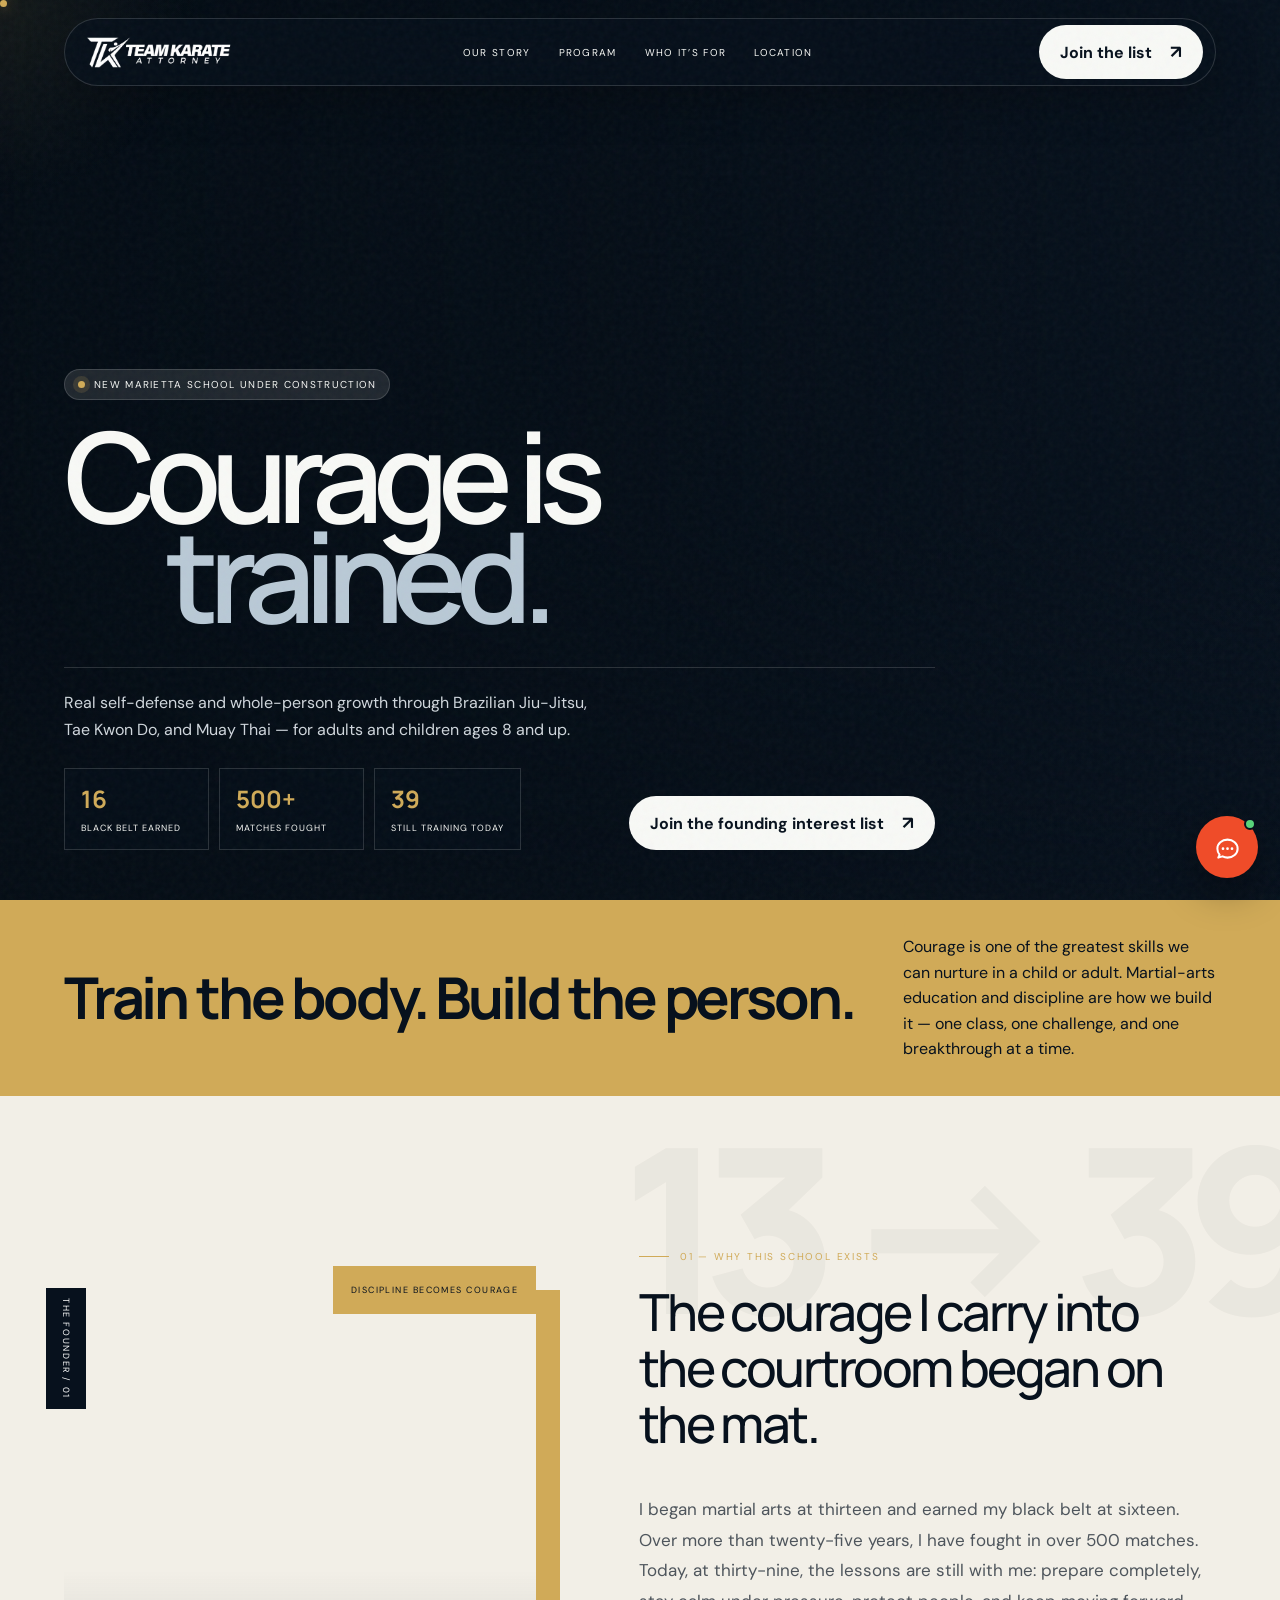
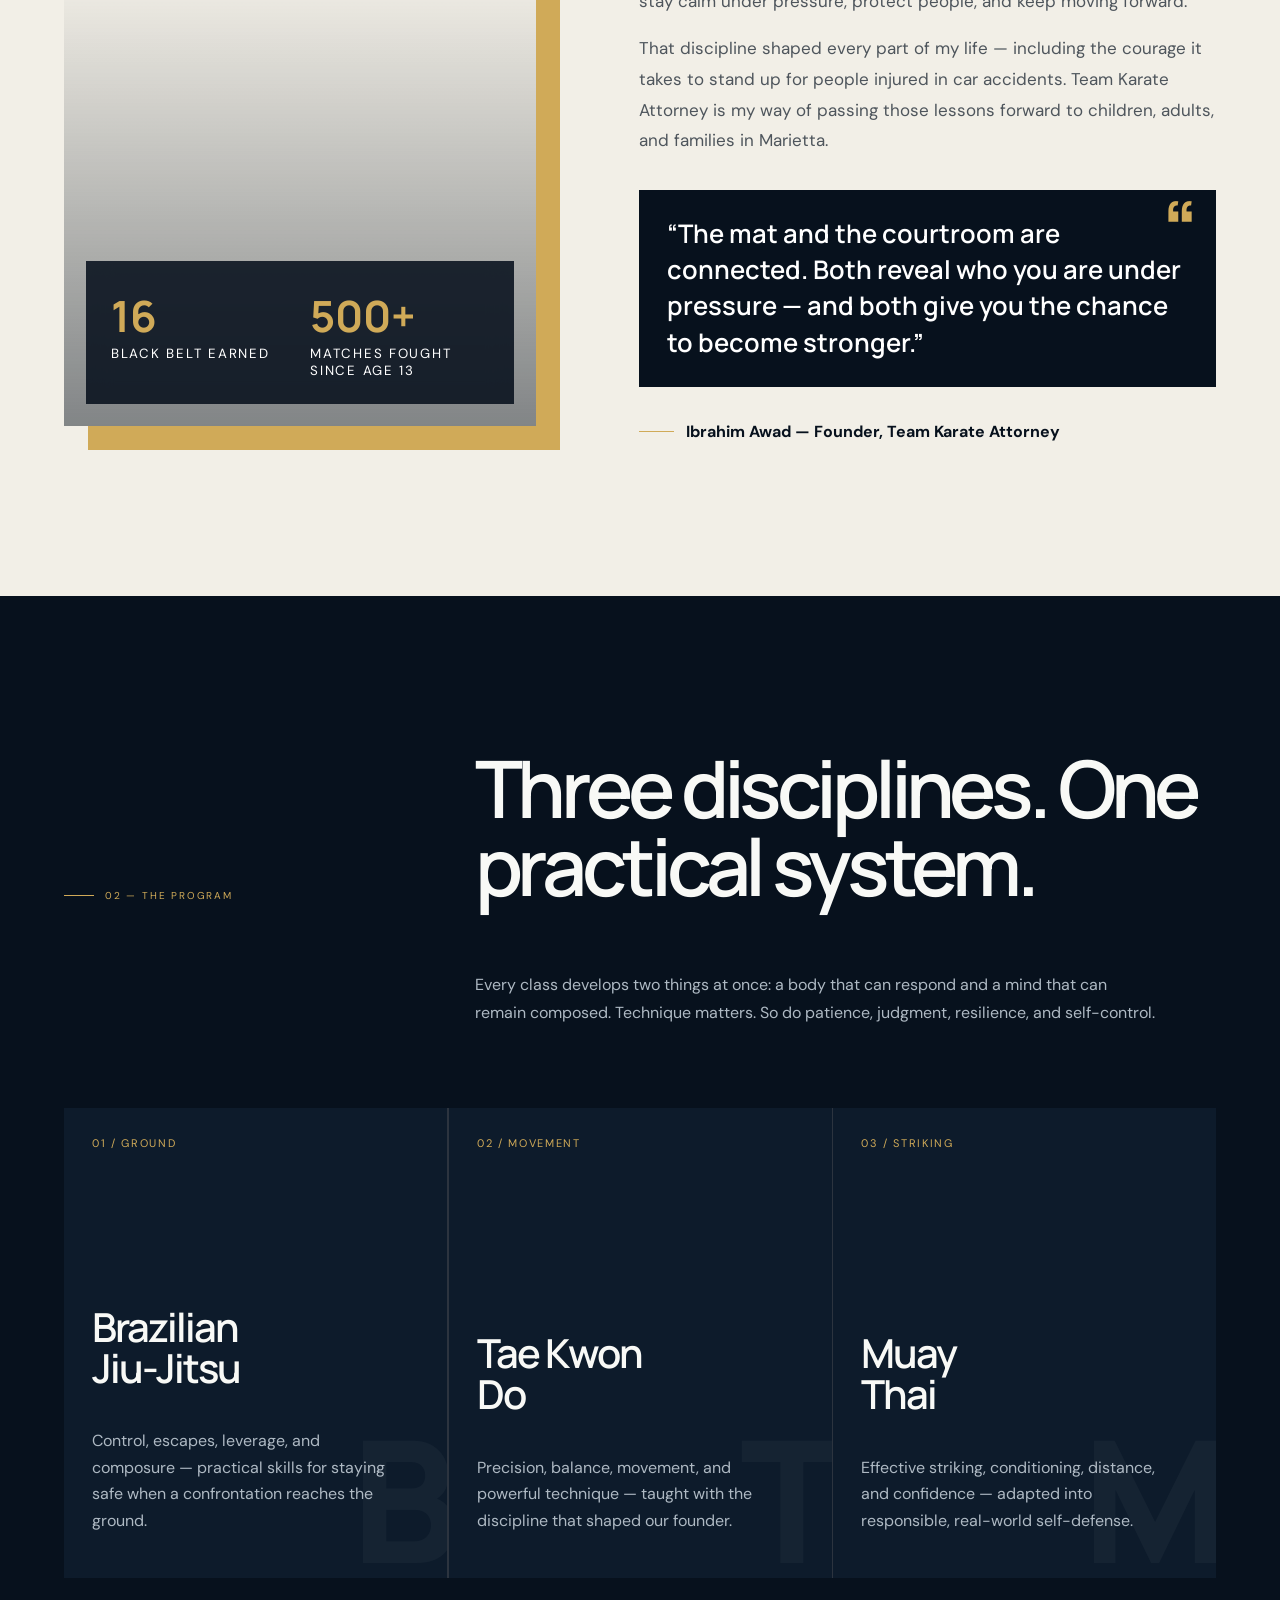
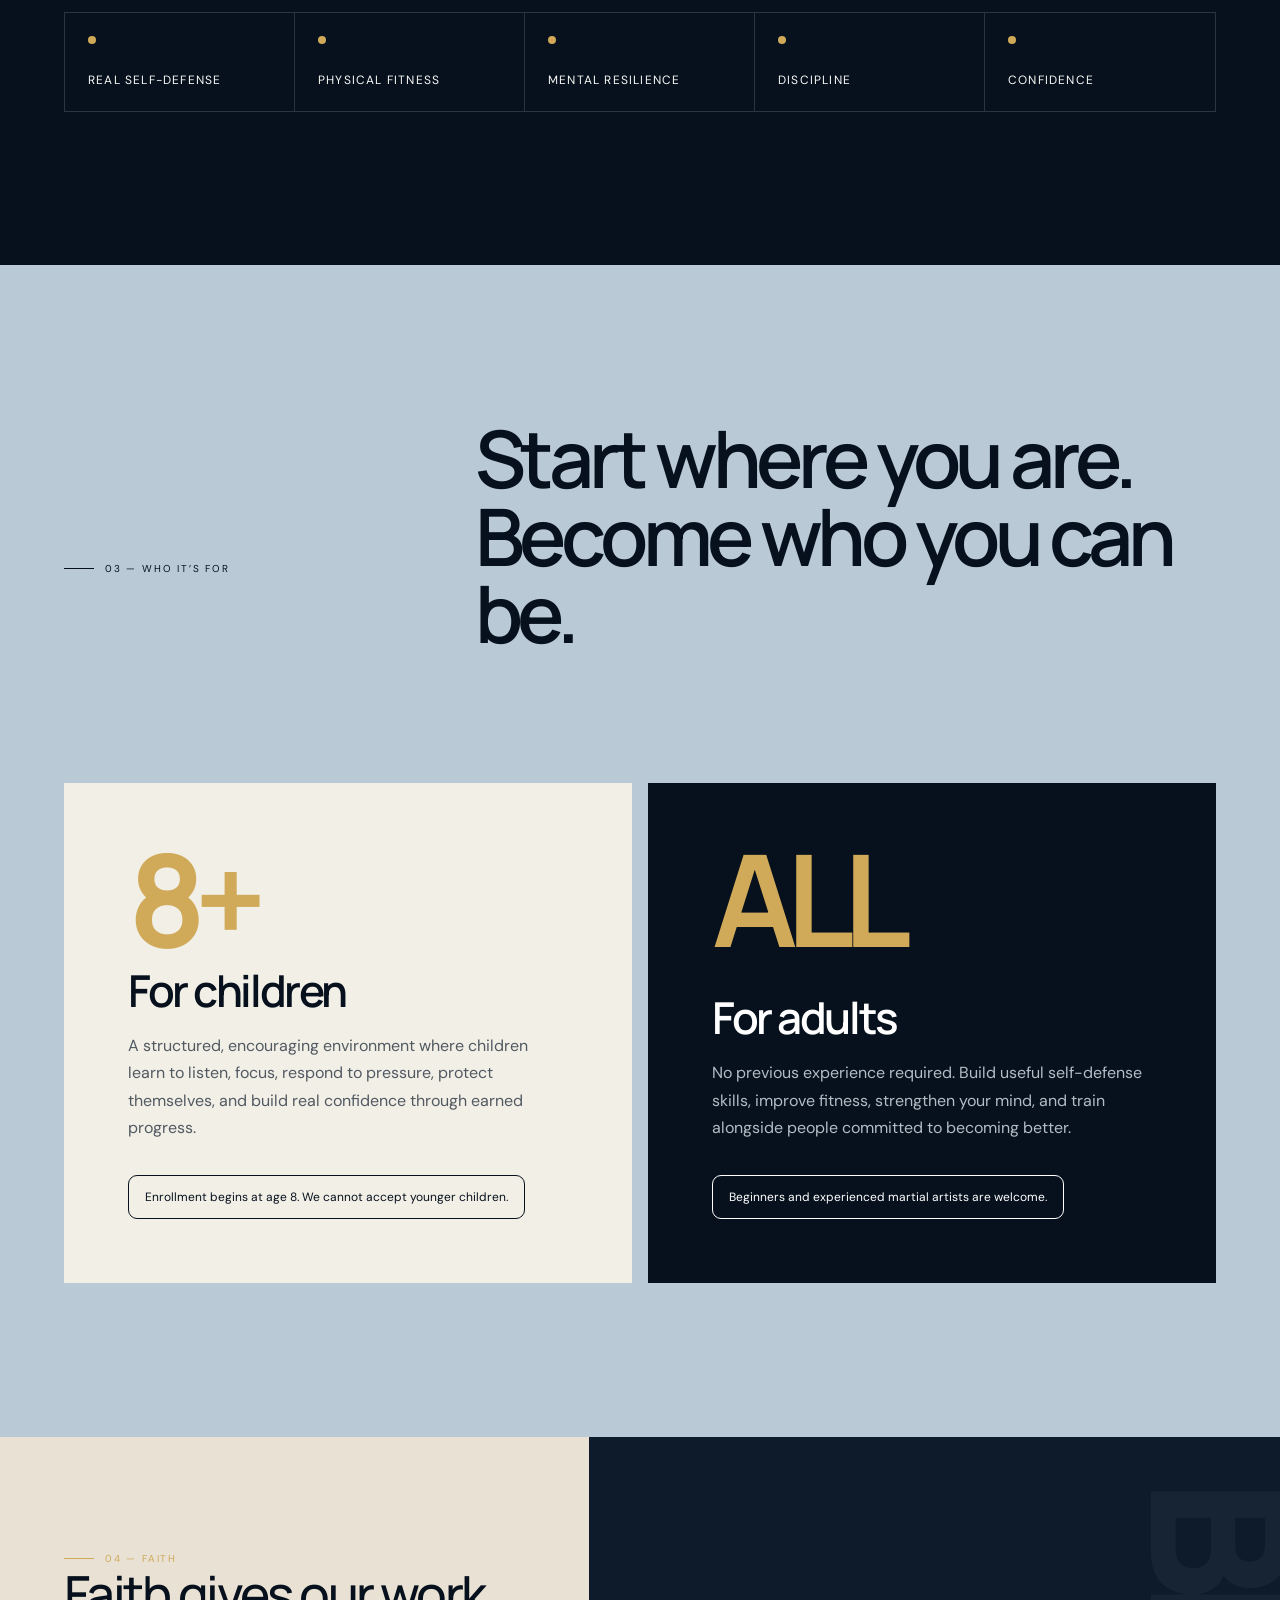
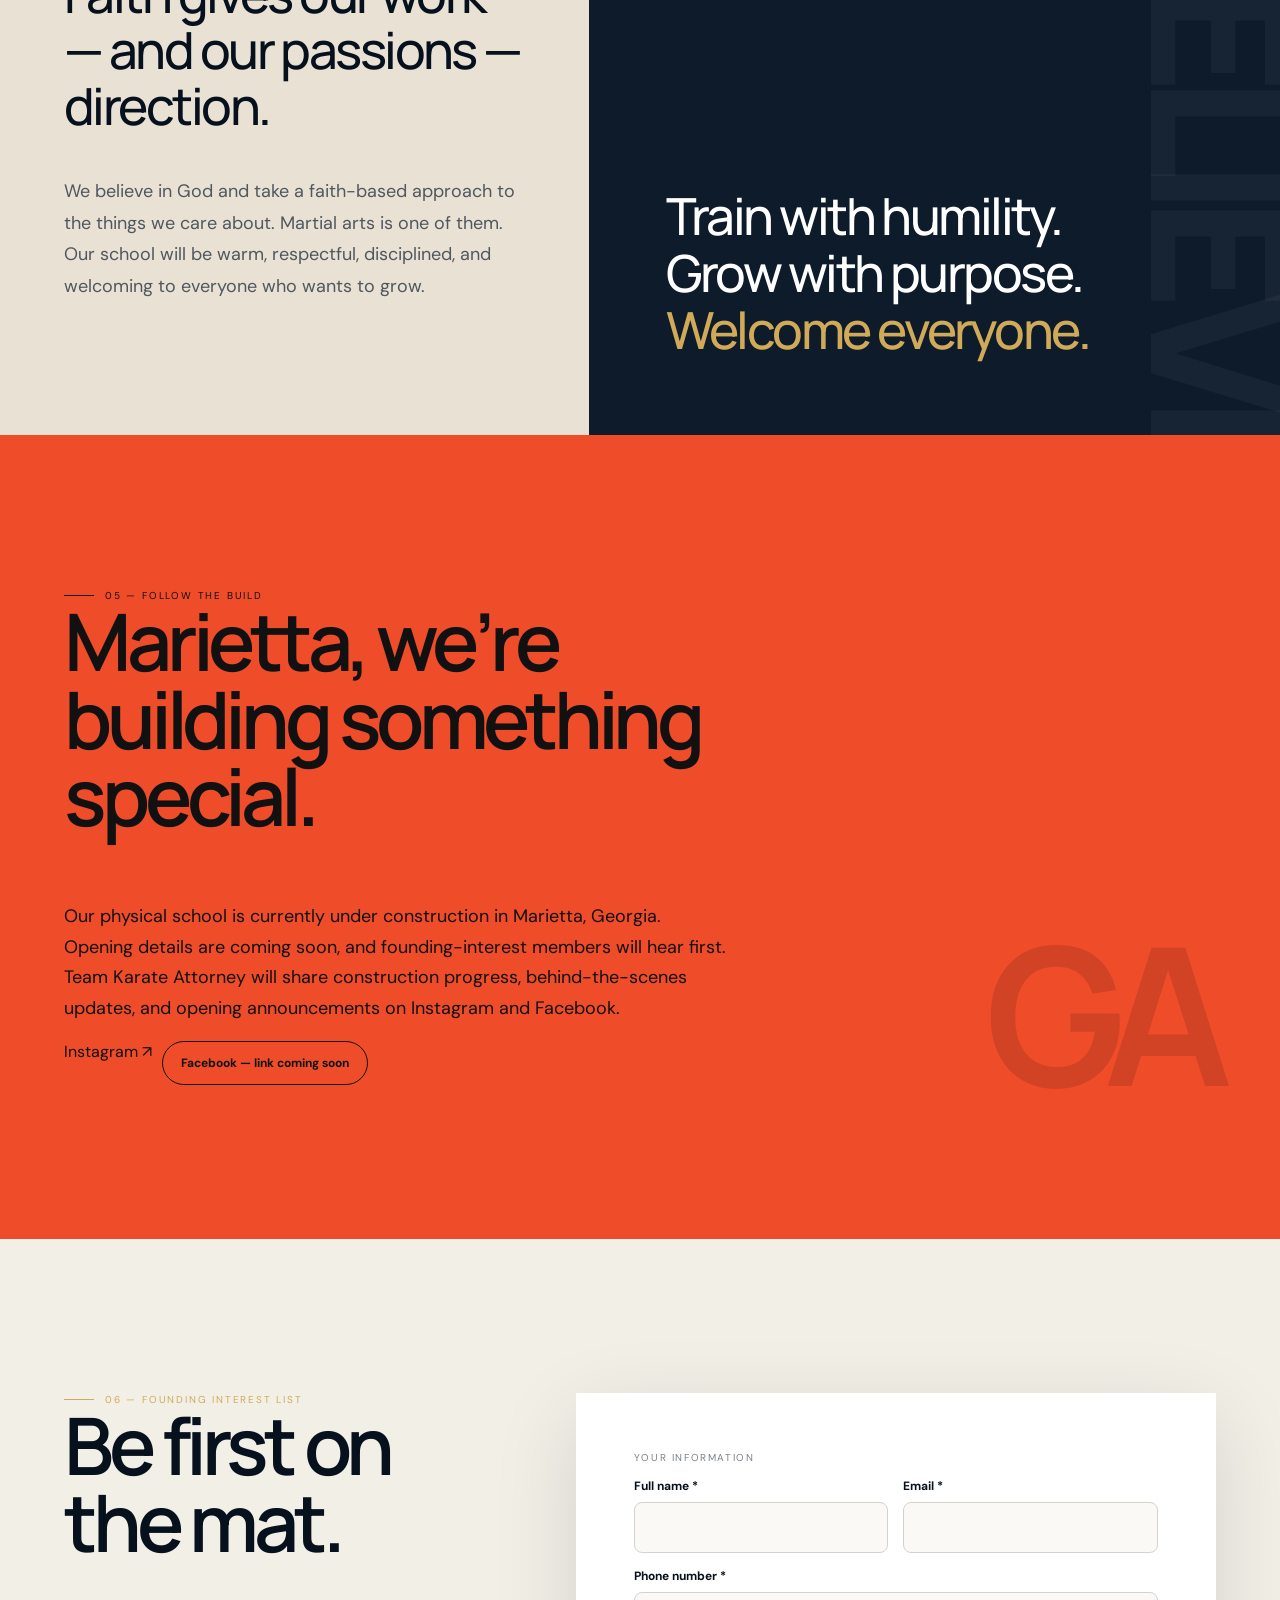
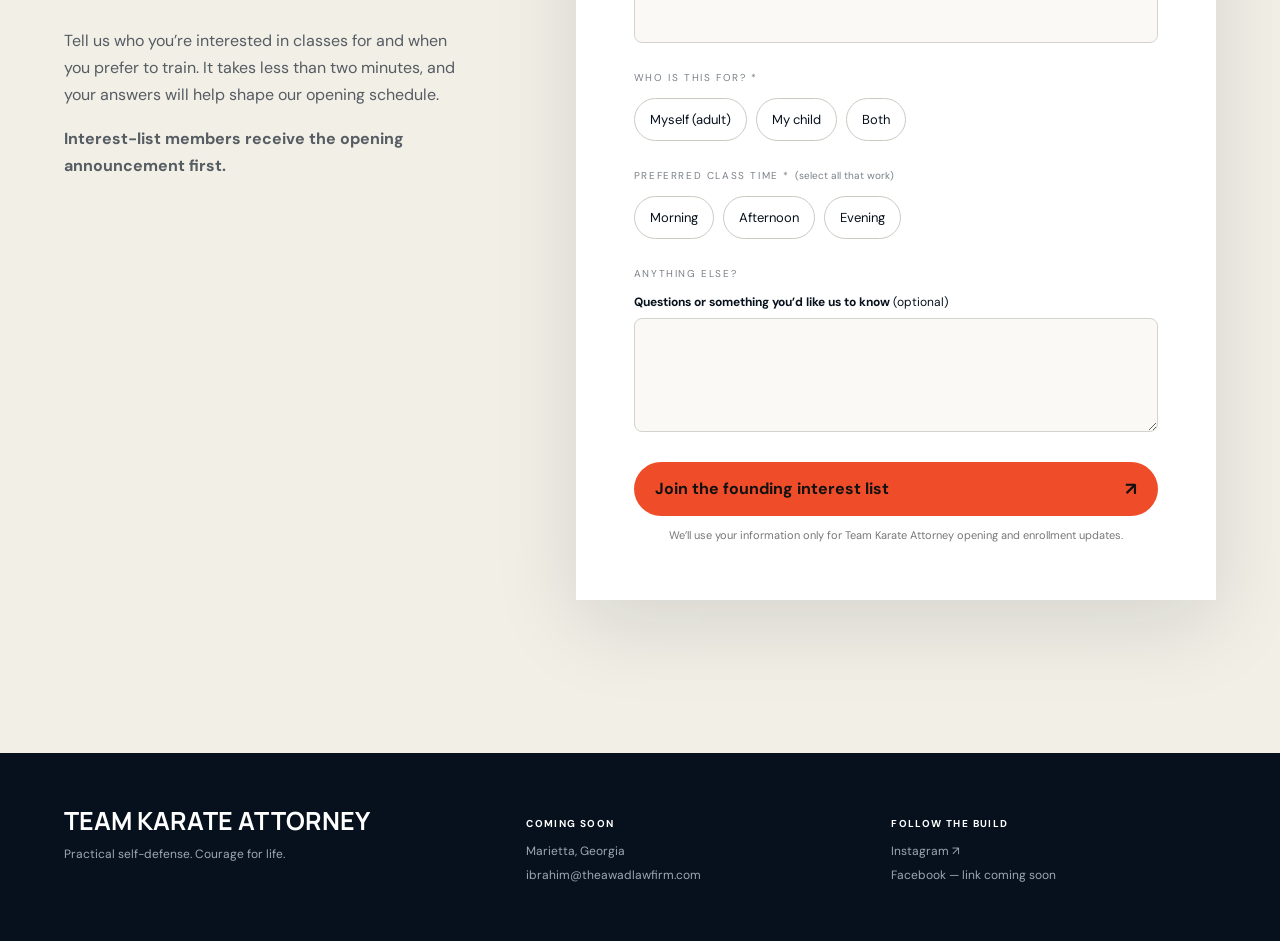
==== index.html @ 17a1ea32 "Remove alternate homepage switcher" ====
<!doctype html>
<html lang="en">
<head>
  <meta charset="utf-8">
  <meta name="viewport" content="width=device-width,initial-scale=1">
  <meta name="description" content="Team Karate Attorney — practical martial arts and self-defense classes for adults and children ages 8+ in Marietta, Georgia. Join the founding interest list.">
  <meta name="keywords" content="martial arts Marietta, kids martial arts Marietta, self-defense classes Marietta, Brazilian Jiu-Jitsu Marietta, Tae Kwon Do Marietta, Muay Thai Marietta">
  <title>Team Karate Attorney | Martial Arts & Self-Defense in Marietta</title>
  <link rel="preconnect" href="https://fonts.googleapis.com">
  <link rel="preconnect" href="https://fonts.gstatic.com" crossorigin>
  <link href="https://fonts.googleapis.com/css2?family=DM+Sans:wght@400;500;600&family=Manrope:wght@400;500;600;700;800&display=swap" rel="stylesheet">
  <style>
    :root{--ink:#07111d;--navy:#0d1b2b;--paper:#f2efe7;--mist:#b9c9d6;--gold:#d0aa58;--red:#ef4c29;--white:#f8f9f6;--line:rgba(255,255,255,.15);--pad:clamp(20px,5vw,76px)}
    *{box-sizing:border-box}html{scroll-behavior:smooth}body{margin:0;background:var(--ink);color:var(--white);font-family:"DM Sans",sans-serif;overflow-x:hidden}a{color:inherit;text-decoration:none}button,input,textarea{font:inherit}.noise{position:fixed;inset:0;pointer-events:none;z-index:99;opacity:.04;background-image:url("data:image/svg+xml,%3Csvg viewBox='0 0 180 180' xmlns='http://www.w3.org/2000/svg'%3E%3Cfilter id='n'%3E%3CfeTurbulence type='fractalNoise' baseFrequency='.9' numOctaves='4' stitchTiles='stitch'/%3E%3C/filter%3E%3Crect width='100%25' height='100%25' filter='url(%23n)'/%3E%3C/svg%3E")}
    .nav{position:fixed;z-index:20;top:18px;left:var(--pad);right:var(--pad);height:68px;padding:0 12px 0 18px;border:1px solid var(--line);border-radius:999px;background:rgba(6,16,27,.72);backdrop-filter:blur(18px);display:flex;align-items:center;justify-content:space-between}.logo{display:flex;align-items:center}.official-logo{display:block;width:clamp(132px,12vw,190px);height:40px;object-fit:contain;object-position:left center}.navlinks{display:flex;gap:28px;text-transform:uppercase;letter-spacing:.13em;font-size:10px}.button{border:0;border-radius:999px;background:var(--white);color:var(--ink);padding:15px 21px;font-weight:700;display:inline-flex;gap:18px;align-items:center;cursor:pointer}.button:after{content:"↗";font-size:18px}.button.dark{background:var(--ink);color:#fff}.button.outline{background:transparent;color:#fff;border:1px solid var(--line)}
    .official-logo{display:none}.logo:before{content:"";display:block;width:clamp(132px,12vw,190px);height:42px;background-image:url("[data-uri]");background-repeat:no-repeat;background-position:left center;background-size:contain}
    .hero{min-height:100svh;position:relative;display:flex;align-items:flex-end;padding:135px var(--pad) 50px;isolation:isolate}.hero-media{position:absolute;inset:0;z-index:-2;overflow:hidden}.hero-media video{width:100%;height:100%;object-fit:cover;object-position:center;filter:saturate(.8) contrast(1.08)}.hero-media:after{content:"";position:absolute;inset:0;background:linear-gradient(90deg,rgba(4,12,20,.95),rgba(4,12,20,.7) 47%,rgba(4,12,20,.16)),linear-gradient(0deg,#07111d,transparent 42%)}.status{display:inline-flex;align-items:center;gap:9px;padding:8px 13px;border-radius:999px;background:rgba(255,255,255,.11);border:1px solid var(--line);text-transform:uppercase;letter-spacing:.13em;font-size:10px}.status i{width:7px;height:7px;background:var(--gold);border-radius:50%;box-shadow:0 0 0 5px rgba(208,170,88,.15)}h1,h2,h3,p{margin-top:0}.hero h1{font:600 clamp(62px,9.8vw,148px)/.8 Manrope;letter-spacing:-.085em;margin:25px 0 0;max-width:1100px}.hero h1 span{display:block;color:var(--mist);margin-left:clamp(20px,8vw,130px)}.hero-foot{border-top:1px solid var(--line);margin-top:42px;padding-top:22px;display:flex;align-items:end;justify-content:space-between;gap:35px}.hero-foot p{max-width:530px;line-height:1.65;color:#d0d7dd}.eyebrow{text-transform:uppercase;letter-spacing:.18em;font-size:10px;color:var(--gold);display:flex;gap:11px;align-items:center}.eyebrow:before{content:"";width:30px;height:1px;background:currentColor}.section{padding:clamp(95px,12vw,180px) var(--pad)}.head{display:grid;grid-template-columns:1fr 2fr;gap:40px;margin-bottom:65px}.display{font:600 clamp(42px,6.2vw,92px)/.98 Manrope;letter-spacing:-.065em}.lead{font:500 clamp(30px,4vw,56px)/1.1 Manrope;letter-spacing:-.05em}
    .promise{background:var(--gold);color:var(--ink);padding:34px var(--pad);display:flex;align-items:center;gap:50px;overflow:hidden}.promise strong{font:700 clamp(30px,4.5vw,70px)/1 Manrope;letter-spacing:-.055em;white-space:nowrap}.promise p{max-width:620px;margin:0;font-size:16px;line-height:1.6}.story{background:var(--paper);color:var(--ink);position:relative;overflow:hidden}.story:before{content:"13 → 39";position:absolute;right:-2vw;top:3vw;font:800 clamp(100px,18vw,280px)/.8 Manrope;letter-spacing:-.1em;color:rgba(7,17,29,.035)}.story-grid{display:grid;grid-template-columns:.9fr 1.1fr;gap:clamp(45px,8vw,130px);align-items:center;position:relative}.story-image{min-height:760px;background:linear-gradient(0deg,rgba(7,17,29,.48),transparent 60%),url("https://karate-attorney.vercel.app/media/hero-poster.jpg") 62% center/cover;position:relative;box-shadow:24px 24px 0 var(--gold)}.story-image:before{content:"THE FOUNDER / 01";position:absolute;top:22px;left:-18px;padding:10px 14px;background:var(--ink);color:#fff;font-size:9px;letter-spacing:.18em;writing-mode:vertical-rl}.story-image:after{content:"DISCIPLINE BECOMES COURAGE";position:absolute;top:0;right:0;padding:18px;background:var(--gold);color:var(--ink);font-size:9px;letter-spacing:.16em}.story-image .badge{position:absolute;bottom:22px;left:22px;right:22px;background:rgba(7,17,29,.88);color:#fff;backdrop-filter:blur(12px);padding:25px;display:grid;grid-template-columns:1fr 1fr;gap:20px}.badge b{font:700 43px Manrope;color:var(--gold)}.badge small{display:block;text-transform:uppercase;letter-spacing:.13em}.story-copy{position:relative}.story-copy .eyebrow{margin-bottom:20px}.story-copy p{font-size:17px;line-height:1.8;color:#4e555c;max-width:720px}.story-copy .lead{max-width:760px}.quote{background:var(--ink);color:#fff;padding:26px 28px;font:600 clamp(20px,2vw,28px)/1.42 Manrope;margin:34px 0;position:relative}.quote:before{content:"“";position:absolute;right:18px;top:-16px;font:700 80px Manrope;color:var(--gold)}.signature{font-weight:700;display:flex;align-items:center;gap:12px}.signature:before{content:"";width:35px;height:1px;background:var(--gold)}
    .program{background:var(--ink)}.cards{display:grid;grid-template-columns:repeat(3,1fr);gap:2px;background:var(--line)}.card{background:var(--navy);min-height:470px;padding:28px;display:flex;flex-direction:column;justify-content:space-between;position:relative;overflow:hidden}.card:after{content:attr(data-mark);position:absolute;right:-12px;bottom:-36px;font:800 170px Manrope;color:rgba(255,255,255,.035)}.card .num{color:var(--gold);font-size:11px;letter-spacing:.15em}.card h3{font:600 40px/1.02 Manrope;letter-spacing:-.05em}.card p{color:#aeb9c3;line-height:1.65;max-width:310px}.outcomes{display:grid;grid-template-columns:repeat(5,1fr);border:1px solid var(--line);margin-top:34px}.outcome{padding:23px;border-right:1px solid var(--line);font-size:12px;text-transform:uppercase;letter-spacing:.1em}.outcome:last-child{border-right:0}.outcome i{display:block;width:8px;height:8px;border-radius:50%;background:var(--gold);margin-bottom:28px}
    .audience{background:var(--mist);color:var(--ink)}.audience-grid{display:grid;grid-template-columns:1fr 1fr;gap:16px}.aud-card{padding:clamp(32px,5vw,68px);min-height:500px;background:var(--paper);display:flex;flex-direction:column;justify-content:space-between}.aud-card:nth-child(2){background:var(--ink);color:#fff}.aud-card .age{font:700 clamp(80px,10vw,145px)/.8 Manrope;letter-spacing:-.09em;color:var(--gold)}.aud-card h3{font:600 44px Manrope;letter-spacing:-.055em;margin-bottom:12px}.aud-card p{max-width:510px;line-height:1.7;color:#515961}.aud-card:nth-child(2) p{color:#b2bdc6}.note{margin-top:18px;padding:13px 16px;border:1px solid currentColor;border-radius:9px;font-size:12px;display:inline-block}
    .faith{display:grid;grid-template-columns:.92fr 1.08fr;align-items:stretch;background:#e8e1d4;color:var(--ink)}.faith-copy{padding:clamp(70px,9vw,145px) var(--pad)}.faith-copy p{font-size:18px;line-height:1.75;color:#50575d;max-width:650px}.faith-image{min-height:520px;background:var(--navy);color:#fff;display:flex;align-items:flex-end;padding:clamp(35px,6vw,85px);position:relative;overflow:hidden}.faith-image:before{content:"BELIEVE";position:absolute;top:7%;right:-3%;font:800 clamp(85px,15vw,220px)/.8 Manrope;letter-spacing:-.1em;color:rgba(255,255,255,.045);writing-mode:vertical-rl}.faith-image blockquote{font:500 clamp(30px,4vw,55px)/1.12 Manrope;letter-spacing:-.05em;margin:0;max-width:650px;position:relative}.faith-image blockquote span{color:var(--gold)}.build{background:var(--red);color:#111}.build-grid{display:grid;grid-template-columns:1.25fr .75fr;gap:60px;align-items:end}.build .eyebrow{color:#111}.build p{font-size:18px;line-height:1.7;max-width:670px}.socials{display:flex;gap:10px;flex-wrap:wrap}.socials span{border:1px solid #111;padding:13px 18px;border-radius:999px;font-size:12px;font-weight:700}.build-mark{font:700 clamp(80px,15vw,220px)/.75 Manrope;letter-spacing:-.09em;color:rgba(0,0,0,.12);text-align:right}
    .form-section{background:var(--paper);color:var(--ink)}.form-wrap{display:grid;grid-template-columns:.78fr 1.22fr;gap:clamp(45px,8vw,120px)}.form-intro{position:sticky;top:115px;align-self:start}.form-intro p{line-height:1.7;color:#555c62}.form-card{background:#fff;padding:clamp(28px,5vw,58px);box-shadow:0 24px 80px rgba(7,17,29,.12)}.step-label{font-size:10px;letter-spacing:.16em;text-transform:uppercase;color:#7a8086;margin:28px 0 14px}.step-label:first-child{margin-top:0}.grid2{display:grid;grid-template-columns:1fr 1fr;gap:15px}.field{display:flex;flex-direction:column;gap:8px}.field.full{grid-column:1/-1}.field label{font-size:12px;font-weight:700}.field input,.field textarea{width:100%;border:1px solid #d4d2cc;background:#faf9f6;padding:14px 15px;border-radius:8px;outline:none}.field input:focus,.field textarea:focus{border-color:var(--gold);box-shadow:0 0 0 3px rgba(208,170,88,.16)}.options{display:flex;flex-wrap:wrap;gap:9px}.choice{position:relative}.choice input{position:absolute;opacity:0}.choice label{display:block;padding:12px 15px;border:1px solid #ccc9c1;border-radius:999px;cursor:pointer;font-size:13px}.choice input:checked+label{background:var(--ink);color:#fff;border-color:var(--ink)}.child-fields{display:none;padding:19px;margin-top:14px;background:#f1eee7;border-radius:10px}.child-fields.show{display:grid}.age-message{display:none;color:#a3311a;font-size:12px;margin-top:8px}.age-message.show{display:block}.submit{width:100%;margin-top:30px;justify-content:space-between;background:var(--red);color:#111}.privacy{font-size:11px;color:#777;margin:12px 0 0;text-align:center}.success{display:none;text-align:center;padding:60px 20px}.success.show{display:block}.success .check{width:68px;height:68px;margin:0 auto 24px;border-radius:50%;background:var(--gold);display:grid;place-items:center;font-size:30px}.success h3{font:700 38px Manrope;letter-spacing:-.04em}
    .hero-proof{display:flex;gap:10px;flex-wrap:wrap;margin-top:25px}.proof{min-width:145px;padding:13px 16px;border:1px solid var(--line);background:rgba(6,16,27,.45);backdrop-filter:blur(10px)}.proof b{display:block;font:700 24px Manrope;color:var(--gold)}.proof small{text-transform:uppercase;letter-spacing:.11em;font-size:9px}.footer{padding:50px var(--pad);display:grid;grid-template-columns:1.3fr 1fr 1fr;gap:40px;font-size:12px;color:#9ca8b2}.footer strong{display:block;font:700 25px Manrope;color:#fff;margin-bottom:8px}.footer h4{color:#fff;text-transform:uppercase;letter-spacing:.14em;font-size:10px}.footer a,.footer span{display:block;margin:8px 0}.mobile-cta{display:none;position:fixed;left:12px;right:12px;bottom:12px;z-index:30;justify-content:space-between;box-shadow:0 12px 35px rgba(0,0,0,.3)}.reveal{opacity:0;transform:translateY(30px);transition:.75s}.reveal.show{opacity:1;transform:none}
    .cursor-dot,.cursor-ring{display:none;position:fixed;left:0;top:0;pointer-events:none;z-index:200;border-radius:50%;will-change:transform}.cursor-dot{width:7px;height:7px;background:var(--gold);box-shadow:0 0 14px rgba(208,170,88,.65)}.cursor-ring{width:34px;height:34px;border:1px solid rgba(208,170,88,.8);background:rgba(7,17,29,.08);backdrop-filter:blur(2px);transition:width .22s,height .22s,border-color .22s,background .22s,opacity .22s}.cursor-ring.active{width:56px;height:56px;background:rgba(208,170,88,.13);border-color:var(--gold)}.cursor-ring.press{width:25px;height:25px;background:rgba(239,76,41,.24);border-color:var(--red)}.loader{position:fixed;inset:0;z-index:120;background:var(--ink);display:grid;place-items:center;transition:opacity .8s cubic-bezier(.76,0,.24,1),visibility .8s}.loader.done{opacity:0;visibility:hidden}.loader-inner{text-align:center}.loader-mark{font:800 clamp(64px,10vw,130px)/.8 Manrope;letter-spacing:-.1em;color:#fff;clip-path:inset(0 100% 0 0);animation:logoWipe 1s .12s cubic-bezier(.76,0,.24,1) forwards}.loader-mark span{color:var(--gold)}.loader-line{width:min(260px,60vw);height:1px;background:rgba(255,255,255,.15);margin:28px auto 0;overflow:hidden}.loader-line i{display:block;width:100%;height:100%;background:var(--gold);transform:translateX(-100%);animation:loadLine 1.15s .1s cubic-bezier(.76,0,.24,1) forwards}.loader small{display:block;margin-top:14px;text-transform:uppercase;letter-spacing:.24em;color:#80909d;font-size:8px}.scroll-progress{position:fixed;left:0;top:0;width:100%;height:3px;z-index:110;transform:scaleX(0);transform-origin:left;background:linear-gradient(90deg,var(--gold),var(--red))}.pointer-glow{position:fixed;width:420px;height:420px;border-radius:50%;z-index:1;pointer-events:none;background:radial-gradient(circle,rgba(208,170,88,.08),transparent 67%);transform:translate(-50%,-50%);opacity:0;transition:opacity .35s}.page-ready .pointer-glow{opacity:1}.nav{transform:translateY(-110px);opacity:0}.page-ready .nav{animation:navDrop .85s .15s cubic-bezier(.22,1,.36,1) forwards}.hero .status,.hero h1,.hero-foot{opacity:0;transform:translateY(35px)}.page-ready .hero .status{animation:heroUp .75s .35s forwards}.page-ready .hero h1{animation:heroUp .95s .48s cubic-bezier(.22,1,.36,1) forwards}.page-ready .hero-foot{animation:heroUp .85s .68s cubic-bezier(.22,1,.36,1) forwards}.hero h1 span{transition:transform .25s ease}.hero-media video{will-change:transform}.reveal{opacity:0;transform:translateY(55px) scale(.985);filter:blur(7px);transition:opacity .9s cubic-bezier(.22,1,.36,1),transform .9s cubic-bezier(.22,1,.36,1),filter .9s}.reveal.show{opacity:1;transform:none;filter:none}.story-image.reveal{transform:translateX(-55px) rotate(-1deg)}.story-image.reveal.show{transform:none}.story-copy.reveal{transform:translateX(55px)}.story-copy.reveal.show{transform:none}.cards .card{opacity:0;transform:translateY(45px);transition:opacity .7s,transform .7s cubic-bezier(.22,1,.36,1),background .35s}.cards.show .card{opacity:1;transform:none}.cards.show .card:nth-child(2){transition-delay:.12s}.cards.show .card:nth-child(3){transition-delay:.24s}.card{transform-style:preserve-3d;will-change:transform}.card:hover{background:#11243a}.card h3,.card p,.card .num{transition:transform .3s}.card:hover h3{transform:translateZ(24px)}.outcome{transition:background .3s,color .3s}.outcome:hover{background:var(--gold);color:var(--ink)}.outcome i{animation:pulseDot 2.4s ease-in-out infinite}.outcome:nth-child(2) i{animation-delay:.2s}.outcome:nth-child(3) i{animation-delay:.4s}.outcome:nth-child(4) i{animation-delay:.6s}.outcome:nth-child(5) i{animation-delay:.8s}.aud-card{transition:transform .55s cubic-bezier(.22,1,.36,1),box-shadow .55s}.aud-card:hover{transform:translateY(-10px);box-shadow:0 28px 70px rgba(7,17,29,.15)}.button{--mx:0px;--my:0px;transform:translate(var(--mx),var(--my));transition:transform .24s ease,background .25s,color .25s}.button:hover{background:var(--gold);color:var(--ink)}.choice label{transition:transform .2s,background .2s,color .2s}.choice label:hover{transform:translateY(-2px)}.story-image:after{animation:tagFloat 3s ease-in-out infinite}.build-mark{animation:slowFloat 5s ease-in-out infinite}.faith-image:before{animation:faithDrift 10s ease-in-out infinite alternate}.success.show .check{animation:checkPop .55s cubic-bezier(.34,1.56,.64,1)}@keyframes logoWipe{to{clip-path:inset(0)}}@keyframes loadLine{to{transform:none}}@keyframes navDrop{to{opacity:1;transform:none}}@keyframes heroUp{to{opacity:1;transform:none}}@keyframes pulseDot{50%{box-shadow:0 0 0 9px rgba(208,170,88,.12)}}@keyframes tagFloat{50%{transform:translateY(7px)}}@keyframes slowFloat{50%{transform:translateY(-12px)}}@keyframes faithDrift{to{transform:translateY(40px)}}@keyframes checkPop{0%{transform:scale(.4) rotate(-25deg)}100%{transform:none}}@media(pointer:fine){body,a,button,label,input,textarea{cursor:none!important}.cursor-dot,.cursor-ring{display:block}}
    .home-switch{position:fixed;top:32px;left:50%;transform:translateX(-50%);z-index:45}.home-switch summary{list-style:none;min-width:105px;padding:12px 16px;border:1px solid var(--line);border-radius:999px;background:rgba(6,16,27,.88);backdrop-filter:blur(14px);font-size:11px;font-weight:700;letter-spacing:.12em;text-transform:uppercase;text-align:center;cursor:pointer}.home-switch summary::-webkit-details-marker{display:none}.home-switch summary:after{content:" ↓";color:var(--gold)}.home-menu{position:absolute;top:48px;left:50%;transform:translateX(-50%);width:150px;padding:7px;border-radius:14px;background:#fff;color:var(--ink);box-shadow:0 18px 50px rgba(0,0,0,.3)}.home-menu a{display:block;padding:12px;border-radius:9px;font-size:13px;font-weight:700}.home-menu a:hover,.home-menu a:focus{background:#f1eee7}.home-menu a[aria-current=page]{background:var(--ink);color:#fff}.chat-launcher{position:fixed;right:22px;bottom:22px;z-index:115;width:62px;height:62px;border:0;border-radius:50%;background:var(--red);color:#fff;box-shadow:0 14px 38px rgba(0,0,0,.35);cursor:pointer;display:grid;place-items:center}.chat-launcher svg{width:27px;height:27px}.chat-pulse{position:absolute;right:2px;top:2px;width:12px;height:12px;border:2px solid var(--ink);border-radius:50%;background:#59d47b}.chat-panel{position:fixed;right:22px;bottom:96px;z-index:115;width:min(370px,calc(100vw - 32px));max-height:min(590px,calc(100svh - 125px));border:1px solid rgba(255,255,255,.16);border-radius:20px;background:#fff;color:var(--ink);box-shadow:0 24px 80px rgba(0,0,0,.42);overflow:hidden;display:none;flex-direction:column}.chat-panel.open{display:flex}.chat-head{padding:18px;background:var(--ink);color:#fff;display:flex;align-items:center;justify-content:space-between}.chat-head strong{font:700 17px Manrope}.chat-head small{display:block;margin-top:3px;color:#aeb9c3}.chat-close{width:40px;height:40px;border:0;border-radius:50%;background:rgba(255,255,255,.1);color:#fff;font-size:23px;cursor:pointer}.chat-body{padding:18px;overflow-y:auto}.chat-message{max-width:88%;padding:12px 14px;border-radius:14px 14px 14px 4px;background:#f0ede6;line-height:1.45;font-size:14px;margin-bottom:12px}.chat-message.user{margin-left:auto;border-radius:14px 14px 4px 14px;background:var(--ink);color:#fff}.chat-options{display:grid;gap:8px;margin-top:14px}.chat-option,.chat-contact{min-height:46px;padding:11px 14px;border:1px solid #d8d4ca;border-radius:12px;background:#fff;color:var(--ink);font-weight:700;text-align:left;cursor:pointer}.chat-option:hover,.chat-option:focus{border-color:var(--gold);background:#faf7ef}.chat-contact{display:flex;align-items:center;justify-content:space-between;margin-top:12px;background:var(--red);border-color:var(--red);color:#111}
    @media(max-width:900px){.navlinks{display:none}.hero h1 span{margin-left:0}.hero-foot,.promise{align-items:flex-start;flex-direction:column}.head,.story-grid,.faith,.build-grid,.form-wrap{grid-template-columns:1fr}.cards{grid-template-columns:1fr}.card{min-height:380px}.outcomes{grid-template-columns:1fr 1fr}.outcome{border-bottom:1px solid var(--line)}.audience-grid{grid-template-columns:1fr}.story-image{min-height:600px}.faith-image{min-height:520px}.form-intro{position:static}.footer{grid-template-columns:1fr 1fr}.build-mark{text-align:left}}@media(max-width:560px){.nav{left:12px;right:12px;top:12px;height:60px;padding-left:12px}.nav .button{display:none}.logo-word{display:none}.logo:before{width:145px;height:36px;background-size:contain}.hero{padding-left:20px;padding-right:20px;padding-bottom:100px}.hero h1{font-size:17vw}.status{max-width:100%;line-height:1.35}.hero-foot{margin-top:30px}.hero-foot .button{width:100%;justify-content:space-between}.proof{flex:1;min-width:110px}.section{padding-left:20px;padding-right:20px}.display{font-size:clamp(40px,13vw,58px)}.grid2{grid-template-columns:1fr}.field.full{grid-column:auto}.outcomes{grid-template-columns:1fr}.story-image{min-height:500px;box-shadow:12px 12px 0 var(--gold)}.story-image .badge{grid-template-columns:1fr}.aud-card{min-height:420px}.footer{grid-template-columns:1fr;padding:45px 20px 115px}.form-card{padding:25px 18px}.mobile-cta{display:flex;right:86px}.chat-launcher{width:58px;height:58px;right:14px;bottom:14px}.chat-panel{left:12px;right:12px;bottom:86px;width:auto;max-height:calc(100svh - 105px)}.pointer-glow{display:none}}@media(prefers-reduced-motion:reduce){*{scroll-behavior:auto!important;animation:none!important;transition:none!important;cursor:auto!important}.loader{display:none}.nav,.hero .status,.hero h1,.hero-foot,.reveal,.cards .card{opacity:1!important;transform:none!important;filter:none!important}.pointer-glow,.cursor-dot,.cursor-ring{display:none!important}}
    .home-switch{top:96px;left:var(--pad);transform:none}.home-menu{left:0;transform:none}
    :focus-visible{outline:3px solid var(--gold);outline-offset:3px}.nav{box-shadow:0 14px 45px rgba(0,0,0,.24)}.nav a,.button,.chat-option,.chat-close{transition:transform .2s ease,background .2s ease,border-color .2s ease,color .2s ease}.navlinks a:hover{color:var(--gold)}.button:hover{transform:translateY(-2px)}.home-switch summary{box-shadow:0 10px 30px rgba(0,0,0,.22)}.home-menu{border:1px solid rgba(7,17,29,.1)}.field input,.field textarea{min-height:48px}.chat-panel{border-color:rgba(7,17,29,.12)}.chat-launcher:hover{transform:translateY(-3px)}.story-image,.card,.aud-card,.form-card{isolation:isolate}
    @keyframes heroDrift{0%{transform:scale(1.06) translate3d(0,0,0)}50%{transform:scale(1.09) translate3d(-.6%,.4%,0)}100%{transform:scale(1.06) translate3d(0,0,0)}}@keyframes proofIn{from{opacity:0;transform:translateY(14px)}to{opacity:1;transform:none}}@keyframes chatBreathe{50%{box-shadow:0 18px 46px rgba(239,76,41,.48);transform:translateY(-3px)}}@keyframes sheen{to{transform:translateX(180%) skewX(-18deg)}}.page-ready .hero-media video{animation:heroDrift 14s ease-in-out infinite}.proof{opacity:0}.page-ready .proof{animation:proofIn .55s cubic-bezier(.22,1,.36,1) forwards}.page-ready .proof:nth-child(2){animation-delay:.12s}.page-ready .proof:nth-child(3){animation-delay:.24s}.chat-launcher{animation:chatBreathe 3.2s ease-in-out infinite}.promise{position:relative}.promise:after{content:"";position:absolute;inset:-30% auto -30% -25%;width:18%;background:linear-gradient(90deg,transparent,rgba(255,255,255,.34),transparent);transform:skewX(-18deg);animation:sheen 6s 2s ease-in-out infinite}
    @media(max-width:560px){.home-switch{top:80px;left:12px}.home-switch summary{background:rgba(6,16,27,.95);box-shadow:0 8px 24px rgba(0,0,0,.25)}}
    @media(prefers-reduced-motion:reduce){*{animation:none!important}.proof{opacity:1!important}.hero-media video{transform:none!important}}
  </style>
</head>
<body>
  <div class="loader" aria-hidden="true"><div class="loader-inner"><div class="loader-mark">T<span>KA</span></div><div class="loader-line"><i></i></div><small>Courage is trained</small></div></div>
  <div class="scroll-progress" aria-hidden="true"></div>
  <div class="pointer-glow" aria-hidden="true"></div>
  <div class="cursor-dot" aria-hidden="true"></div>
  <div class="cursor-ring" aria-hidden="true"></div>
  <div class="noise"></div>
  <nav class="nav"><a class="logo" href="#home" aria-label="Team Karate Attorney home"><img class="official-logo" src="[data-uri]…5193 tokens truncated…iSm67/2b0Z/qYPhfKlAAAAAAAAAAAAACDMs7IzPPQ02j/z7Vxuutv0fKLv202+ZOM2BRnHJaZb5NN5RZl3bv9+z/SX8umzsuDKfH7BNC7y3LfCdIfpCqVLVyoiUTe+gOU0AQAAAAAAAAAAALJlMLsgW9xi+H6mEco7VfWIvLGwNNF3jpFPRQ0tyDi+KJ86W16AbXWG5OmmCaZjSnpcuWPqs6ZH5dOSleLm93Vh7n3KtFUmv2dz0ynyBu1tnDYBAAAACsdYU2tQ21r+9x758u/uzy52FwAAAACAMM/U3CUb95ZPneWcDnQPcNNNTyhdD7ijTaNUnJKN95seL8C2ujKY55i+Ytq95MfWyfLlG/9TvqdZpbhFi0vlDbhjM/pNrv/fqfLpxkWcPgFgLXTIL85WwgzTFHZZ1bjF78tK9HvGM6SMO9SUtnAf2hbOy2Or+De6w7m6K/zZzW4t5PW2ls/kXX3mRhdzojBzYGImYzWde8SmOV8MlO4wb+Fd2sML6JXQaZqW0b3r1PBnJdeZieFPAGGeQQ4Mk18Q30v5m2euZOPiRN+3k3x/p6KUqJsvnwZ6XnmbSUeYvizfE2zbJji+RoTyjbNN18ubnIroX/[base64]/hAXzbJjrG9jB9KRxrMbxq+o3pWuVlUh0Ybnx25vQJAP0e0DoUv8jbxq7TQBbJy7QYAIw7VH/+dQvjc00zw3+31XH+TQ3fNanCt8hBdTMicpl/7eEeYG5Ixo5jeLKbAxMyGJexXB+a/nzBPYIG/NLRtIjjLYd7xgkqZloOQJhnsIbRpg/KlynMFdfD62bTU0pXsvE45Z/GW8MK08PKt2TjZvJvj3zH9KEmPfedFvbBJpGfdabxFfL9/nL6PcebPixvNAMArHkwqubBnAU2DWjBUpgojDvjrmZeDF1jZHUkXhxt7WOWYKKlZ1zmCZfpQWMZqqzmwCQVx8Dh+tAc5wuRTo9mRuTzmRpsmHdEjPdkhheEeQaZsbFpa9PwjLfxHXnj4B7TG4m+05XJO0TxRocaWLLxkYT7J4aR8qmrbzb5w9PwUK7ymMjPrTTdJd//7PWMfs8OprNM+3AaBYDIB6Myp2hIIIkFEsadcVfapNmEBhtXa0y0mbwMwXlA71+wn5mBYcMceO+YtBdgm7sp28Z9A/cIWl86qyfiZYZG3SPE9DkT5RoBhHmWKdvLJ6yGKu+ShK7X2ZyE33lEKGVZhJKNrpzfrKDcSjbubfqW6Rvy/eOaHWfKfiXsF0WWb/yt6cYMb8I/qeKYzACgutaxV5O9DSveJBYLJIw7456eSX2SZsosBTcdo0QkUNd+j3AZ6cRs5kBHAZJnXBtIrIv0oWrRD661gemzjgjjdjLjDSDMM+W7mH+SaauMt3FpeEB8NdH3bWM6uEA3GK+ZZpsWZHasH236tnzaanT4//dyyOmjpnOrOOaeNP3S9GBmN+EfDT3QAEBNXa5x3AAXUuh71hy9K8QCCePOuA/YnOrI/DmlI7xpDiJJovemH5gXecyBtgaa3GPrUJYOypk8Yw5og+mznEs3xvQ5c2M9hSEFEOaZ8nz7xPU620X59i1yqaqH5FNV7yT6ziNNhxeol9MT8mX9VmSyPS6FdIa8cfYJvbeXXguH3R/LN54jv9A8WHHlS28x/dy0KKPf48o2fty0JUML0LT3Eh0kaYSJIhZIGHfGXfVdhCpSWcQ120vSSCyG670GWgdDl8UcaESfwpjzF6XbOF+QPtQGXz7qjrh3HJdpOf+eUK4RAIR5liO7mY6X73uWK8vkjbMnlK4H3ElVlNVrFK4f1mOmp5RPf7O/[base64]/FzYHTTL+XN/feYngB1CxpCNVwQWUsD8pR1LrEyfQIE5MyzIw7qBDGmVuUmhb+7I5crB4b3lSfMEAjbVI4t09jWNUIE318DRcnx/bpU9o+gPk5LohF08a/[base64]/mfQ+DTRuIT3X2O53jTV+QLSMC3S3KLPGYAwz2DDbBFObKOUf8nG2fImUQr2K1jJxudMt5mWNOj7dzJ9w/R/5Y1Yju/qOCwYkLtEfu4107XyZU1XZvJbTpbvo4iJClD+h/BJFf7diU1ajg4TBRh3UAOMsyl9zK7uGr7ZvubfnVGg/koiSbLW8pyqcenVicGk7cE8K2wJ36lKc25rJXnW1OcLUN3Ms56Ie772DPqcTWauAQjzLHO2Mh2ovBNW78ibAvclKtk43HSAvCFUBNw+ed70tKm3Ad9/[base64]/horsVh1NN2M70JdMHIs+TzkS91XS96fVMfsuR4eF5c4YVoJS0V7jg3tOnpn5XxEIaBpqyX4RjUYtxB9XtxYRqFsQnh3uvVAufUyJTxepX8hfSHbcpF8O7qijDReK88cZZ32OztQnnLXOF/a4mK93YXuMXF2L6nHXT5wxAmGcFYFPTSaaDMx6P3nBSfci0ItF37mbaqyBz1Bkmj8un8pYl/N7R8mUaf2A6Rb78J6im5Ru/It+PMIaXTeebbjS9mcHvGCGfPjtccX3cAECFSEV0RCzm9lTxMM5CWuPGVpgojDvjrkb2kWyv4mW6w/q8qKDEb7lPJn2m3PsX9STethmKS6kyFxrb76z/9WACfbc4X0Ah6Yp83prQgD5nCi9YMM8AhHlWhIvnUco7MfSWfDm6eUpXxnJsSP8UgeXyvc4eUbqygoeY/sb0TdPewhSp1/[base64]/DeA/mGf0wgHEHrW3x6TLFG2fjM3l7e3IVKZEJDLvK3KsQ8yOvOaAqDLRGbjOpM3qbgure96wWSdOYPmczGpSSBxDmGaiKhfmDTDso75KET8onaVYn+D5nUOyj/A3FvvvnOaUxSNx8OVO+v5kzc4ZxCCXBJfs+ZTog8nOvhybzd8mnNxvNTiF9tgtDCqCy9OJRhUmErgE+kGOgKflbya2YKIw7465GJXpbC2qcqV9/y5i5R4ne+idJGmVCYH7kNQe66tTblpKNnC8gL3oiDbT2RH3OeqrohwkgzDNoBM4k2tW0s/IuubemZOMLib5vlOmDph0LMo5vhoTRo3X+nu1D0uyf5dOKoKQ9/w4N+3/byM+6Up4XyJvPOZzvjzB9yLQxwwqgoi/ujh3gImoX5pnKUNKHxRXGHVTTRMAkxS2MTcywX0hnFXOE8zyL4ZBmDkyu8r5PlAjmfAGFI/ZlxTb6nAEI8wz+B5caOj6c6IZkvJ0vm25RupKNzpzYs0CpqjfCjc1S1c9k3cP016ZvidRQo86Tbl6eYTot8rzpkom3m64zLZY34hqJS7mebhrNsAKoyCXFYso19tToYQ5E3ytg3EtObHm08RmPxZQ6zj8obwk2zi31nwMzquhDN061La9K3y3OF6Bkfc+662iUx/Y5m8LcAhDmWYHYzLSlfC8iZZy4eSlhzybXi+kw036K6y/VKFaZ7pFPna2u0/442vS3pnNVnDSeSpoU3TGktvaJ/Oxr8r3PbpAv5djoc75L0Z1q2pRhBVBRyzW2VvjQ3bmBxZCeiEXVVna9SCAB415eJkQaSJMzX1TujHyzvI0poHqb3t0FKTMG9Z8DkxOUlK3FNvcwJzhfgGphoCmidGNrnfqcdVV57gEQ5hk0iv1NJym+DFxKlptuUv1LEq5hO/kecNsUZAzd/rnf9KzqY666pNMPTJ8xjeSQUQ5p0RPDDc0WkZ99KDSffz6D3+GOr5NNuzOkACriG6vtEQu7qnEpEVBWiys9LK4w7qBalsNVRCJgispVLorkmapOgyvzxfBxpIyymwPdVfYmnJD4ZQ3mQ/OdL0B1eZklZo600+cMQJhn8McyjfuaxmQ8Br1hof/uhG8b7RJSZ0MKMIYuaTbbdK9pierT3+zv5PubDeVYVS7pM2difjrc0MTOU9cb71LTKw3+HS7tepzpI/[base64]/DlsEEPJLTMYCKVFKsrcI3C6fUqYk1iIUVYNxLen5VxBvk3SU1z3hJopymN8Z8nvu3p4r0WWsVPZEGcj9HyUaORVDy9NnYDRynsX3OOiO/HwCEeZYDo5V/wuqtcNFekOj79jB92LRVQcbwZXnzbFENj8WTQtpsQpgjZcEZsfeFh4N/Mc1R8RNorm/Y5+VTgjE8LW+gPZ7B79jL9HHT1pySAVSEl246It4s7Il4OI/pe0ZPnLz6XrGoxbhDbfZ9zGLylAL9NhZg6z93WjMfi5gSYKSM0s+BKVWY8RMGaHTTX5PzBSjrvmfawHk7ps9ZN33OAIR5VkA2NR1iGpH5dj4r3+tsdaIycu7kf3RBxnB1uKG5R95kVA36m7kSet+Rr0NcJjPDlSj8rem78v3b/kv+LZkn5NNoRWUT0yfk+9FtHPnZu0y/MS1U48vHnipv2rZwagbImqkRC1+ddeyJQ/pMWZkoLK4w7qCalGxUCVNnwmjN6rjtzjxV2YN51rA5UE0Z2A6l6bvFnGiu8wXU93rcGXnubh1gnzOF9UXuBQA0cNMClDx1drzyNs+Wmm5WunTMdqFc4+YFGcM3TbNM82vwb20rb8L8hcpTprE3mDEvmS4x/Vw+bdYbyhVebtrR9L8KNObrmrefNT1i+n3E516Xf/OoLZhvQxv4G3aVN27vDT0OAUBZlhMbF5E6UxXJhHZKemXDOBa1GHfGXbmaZ9PYXVCgcqsxJf6Y242bAzOCYq4D48K5a1odrze8qNG4udLewBfWplHir27MiDS+JvRLu1fT54zjGECYZ0VkVNDgjFNVLhV0h9K8oeBMln1VrN5LL5pu1cBSZ278DzKdJV86b6+SzO/VIW22xji7wDRP7y95eYPpBNMxBT8P7W/6krzx9FjE554I6bODQhK1UQySN/NPDmP1DqdogKxojXhImlLlAxLJMxXyzWTeSmbcoTb7Pab0UdmNS+ZXuZIkkyJ74kDj5oBb5J6p+PTZtDqaOJwPGjdXGvmy2hSGSvU0Jrsj5kJf8yy2z9kMxhJAlG0sKC5tdpxpB+VtfjwR+nmlKNk4XD5xtb+Kkzp7MOyfVaq+dOcZpn82/ZnKY5ypT2rxH+RLNM5bx99z+/AX8j3AioxLjZ0Wbmy2VFw67zbThfJmbCPZxXQ6vYwAsqTSha+eATwgxfQ9a+NcIUwUYNxF4k+YZ1D5AndPA/bthIjU2QzSCQ2fA11VGJhtEWOsPgvw9N3KP3kmemWWls4qe7J2RJ5vzmZXAwjzrKDsbDrMtE3G27jcNNe0SOkW7g9VfN+oRrEwlOhbpupL/X1Fvr/ZeNNWKnZ5RvUzFq8LNwRXbWAx9o3wd2+SL+VYZLYwfdr0ycjPufKNV5imK41RrfWkz44wnajGlpAEAL1vUXdSRFmOngGWESF9xkI+MO7CtCzVvm+jP5pyWAzvaoBxNlUkTYo2B6q5l5sU2cNsLGY65tkGrgNcC1T39Fns+Zw+ZwDCPGsWXMJqP/leTxtlbIbMDSUbVyhN2VBXtu6oAo3jYtNdqs7s2C/cFH/LdEDJ5vcroezfv5puV2Xl/14JNw93luD3uzTpF+WN4BieNf3adE+Dt3+k6UOm3ThVA2RDR8SCbmfCt0wxz5TFwgqLWow7lL9nlRKaZ6QNyjF3JkUaZ2v6bUHj50A1VQRaI9NnYzknYJwx5mp0wntGZP+7jsiXITinAwjzrKhsE0o27q683zS5NZTUW6U0vVyccTa6IGP4etg389aSutIGkj3Hmv5O/o2RkSWZ0y1hztxi+hfTP5lmqfK+Wc6AvFvePJpXgv3h0ltfN+2kOMP6jvCQ+5QG1kdPAzSyXf+5D8sb/QCghpdrHBuROlMNGlgL80w59LjDRGHcGXdlmfrrZnEflG+qry1Us+iI/NxkhjKrOdBZxblmUsS2tHG9yX6uCPNMpM+qu0/s4pwOIMyzAjMoGCa7yve7Uqaps+5QRu9VpTFedgtJnUEFGceXTDfKl7aslM1NZ5m+Z/pExuOvKkt8zgjG2dSQoorFlWy8wXS1fNnHIuNKj37EdKbiDChnmF0vbyK+psam59ybTQdzygZo+AP2pIi3C2vxoBvT96y1QG/QioVuYNyhSUs2slDeHKm+ceE5bG4VL7dM5pyS3Ryotoft1BpvM8mV5jTPuA4omXlW65cq6HMGIMyzorOJvEk0Ro3tbaQNmGcLTE8m2sZNQsnGMQUax2dMMyNSZ66f25dNf2s6wTSkRHN6qely03nh5nrJAP6tF00Xmf6g4vc/G2H6vHzKNOb8uijsz65gpq1uUJLQGWcfU9xb8ACgmpdrbK3jAotIn4n+OcC4Q5tI1jG/itercFyfnmZzQ9psgqq75tPrLM850FnFnBlX4faMw0TJfq4I86z09FSRPlMFL0MwfgCqX6kuUJKSjR8ID2ktGZ/AH5YvTagEi/TbmY6WT7uoIGaRKzH4gjZsng0OCyF/Jp9E2qYk89j97jfCPrjW9DPTE6q8TOP6cKbkT+TTWycU/Nx0iOlPTM+F/aMIc/ZX8ovmRzTo5YbN5HufTQ8pVABIS3uQ6tRYXhtYOG0vWe8GFWwhv5VFbsadcQfVzpRti1gwZX7Vz3ztVX6l2UgopJsD1SxoT6nCcJm6gReTSaLysoZIHCqn9NmEGv1bnRp4/2sAEOZZo/fxwWFBfXDGpojrt3Sb0pRsVCjZeFBBSja6FNBs083asFE0PNzoflXeBNq4RHPZGWd3yafEXKnFhTX8t1fK99tzPQEPkDdXi3zMj+tjCFZqSL8Z0neuZ9oepm0btP17m84wzTG9zCkcQCn7HnVEPNx2NvCBmeSZKK8GjLuap1ymCvoyBgumLIZrLS/MTkzUh405UP25e0ZYXG+P3J4J67k/pERw/nOlp4H7nnOCkhuV3TW4lnTT5wxAmGclwPW4Osq0Z8bb2BKMkaXBxFCCdMueDTQHYnF9qO40Pab1l9NzY/1x01+pWL3cKsGZhrPkk1FX1ymhuDSYc25ff7Tg56c15RsflU/pVcor4e8fazrNNKwB2+4M4FNMt5t+wykcIBkTIh6gJtfpTfSeClMwrcFAY8FV9L0Cxh2yvaYI80zNXIJtbeeQiZxLClO2c3KkeabwEta6+im1cb3Jfq5MEeVUm4nOiBcn18XZGJ8AoudZwXGm1EjTjhmXa3TMM/1ePn3Wm2CfbC/fE2pkQcZxmelxrT+Vt214GPlr034lPLZcKuyfTFeqvqU9Hw83/NODoVtk9jWda9on8nPPmi4IDy2rGrTtu5rObJJ+IADKZAG9I+LBuiuDci2UbhQJJGDc1TzJYBXMOGttYO8VTG9lmXIYjynSkDlQ7bm7mkRJ63qM87ER5wQW44s1V0CFLd2oAfY545wOIMwzlSB1dlzQRpn3snpWafqd9Yb9sn2BSjY+Ip8gWpeR4cpyfs/0jfDfw1WO/maOt0yXmL4dHrreSNBbzpUPfcC0pATn1xNCimuLiM+9HfaBMyyXN2jbXbnRI02HcxoHSEJHxILGlDq/[base64]/KaqW5xdYxYYC1yyd2eKkt1dwxgmynjSnlmUNbps56w/ggAwjwrOkNNh5iOke/xpYyTVa7H1DMb6OelGr55c5hpp4KM40z5PlzL1vI7vmj6e3mDYSuVq7+ZM8t+aJoqn7pbrbSpN5c8u9T0vIpfunVv+f5lsXPeJR5/rcaZiJuYTjV9JJzPAKA+18RJou+LWFgRCyuMO+PO+a4W15SOSOOMpEP5zLM1JRrHM76lePGhmuO0vd85a1zkwjzwkgwoWd+z2GNuIscpgDDPSsJg026mA5V3Gb/nwyL9skTzba9wA7FxAcZwZTAWH9K75pEzQ/[base64]/u9nypQK/[base64]/FZXJvEm03NKW6Zxfbi+a5eYdgnHVJF7ybl582fh5uj+iM89LV++0f3+4xqwD4bJlyZ1N/S/TWS0AzQDU1WOUjStIhWjhCYkD82MO6im5e3aI5McE5XnuXhqpHFIH6w05VZ7arQA31Zhv7spJFhKW3J3YnjpWZHnrGkR1xsMHMozg7I2WbkfBBDmWVnYJJRrPFj5pvtWma6XT1atUJreT4eEFEsReFPeSHLGxa6mvzR9xjSqZHN1ZTAI/9t0g+k15WdiXhX2u3tg2LHg+/to02dN8+WTdaqwL+E9pl/IG9C7NcBAc8bfmWGuzOMUD6BalNZqU3kMAMqHpHloZkGUcQfVPKUTY57laE64Fxgui0yWYLCkWeQ8u0b7eUKEOZqrwdusc6CWx1l3SIxOiNzWCREmDueFcswV4H4QAETZxtwZKV+ebfvMt/NR0wtKkzIaFhbgd1JxyhjODNv7N/KJobIZZ840vd30/[base64]/VzToZHn4EWhtOaN8snI1LjSmR827cxpHkADLdfYquYsPQeU7gPGXZn1GemqorfYhIyMs7GR5RpJJaU5dmt93HYqziyB8s2BakuutmLgNOVcAVGyEQCEeZYpW8qXJhyhvEv1zQwl2FKZJgfJl7EsSqnQLeTTZueE/1aJjLPZ4QHs++Ghe3VBymg6s+9q+R5tRccZZ1+QN6QUUcLy0bAPHk9keqvfiwFHhF6Om3KqB6iK9hKaTWN5yz1Zco9FLcYdak+nqkufjW3w/JlbxTZMJllS2P5FnZFlHrkul7eHVT3LrnJ+oN8ZcD8IAKLnWb3ZwfRB03bKu1zf7NBzaVWC79vMtE/m+2Rtx8YIla+/2QOmn8sbMAsLtv2vhe0+KhxjgwtevtH1EHvM9OMIE9uVrbxDPoE2IvTjS4lLnZ1sujNsOwAo6s3fqXV8s1h16MvWGvFmbSdDXPW84KGZcWfc1VDzrCNyTNakvsY3YNEzpv9V/9/JeVrJEgI9qn3iKKbfFb3PyjcH1M9Am6r6pHGhXHMFKO0JAMI8U2YL4nsqLk3SCObJL36/nej79g9Jm42ZImpUassZZQ+aLpSPey8p6G+ZFR4Utg9pxiKzrXzvs/vC8Vgpi02/[base64]/5b3Dnjs/KLG6qiB9xtStO7UP0SpeeYjgn/DQBa75vfYyPeIs7l4agr8mGe9JnocwCMe4GZFlQt44LRNXWA58O2PkmzqQMwPzDOGnfsdtc5JdlD+qyp50D/+8aeBlQcgOLNFVCh04nMEwDR86wMuLTZsaY95FMhLRlu4yvyZd5SpXW2lE+okE5Jx0rTCtMzph+HRYDFKmc5yrtMw007l6DfjjtvfNn0pOnpiM89L1+Kc6/QVzDlCxG7mj5pelzezAQArbWk16SI5MOUzLZ/RkSZsHGZlJukpA8w7lAtE8OC59gBpsUmhIWuNWX2uteT5h3XJ73brtokhaaF34JxVjvGZdQ7KqZHH73PyjkH1GdBvZqejVxv8pkrbSG5rIzKGE9jCLkfBABhnqn2KYy9TR+QN4xy5fHQL+pNpTMEjpRP5YGS9ANzJfzuMF1l+r3p9RL/3rdM95huD3Nti4KfQ04w/bnpH0xLK/zcO+HhbPdgZm2beLs/KF8+coHpDQ5BAK2tXGNrRLnG3BY6uyLNMxAJJGDcVezyjRPDQmZrDcZ5QgN+w5SMyv8263HbkyAlGWOWtGf4cg5zQDU1OyYN8JzVg9nesLmSW+lzzhVK+pIl94MAomxjszDUdLBpn8y3c3E46a5OtE+coTiKeZaMV+UNs/Pke4K9XvLf2xtu8p1ReL1piYqfXnX9z06K/NySsMhzb9gnKRkpXxJoNIcfgNZmJrU3qG+FGtD3rLUEKWBl+sZpDw/NjDso5UsDRSx3uMb4wzhTwxfDuxKkjTojSze2MoSlmgO17NlIqqWxcyXHayDklVDkfhBAmGdlYOtgEg3LeBtdf6RZStcfasuQxNuW6aFUxuivwoPUzCb63a7X1/3yicoXSvB7djL9lXxiM6b066OmS+XLsvYmTsy54/xw08YchgDqayRNjfj7kzN+gKbvmWgSDoy7MNBy397DKJ3bVOW1pkXek0xgCEtdYq1zgN85g+Ft2FzJiW4SiMrRZOV+EECYZ0WnJSx0n9CA1IciDIbZpjuVrmTjruGmYVOmSF15MYzrv5v+0/RAGO9mYnkoVTmrBL99iLwZ9SX5JJoiSljeIG+gvan0ht+H5EtHAoD+p8dIW0R5lJwfimY0wWKBWIQDxh3WYUh1ZZ42mxy2k7fSm8v0nhH5XaTPyv/iw+QBnksA84zriJK+aIl5BiDMMzVRyUZXnnBfxSVFUj9Yud5QTyiNueASKMeZdmZ61JWF8iULv2v6senZJt4Xz5h+Z5pXgt/ijp/[base64]/yG2XGNPiR6kWzHQVPTeKcC4g9aa7hqfyQLztGCaTWTBW82eGO2MvIcgfVb+1PBETBNSZyQQOacAgDDPMmKwfK+fYzLfly+ERM7bib7PGYp7yKfyoPYskF+c/ZHpIXnjCHwS7yLT9BLsE5diPdh0lmmHiM+tDA8/1zTg5tedB08TpVpBTV+ucVzEQkVnQUqX9VC6UY1qEs6iFuMOyuZFgjHyRlp3g5Jm7vvPZiFNLHLqPaWfRfqMhW69myCbUscKA1Du+2BeyFDShCL3gwDCPGsGNpFPWW2V8b5cIp/IeTzR920V+r/[base64]/n+VvB+3go3fZfKG0dFZ7TpT00fiPzcs6ZfmuYqbS/GA0zHmzZjKkIT0hGxIDWlYG/6xvY9Y2FONWsSzkMz4w55sqbn2GHB4JpRo7f+pwWjbIze7WlGKS0VJkmS+tjtpvdZ088BDbCfLskzkmfMA2VbiYD7QYAMaOnt7WUvqOqSjeeYvm3aM9NtdIN7q+kfwp8pBtvtk/9j2jfxor1K3mvhYnkzZBZlGisqeXhEWMg+sQS/xyUOf2b6D9NzEZ8bZvpr09eULgm6ynSb6e9MdzIVAQAAQM23INbWxyxtq+At/66wQMYiGQAAAACA8jKAoDq2Nx1lGqm8S/3Nli/Z2Jton7i+R7sI46xWvCj/BqozTx7DOFOlpvGjpivkk1ujC/57XIrzDHnjbGpI16nCFN6FYdHmU4nSoINMB5lOCWPAm9IAAACgJuuNBgAAAAAAomxjMzMyRLJzLk/2SuIF7H3CPtmU6VGTsbtZvrfZeaaHhXGmyLTWVfKlLpeoHLXTP2f6YOTnng8G2uzEvc9OCCYaAAAAAAAAAAAAgDDPmoON5Xv7bJf5dj5oute0QmlK5bnF8j2YVwPG9eq6XL7s4E9MTyqd8VEm5smn9u4qwf5zx9ehpr8M5x5FpPDulu8BNz/RfnDH/97y6bMdmIYAAAAAAAAAAAAgzLOmwPUPOkl5l2x8Qb730DOJvm+XAiTxVIByg4tMF8mXafyDKHs3UB4y/Vq+dOlqFd9AO970JfkSqZWyIpSwvMb0dqJt3cZ0pul0rjMAAAAAAAAAAAAgzLOmYLR8smJoptvnTIKZ8uZLqpJ1R5qOkE/lgaJNs6XypRn/W75M40zKNNaElaYbTP8lX8K06Ak0Z06fYzrbNDzicwvkS1imKt/YElKo7aYDmYYAAAAAAAAAAABQJAazC6LZ3HS4fPKjJdNtfNPUHZRqHu1nGpXxPsmZl0zTTdebbpcvrwe1oycYRzuEhOQWBf89O4T+Z4+YblHliboueXPW9SQbo/q/PLFRMNXPkDcu32YqAgAAAAAAAAAAgEielRK36Hys8u53Ni8kTJYn+j7X6+xg0xCmRzRLQjLqZ336UoHqYlD+3jRL5Uj0uePt86a2iM8skzcRLzY9m2g7tzSNk3/hAAAAAAAAAAAAAECYZ+VjSEhXjcjcKHo4JFLeSPR9+5sOECUbY3FmxpXyxtn9Kn5PrtyZI9//7MES7OshIdH1MdMmikvhXSifcHxLaco3uvPDaYorMwkAAAAAAAAAAAAgzLNisJPpeNOOynfx3aXNXkyYOttWvrfRZkyPillhetV0uXx/szvlS21CfXk1pM9+H3rMFZ1W01mmoxRXLvUp0wzTE0qTwnPbebrpaKYgAAAAAAAAAAAACPOsdGwcep1tn3G/uKflF8ZfTfR9B5qOkS/PBqqoTOPd8r2n/tk0k12i1OUb75PvF/ZWCX7PoYov39hr+p18Cu+FRNvptu9MYbIDAAAAAAAAAACAMM/KxiLTRaZL5Bfhc8Qthj+mNImSIWFRfE/TUKaHKkmc3WP6ien78skfSMvbpptMnfJGc9EZGko3tivOmHpN3kB7wLQqwXZuKt/37FimIAAAAAAAAAAAAAjzrFQsNt1q+qnpN6bnTSsz2r6VwThbnOj7XAJvnGkkU6OisblF3ji7Rj6BBmpYrzl3HHcpXV/AerKV6RzFG1NPmi4wPaT6l6F115p9TR8ybccUBAAAAAAAAAAAAGGeqWzpoTmmaaYrlVcC7ZFQsvG1BN/VElJn+0T2W1ITGjULTFeZfmC6XuUwbIqOG5MLTX9QOco37mf6nGmM4so33hT2w4sJttEl446QT6Bx7QEAAAAAAAAAAABhnpWLN033m25UmkVnVdhL6xbTbPlFcSVYCHdJl52ZDuvkjZBw+ifTd+WNihXslixwZU3vkDfB55fg9wwynWr6rGm44so3OkP3TtW/fONGwdw7yrQNUxAAAAAAAAAAAACEeaYyGiOz5M2RZRlsz4vB0Hs50fdtbTpavmQcvB9nRNxm+oV8smd2gtJ4oGgT/NZgar5Wgt/Tavqk4ss3PiXfy/GBBNu4relkeQNtEFMQAAAAAAAAAAAAhHlWOpxh9XN5c6SRBppLmi00PaM0PdgGm3YXqTOtx5S5wfQf4U/6m+XLPNP5pumZmOADZU/T1037Ky6Fd7PpctNS1T8hN1a+xORuTD8AAAAAAAAAAAAQ5lkpecz0E9Nlalx6xZUCnGmam+j7tjCdaBrN8L+Ht+XTf+fJl2p0/eeWs1uyxqUB7zVdI29AF52N5ZNd55pGRHzudXmjd0aYx/VkaDh/fNS0OVMQAAAAAAAAAAAAhHlWSh4x/bd8/6RFib/bJc0elC8/tyihebaHaUuG/j044+w/TT8w3SWf6AEVosTmPfLG0cJEPQPryTDTx+QNqpjSiI+afm16XGnKvp5mOojpBwAAAAAAAAAAAMI8KyVrDKwL5EufpUywvCVv1DyYaNHfJVsONO3KsL8Hl17qNP2uJAmmZuOZUH71/pKYnq5840TT3pHnsdtNv5VPotWTFtMBppNE30QAAAAAAAAAAAAQ5llZecM0y3SpfAnHF5TOuHtOvv9aCjYzHSLf8ww8LrX0b6YrTK+yOwqJM8zuk09wLi7B7xkUjKl2+aRopbjf/hv5FF69zfhtTeNNh8qbaQAAAAAAAAAAAADCPCsfr4fkytWmh5SmX9MT8mXWViX6jW7Bu02UbHQsMF1r+v/CmC9jl6joPeuuk09frSrB7xli+rTpDNNwxZVv/KV8Odp6X39c+uwE0zZMPwAAAAAAAAAAABDmWWlZbpotn2B5RfUv2XhvgkXuNQyVT52NNQ1u8nF2Y/wL0z/KG2hvMvVLgTOjLzY9VoLfsjr0Jvxz0xER53tnHN5iukj1T1I6E/4o+TKTAAAAAAAAAAAAAMI8Ky/ONLtGfhG+p47f4wybuQlMujVsbTpafkFeGGd/1P0hsQTlwBlO0+X7Fy4qwfnd6XDTp+QTo5WyVL4ErSvhuET17X3mzLPT5VOtAAAAAAAAAAAAAMI8Kye9oZTiT+T7n71Sp0V+l4552LQi0e/ax3SkfAKt2VgZzJQHTOeZppmeSdAXCtLjym9ebrorHGcqQfnGj5rOUly5VTe/fyafrHy9jtu3RejNdlLo1QYAAAAAAAAAAAAgzDOVNsHyRFh8/rV8Qqy3xqmz+5SuZOPG8v2J9mzSXljONDvf9C/yicIXMM5KzbPyBulDJTHQRpk+axonb6apwpcAZpmuCOeyejJGPh23O1MPAAAAAAAAAAAAhHlWalaFZNglpgvlja5Vql06plu+71kKdjbtbxreZGP4jnyZRmeY/ad8GbvXMc6aYtyvMnWG43ZlwX9PS0iO/qniDKp3gkk/w7QgQflGlz7bhOkHAAAAAAAAAAAAwjwrNc7cesp0pel6+cSYarCw7xIhN8mbaPVmsOlg0wnyCbRmwpXfvMh0tem5sO9BTVO+8dqQQHuhJOf7Q02flC+VWCnz5dOz7vy1vI7bt6PpGNNOTD0AAAAAAAAAAAAQ5lnp6TE9Km/EvKSBpZZWh4X8++V7cKVIQG0SFrY3U3OV3XSm58/lk4P0N2tOnpdPXs0vye/ZznSOaax82ksRPRzvqHO5Urc9J5tOMW3O1AMAAAAAAAAAAABhnqkZ+ma53kH/Jt8/qHcApo5LQN1gWpJojhxo+qBpKzVHuT5Xnu420/dMvzS9yPRtau6VT6AtK8nv2UO+/1lb5HnnD/IpzKfr2AdupOlM+f6KXJ8AAAAAAAAAAABAmGfl5zX5xeep8kmOahage0PptAWJSggOMY1R8/Q7eyGM0bfly/X1MG05bk3XmG5U7XoWNhJ3TH/UdJbiyjfOM11qmqn69lp0JWI/bNqGqQcAAAAAAAAAAADCPFOzlHB0ZQB/IW+grYo0zhaE3kOvJtreVtMHTKNLPi69IdH33/Lm5p2qTX86KAdPhBKe95Tk92xr+pLppMjrgNsPvzE9ovqZ963B2Dtavt8iAAAAAAAAAAAAgDDPys9C0+Wm800PqvIUh+sJtFS+91CqEnI7m/ZTuRexV4Rx+HfTf5nmMkWhHyvDcXe16fWS/CZXtvFc096KK994k+li1becqdumj5lGMfUAAAAAAAAAAABAmGdNw7yQ4HCL8Ysq/IwzzJ4yvaLqe6bFMMy0r2m7Eo/DglCe8Tumn0aMBTQfy0LfrxnyhmvRGWQaZ/[base64]/wjTECrE9Sh8OBy3b5TkN40KBtqxkZ9zCbwLVD8z352DDgviWgUAAAAAAAAAAADCPGseXNmzq0w/ND22nr+3PCzaP5Vou1wK5Rh580wlSw+50oy/NnWGfQoQw0umS+XNo1Ul+D1DTSeZzlFcysuVb7zBNFP1K2PZFko3bse0AwAAAAAAAAAAAGGeNRVvBAPtPPkE2up1LFTPCqUbU7C1fBKlTCUbXzPdKV92z+3rx5l6oOpKrs4KPQufKclvcmb5aaZPRJZvfNr0M9O9qk//s8HhPHRy+G8AAAAAAAAAAAAAYZ41D4tNl8sbO7PCAr36LNYvTJg6c/Pi8KCyzJHXTTea/tX0I/meTQDV4pKgt5quK1GvvB1Nn5ZPnMZwu+pb/nRX0ymm3Zl2AAAAAAAAAAAAIMyzpmNhSKD9wnSf3jXQXKLjLvnyaCnY3DTOtFNJ9uvSsF9/LG+gvcxUgxow33Sx6Q8l+k2HmibKl0uslLfkTcQZdeoDN9x0oulU0xCmHQAAAAAAAAAAAAjzTM24IO8Woi8w3SPfU2mlfDnHxQm+f5D8Avq4kpRJ6zFdYvo3eQNyBVMMVLv+eV3y/c/ml+Q3OXOq3fSnptaIz7k+gtea7l5H2dmBslPYruO4bgEAAAAAAAAAAEC9oYdMnjxvmi6fPHsjLEY/n+i7t5Iv2/ZOKMO2PCyo9wapj3HQ9//uDYvag8L/3aL3m7S9/f7sS0u/v7tRn+9p6ffvrQ5atY7fsGZbNgol5X5iepRpBXXAGds3mc43nSlvzvY9NlrW89mWMEdb+v3f6/v7vWs5XjbqN/f7Hwur+vx3b7/jcs2/ueYYc9eETeT7ny2QN/GXVLgv7g3lG92/s0vYNy3rOD77/551nQ96w/7c3nSk6YumefJlV3uZfgAAAAAAAAAAACDMs6bBGVfPyC9uu/8eZnpW6ZInz4Sk1oLw/UP6pUl612KerQ7G2aC1mAAt61g8V7+/01d9zTPpXVNOwQx4p5951tvvfx8ctvsx09NMKagjL5o65VNXa8yq1WuZ+y0bOAcP6jPv+xtLLeswzwZtwHBbFdSr95tng/qZZ4PCf29q2s+0p2kv+RKyqrB84w3yCdlt5M2zjdZimK3uY96tXsv5oO/xv2b724J55pKkO5ueC/8+AAAAAAAAAAAAQM1p6e3l5f2McYvYR8n3/Lk7UdnGofJm3dthMVz9Fti1gcRHSwX/v94K/k7LWhbdtY4EjdaxAN9SpxJyABua+70VHgcbVXD8bOg71/eZ/sdKbwXHnNumLU1j5JOvj/bpv6gKX8pY1zmjpYrkWW84B27VJ906H/MMAAAAAAAAAAAARPKsKXEG1qt618xK9Z1vr8OYqsRp7a3w/[base64]/T4ABAA1MZU+YpxPRAAAAAElFTkSuQmCC" alt="Team Karate Attorney"></a><div class="navlinks"><a href="#story">Our story</a><a href="#program">Program</a><a href="#who">Who it’s for</a><a href="#location">Location</a></div><a class="button" href="#interest">Join the list</a></nav>
  <main>
    <section class="hero" id="home"><div class="hero-media"><video autoplay muted loop playsinline poster="https://karate-attorney.vercel.app/media/hero-poster.jpg"><source src="https://karate-attorney.vercel.app/media/hero.mp4" type="video/mp4"></video></div><div><div class="status"><i></i> New Marietta school under construction</div><h1>Courage is <span>trained.</span></h1><div class="hero-foot"><div><p>Real self-defense and whole-person growth through Brazilian Jiu-Jitsu, Tae Kwon Do, and Muay Thai — for adults and children ages 8 and up.</p><div class="hero-proof"><div class="proof"><b>16</b><small>Black belt earned</small></div><div class="proof"><b>500+</b><small>Matches fought</small></div><div class="proof"><b>39</b><small>Still training today</small></div></div></div><a class="button" href="#interest">Join the founding interest list</a></div></div></section>
    <section class="promise"><strong>Train the body. Build the person.</strong><p>Courage is one of the greatest skills we can nurture in a child or adult. Martial-arts education and discipline are how we build it — one class, one challenge, and one breakthrough at a time.</p></section>
    <section class="section story" id="story"><div class="story-grid"><div class="story-image reveal"><div class="badge"><div><b>16</b><small>Black belt earned</small></div><div><b>500+</b><small>Matches fought since age 13</small></div></div></div><div class="story-copy reveal"><div class="eyebrow">01 — Why this school exists</div><h2 class="lead">The courage I carry into the courtroom began on the mat.</h2><p>I began martial arts at thirteen and earned my black belt at sixteen. Over more than twenty-five years, I have fought in over 500 matches. Today, at thirty-nine, the lessons are still with me: prepare completely, stay calm under pressure, protect people, and keep moving forward.</p><p>That discipline shaped every part of my life — including the courage it takes to stand up for people injured in car accidents. Team Karate Attorney is my way of passing those lessons forward to children, adults, and families in Marietta.</p><div class="quote">“The mat and the courtroom are connected. Both reveal who you are under pressure — and both give you the chance to become stronger.”</div><div class="signature">Ibrahim Awad — Founder, Team Karate Attorney</div></div></div></section>
    <section class="section program" id="program"><div class="head reveal"><div class="eyebrow">02 — The program</div><div><h2 class="display">Three disciplines. One practical system.</h2><p style="max-width:680px;color:#aeb9c3;line-height:1.75;margin-top:24px">Every class develops two things at once: a body that can respond and a mind that can remain composed. Technique matters. So do patience, judgment, resilience, and self-control.</p></div></div><div class="cards reveal"><article class="card" data-mark="B"><span class="num">01 / GROUND</span><div><h3>Brazilian<br>Jiu-Jitsu</h3><p>Control, escapes, leverage, and composure — practical skills for staying safe when a confrontation reaches the ground.</p></div></article><article class="card" data-mark="T"><span class="num">02 / MOVEMENT</span><div><h3>Tae Kwon<br>Do</h3><p>Precision, balance, movement, and powerful technique — taught with the discipline that shaped our founder.</p></div></article><article class="card" data-mark="M"><span class="num">03 / STRIKING</span><div><h3>Muay<br>Thai</h3><p>Effective striking, conditioning, distance, and confidence — adapted into responsible, real-world self-defense.</p></div></article></div><div class="outcomes reveal"><div class="outcome"><i></i>Real self-defense</div><div class="outcome"><i></i>Physical fitness</div><div class="outcome"><i></i>Mental resilience</div><div class="outcome"><i></i>Discipline</div><div class="outcome"><i></i>Confidence</div></div></section>
    <section class="section audience" id="who"><div class="head reveal"><div class="eyebrow" style="color:var(--ink)">03 — Who it’s for</div><h2 class="display">Start where you are. Become who you can be.</h2></div><div class="audience-grid"><article class="aud-card reveal"><div class="age">8+</div><div><h3>For children</h3><p>A structured, encouraging environment where children learn to listen, focus, respond to pressure, protect themselves, and build real confidence through earned progress.</p><span class="note">Enrollment begins at age 8. We cannot accept younger children.</span></div></article><article class="aud-card reveal"><div class="age">ALL</div><div><h3>For adults</h3><p>No previous experience required. Build useful self-defense skills, improve fitness, strengthen your mind, and train alongside people committed to becoming better.</p><span class="note">Beginners and experienced martial artists are welcome.</span></div></article></div></section>
    <section class="faith"><div class="faith-copy reveal"><div class="eyebrow">04 — Faith</div><h2 class="lead">Faith gives our work — and our passions — direction.</h2><p>We believe in God and take a faith-based approach to the things we care about. Martial arts is one of them. Our school will be warm, respectful, disciplined, and welcoming to everyone who wants to grow.</p></div><div class="faith-image"><blockquote>Train with humility.<br>Grow with purpose.<br><span>Welcome everyone.</span></blockquote></div></section>
    <section class="section build" id="location"><div class="build-grid"><div class="reveal"><div class="eyebrow">05 — Follow the build</div><h2 class="display">Marietta, we’re building something special.</h2><p>Our physical school is currently under construction in Marietta, Georgia. Opening details are coming soon, and founding-interest members will hear first. Team Karate Attorney will share construction progress, behind-the-scenes updates, and opening announcements on Instagram and Facebook.</p><div class="socials"><a href="https://www.instagram.com/teamkarateattorney/" target="_blank" rel="noopener noreferrer">Instagram ↗</a><span>Facebook — link coming soon</span></div></div><div class="build-mark">GA</div></div></section>
    <section class="section form-section" id="interest"><div class="form-wrap"><div class="form-intro reveal"><div class="eyebrow">06 — Founding interest list</div><h2 class="display">Be first on the mat.</h2><p>Tell us who you’re interested in classes for and when you prefer to train. It takes less than two minutes, and your answers will help shape our opening schedule.</p><p><strong>Interest-list members receive the opening announcement first.</strong></p></div><div class="form-card reveal"><form id="interestForm" novalidate><div id="formBody"><div class="step-label">Your information</div><div class="grid2"><div class="field"><label for="name">Full name *</label><input id="name" name="name" autocomplete="name" required></div><div class="field"><label for="email">Email *</label><input id="email" name="email" type="email" autocomplete="email" required></div><div class="field full"><label for="phone">Phone number *</label><input id="phone" name="phone" type="tel" autocomplete="tel" required></div></div><div class="step-label">Who is this for? *</div><div class="options" id="whoOptions"><div class="choice"><input type="radio" id="adult" name="forWho" value="myself" required><label for="adult">Myself (adult)</label></div><div class="choice"><input type="radio" id="child" name="forWho" value="child"><label for="child">My child</label></div><div class="choice"><input type="radio" id="both" name="forWho" value="both"><label for="both">Both</label></div></div><div class="child-fields grid2" id="childFields"><div class="field"><label for="childName">Child’s name *</label><input id="childName" name="childName"></div><div class="field"><label for="childAge">Child’s age *</label><input id="childAge" name="childAge" type="number" min="1" max="17"><span class="age-message" id="ageMessage">Our children’s program begins at age 8. We’d love to welcome your family when your child reaches enrollment age.</span></div></div><div class="step-label">Preferred class time * <span style="text-transform:none;letter-spacing:0">(select all that work)</span></div><div class="options"><div class="choice"><input type="checkbox" id="morning" name="classTime" value="morning"><label for="morning">Morning</label></div><div class="choice"><input type="checkbox" id="afternoon" name="classTime" value="afternoon"><label for="afternoon">Afternoon</label></div><div class="choice"><input type="checkbox" id="evening" name="classTime" value="evening"><label for="evening">Evening</label></div></div><div class="step-label">Anything else?</div><div class="field"><label for="message">Questions or something you’d like us to know <span style="font-weight:400">(optional)</span></label><textarea id="message" name="message" rows="4"></textarea></div><button class="button submit" type="submit">Join the founding interest list</button><p class="privacy">We’ll use your information only for Team Karate Attorney opening and enrollment updates.</p></div></form><div class="success" id="success"><div class="check">✓</div><h3>You’re on the founding list.</h3><p>Thank you for your interest in Team Karate Attorney. We’ll keep you updated and let you know when Marietta’s new school is ready to open.</p><a class="button dark" href="#home">Back to the top</a></div></div></div></section>
  </main>
  <footer class="footer"><div><strong>TEAM KARATE ATTORNEY</strong><span>Practical self-defense. Courage for life.</span></div><div><h4>Coming soon</h4><span>Marietta, Georgia</span><a href="mailto:ibrahim@theawadlawfirm.com">ibrahim@theawadlawfirm.com</a></div><div><h4>Follow the build</h4><a href="https://www.instagram.com/teamkarateattorney/" target="_blank" rel="noopener noreferrer">Instagram ↗</a><span>Facebook — link coming soon</span></div></footer>
  <a class="button mobile-cta" href="#interest">Join the founding list</a>
  <button class="chat-launcher" id="chatLauncher" type="button" aria-label="Open live chat" aria-controls="chatPanel" aria-expanded="false"><span class="chat-pulse" aria-hidden="true"></span><svg viewBox="0 0 24 24" fill="none" aria-hidden="true"><path d="M5 18.5 3.8 21l3.8-1.1c1.3.7 2.8 1.1 4.4 1.1 5 0 9-3.6 9-8s-4-8-9-8-9 3.6-9 8c0 2.1.8 4 2 5.5Z" stroke="currentColor" stroke-width="1.8" stroke-linejoin="round"/><path d="M8 13h.01M12 13h.01M16 13h.01" stroke="currentColor" stroke-width="2.4" stroke-linecap="round"/></svg></button>
  <aside class="chat-panel" id="chatPanel" role="dialog" aria-modal="false" aria-labelledby="chatTitle">
    <div class="chat-head"><div><strong id="chatTitle">Team KA Chat</strong><small>Online now · replies by email</small></div><button class="chat-close" id="chatClose" type="button" aria-label="Close chat">×</button></div>
    <div class="chat-body" id="chatBody" aria-live="polite">
      <div class="chat-message">Hi! Welcome to Team Karate Attorney. What can we help you with?</div>
      <div class="chat-options">
        <button class="chat-option" type="button" data-question="What classes do you offer?" data-answer="We’re building a practical program combining Brazilian Jiu-Jitsu, Tae Kwon Do, and Muay Thai for real self-defense, fitness, discipline, and confidence.">Classes &amp; training</button>
        <button class="chat-option" type="button" data-question="Can my child join?" data-answer="Our children’s program begins at age 8. Adults and beginners are welcome too, with no previous martial-arts experience required.">Children &amp; age requirements</button>
        <button class="chat-option" type="button" data-question="When do you open?" data-answer="Our Marietta school is currently under construction. Join the founding interest list to receive the opening announcement and schedule first.">Opening &amp; location</button>
      </div>
      <a class="chat-contact" href="mailto:ibrahim@theawadlawfirm.com?subject=Team%20Karate%20Attorney%20Website%20Chat">Send us a message <span aria-hidden="true">→</span></a>
    </div>
  </aside>
  <script>
    const form=document.getElementById('interestForm'),formBody=document.getElementById('formBody'),success=document.getElementById('success'),childFields=document.getElementById('childFields'),childName=document.getElementById('childName'),childAge=document.getElementById('childAge'),ageMessage=document.getElementById('ageMessage');
    document.querySelectorAll('input[name="forWho"]').forEach(r=>r.addEventListener('change',()=>{const on=r.checked&&(r.value==='child'||r.value==='both');if(on){childFields.classList.add('show');childName.required=true;childAge.required=true}else if(r.checked){childFields.classList.remove('show');childName.required=false;childAge.required=false;ageMessage.classList.remove('show')}}));
    childAge.addEventListener('input',()=>ageMessage.classList.toggle('show',childAge.value&&+childAge.value<8));
    form.addEventListener('submit',e=>{e.preventDefault();const times=[...form.querySelectorAll('input[name="classTime"]:checked')];const chosen=form.querySelector('input[name="forWho"]:checked');if(!form.checkValidity()){form.reportValidity();return}if(!times.length){alert('Please select at least one preferred class time.');return}if(chosen&&(chosen.value==='child'||chosen.value==='both')&&+childAge.value<8){ageMessage.classList.add('show');childAge.focus();return}formBody.style.display='none';success.classList.add('show');success.scrollIntoView({behavior:'smooth',block:'center'});if(window.dataLayer)window.dataLayer.push({event:'founding_interest_submit',interest_for:chosen.value,class_times:times.map(x=>x.value).join(',')})});
    const loader=document.querySelector('.loader'),progress=document.querySelector('.scroll-progress'),glow=document.querySelector('.pointer-glow'),heroVideo=document.querySelector('.hero-media video'),heroTitle=document.querySelector('.hero h1 span'),storyPhoto=document.querySelector('.story-image');
    const motionOK=!window.matchMedia('(prefers-reduced-motion: reduce)').matches;
    window.addEventListener('load',()=>{setTimeout(()=>{loader.classList.add('done');document.body.classList.add('page-ready')},320)});
    if(document.readyState==='complete')setTimeout(()=>{loader.classList.add('done');document.body.classList.add('page-ready')},320);
    setTimeout(()=>{loader.classList.add('done');document.body.classList.add('page-ready')},1400);
    const reveal=new IntersectionObserver(entries=>entries.forEach(e=>{if(e.isIntersecting){e.target.classList.add('show');reveal.unobserve(e.target)}}),{threshold:.12,rootMargin:'0px 0px -45px'});document.querySelectorAll('.reveal').forEach(x=>reveal.observe(x));
    let ticking=false;const onScroll=()=>{if(ticking)return;ticking=true;requestAnimationFrame(()=>{const y=scrollY,max=document.documentElement.scrollHeight-innerHeight;progress.style.transform=`scaleX(${max>0?y/max:0})`;if(motionOK){heroVideo.style.transform=`translate3d(0,${Math.min(y*.14,120)}px,0) scale(1.05)`;heroTitle.style.transform=`translate3d(${Math.min(y*.035,32)}px,0,0)`;if(storyPhoto){const r=storyPhoto.getBoundingClientRect();if(r.top<innerHeight&&r.bottom>0)storyPhoto.style.backgroundPosition=`62% ${50+(r.top/innerHeight)*7}%`}}ticking=false})};addEventListener('scroll',onScroll,{passive:true});onScroll();
    if(motionOK&&matchMedia('(pointer:fine)').matches){addEventListener('pointermove',e=>{glow.style.left=e.clientX+'px';glow.style.top=e.clientY+'px'});document.querySelectorAll('.button').forEach(btn=>{btn.addEventListener('pointermove',e=>{const r=btn.getBoundingClientRect();btn.style.setProperty('--mx',(e.clientX-r.left-r.width/2)*.12+'px');btn.style.setProperty('--my',(e.clientY-r.top-r.height/2)*.16+'px')});btn.addEventListener('pointerleave',()=>{btn.style.setProperty('--mx','0px');btn.style.setProperty('--my','0px')})});document.querySelectorAll('.card').forEach(card=>{card.addEventListener('pointermove',e=>{const r=card.getBoundingClientRect(),x=(e.clientX-r.left)/r.width-.5,y=(e.clientY-r.top)/r.height-.5;card.style.transform=`perspective(900px) rotateY(${x*7}deg) rotateX(${-y*7}deg) translateY(-4px)`});card.addEventListener('pointerleave',()=>card.style.transform='')})}
    if(motionOK&&matchMedia('(pointer:fine)').matches){const dot=document.querySelector('.cursor-dot'),ring=document.querySelector('.cursor-ring');let mx=-50,my=-50,rx=-50,ry=-50;addEventListener('pointermove',e=>{mx=e.clientX;my=e.clientY;dot.style.transform=`translate3d(${mx-3.5}px,${my-3.5}px,0)`});const follow=()=>{rx+=(mx-rx)*.16;ry+=(my-ry)*.16;ring.style.transform=`translate3d(${rx-17}px,${ry-17}px,0)`;requestAnimationFrame(follow)};follow();document.querySelectorAll('a,button,label,.card,.aud-card,.choice').forEach(el=>{el.addEventListener('pointerenter',()=>ring.classList.add('active'));el.addEventListener('pointerleave',()=>ring.classList.remove('active'))});addEventListener('pointerdown',()=>ring.classList.add('press'));addEventListener('pointerup',()=>ring.classList.remove('press'));document.documentElement.addEventListener('mouseleave',()=>{dot.style.opacity='0';ring.style.opacity='0'});document.documentElement.addEventListener('mouseenter',()=>{dot.style.opacity='1';ring.style.opacity='1'})}
  </script>
  <script>
    const chatLauncher=document.getElementById('chatLauncher'),chatPanel=document.getElementById('chatPanel'),chatClose=document.getElementById('chatClose'),chatBody=document.getElementById('chatBody');
    const setChat=open=>{chatPanel.classList.toggle('open',open);chatLauncher.setAttribute('aria-expanded',String(open));if(open)chatClose.focus()};
    chatLauncher.addEventListener('click',()=>setChat(!chatPanel.classList.contains('open')));
    chatClose.addEventListener('click',()=>{setChat(false);chatLauncher.focus()});
    document.addEventListener('keydown',e=>{if(e.key==='Escape'&&chatPanel.classList.contains('open')){setChat(false);chatLauncher.focus()}});
    document.querySelectorAll('.chat-option').forEach(option=>option.addEventListener('click',()=>{const user=document.createElement('div'),reply=document.createElement('div'),contact=chatBody.querySelector('.chat-contact');user.className='chat-message user';user.textContent=option.dataset.question;reply.className='chat-message';reply.textContent=option.dataset.answer;chatBody.insertBefore(user,contact);chatBody.insertBefore(reply,contact);option.closest('.chat-options').hidden=true;chatBody.scrollTop=chatBody.scrollHeight}));
  </script>
</body>
</html>
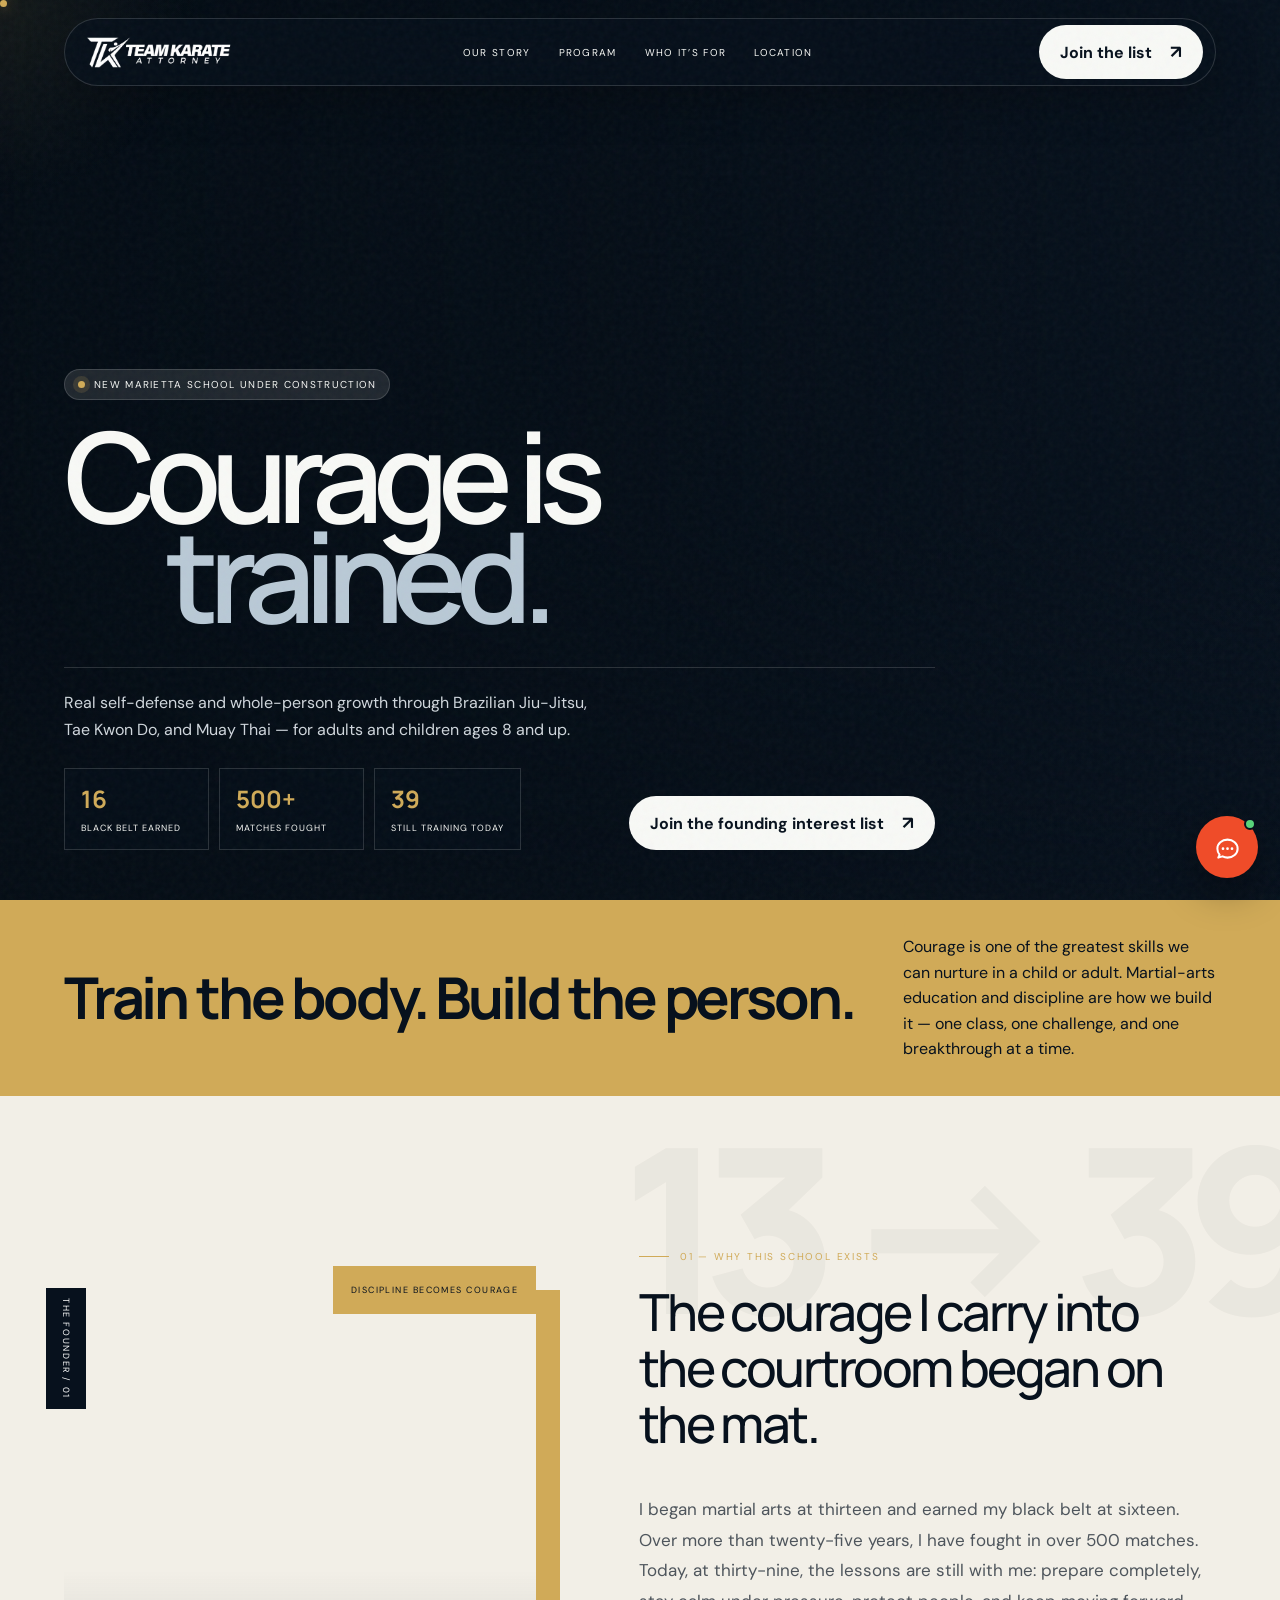
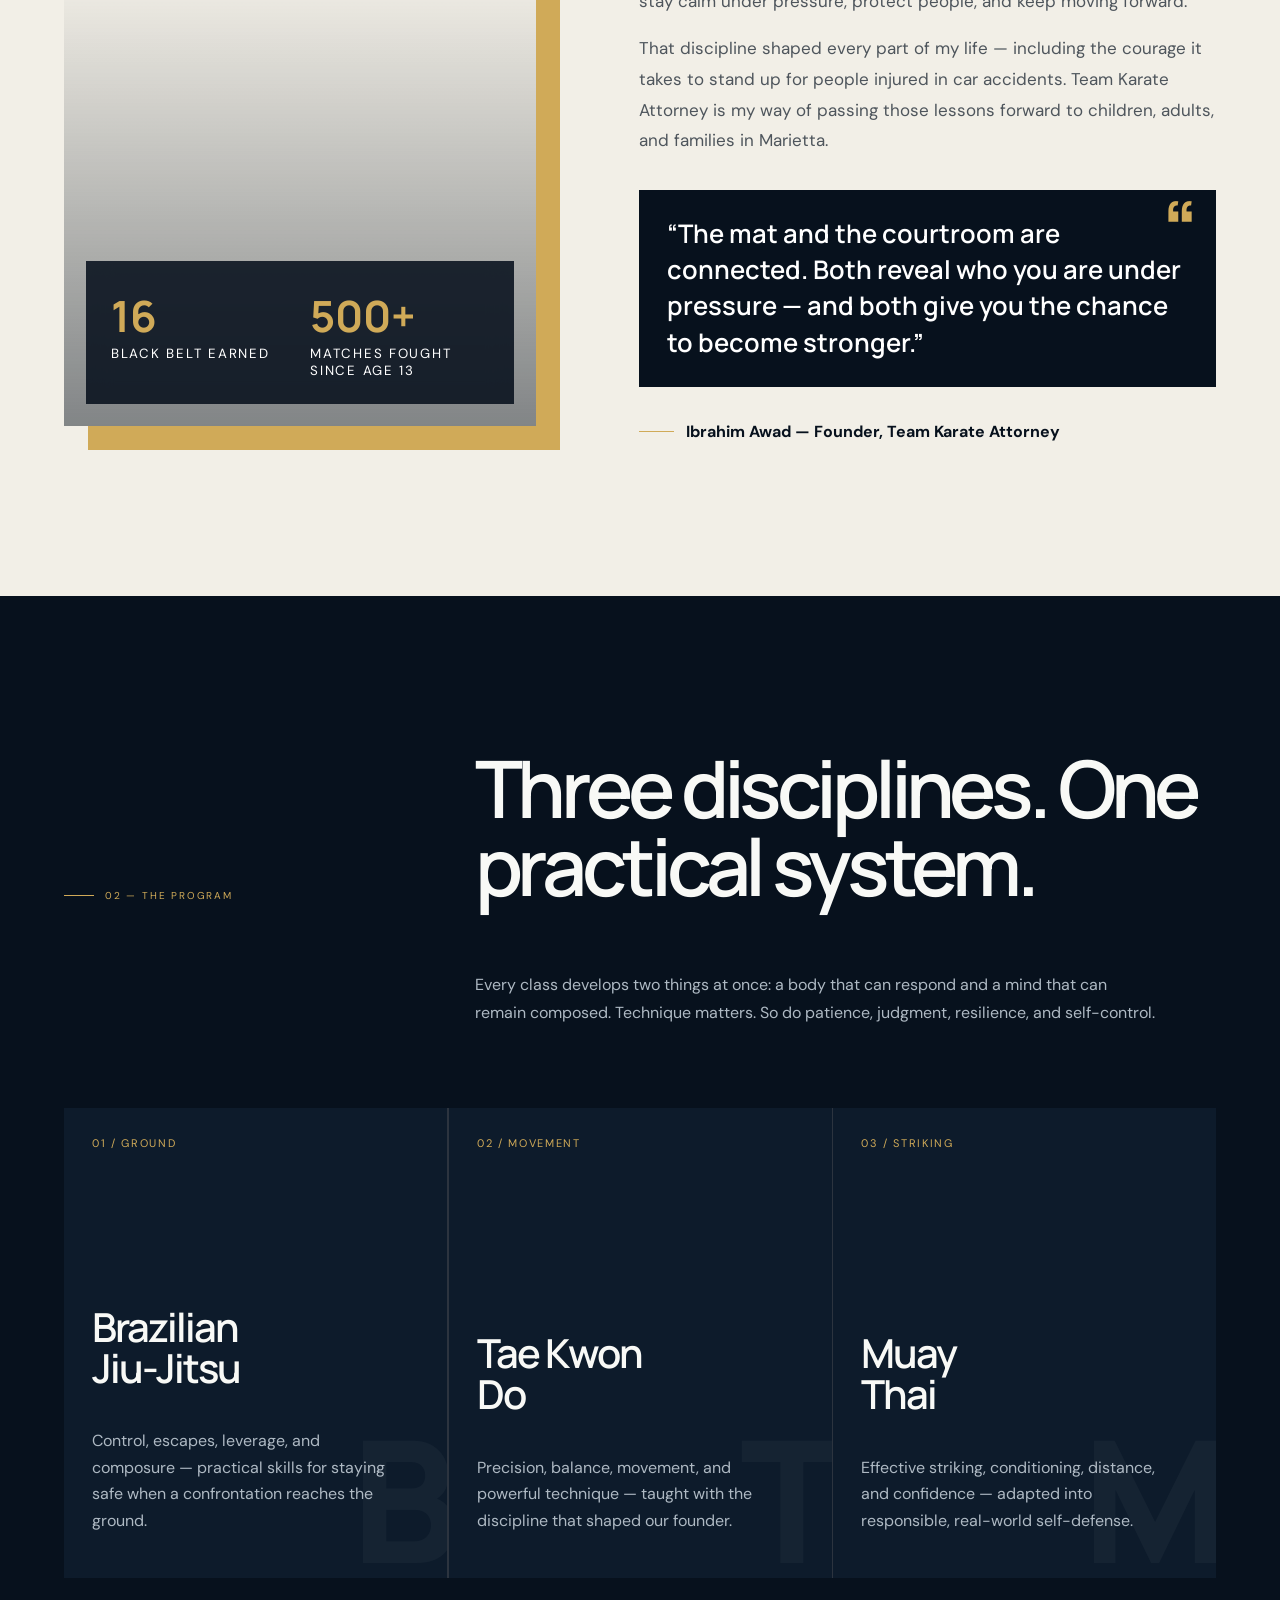
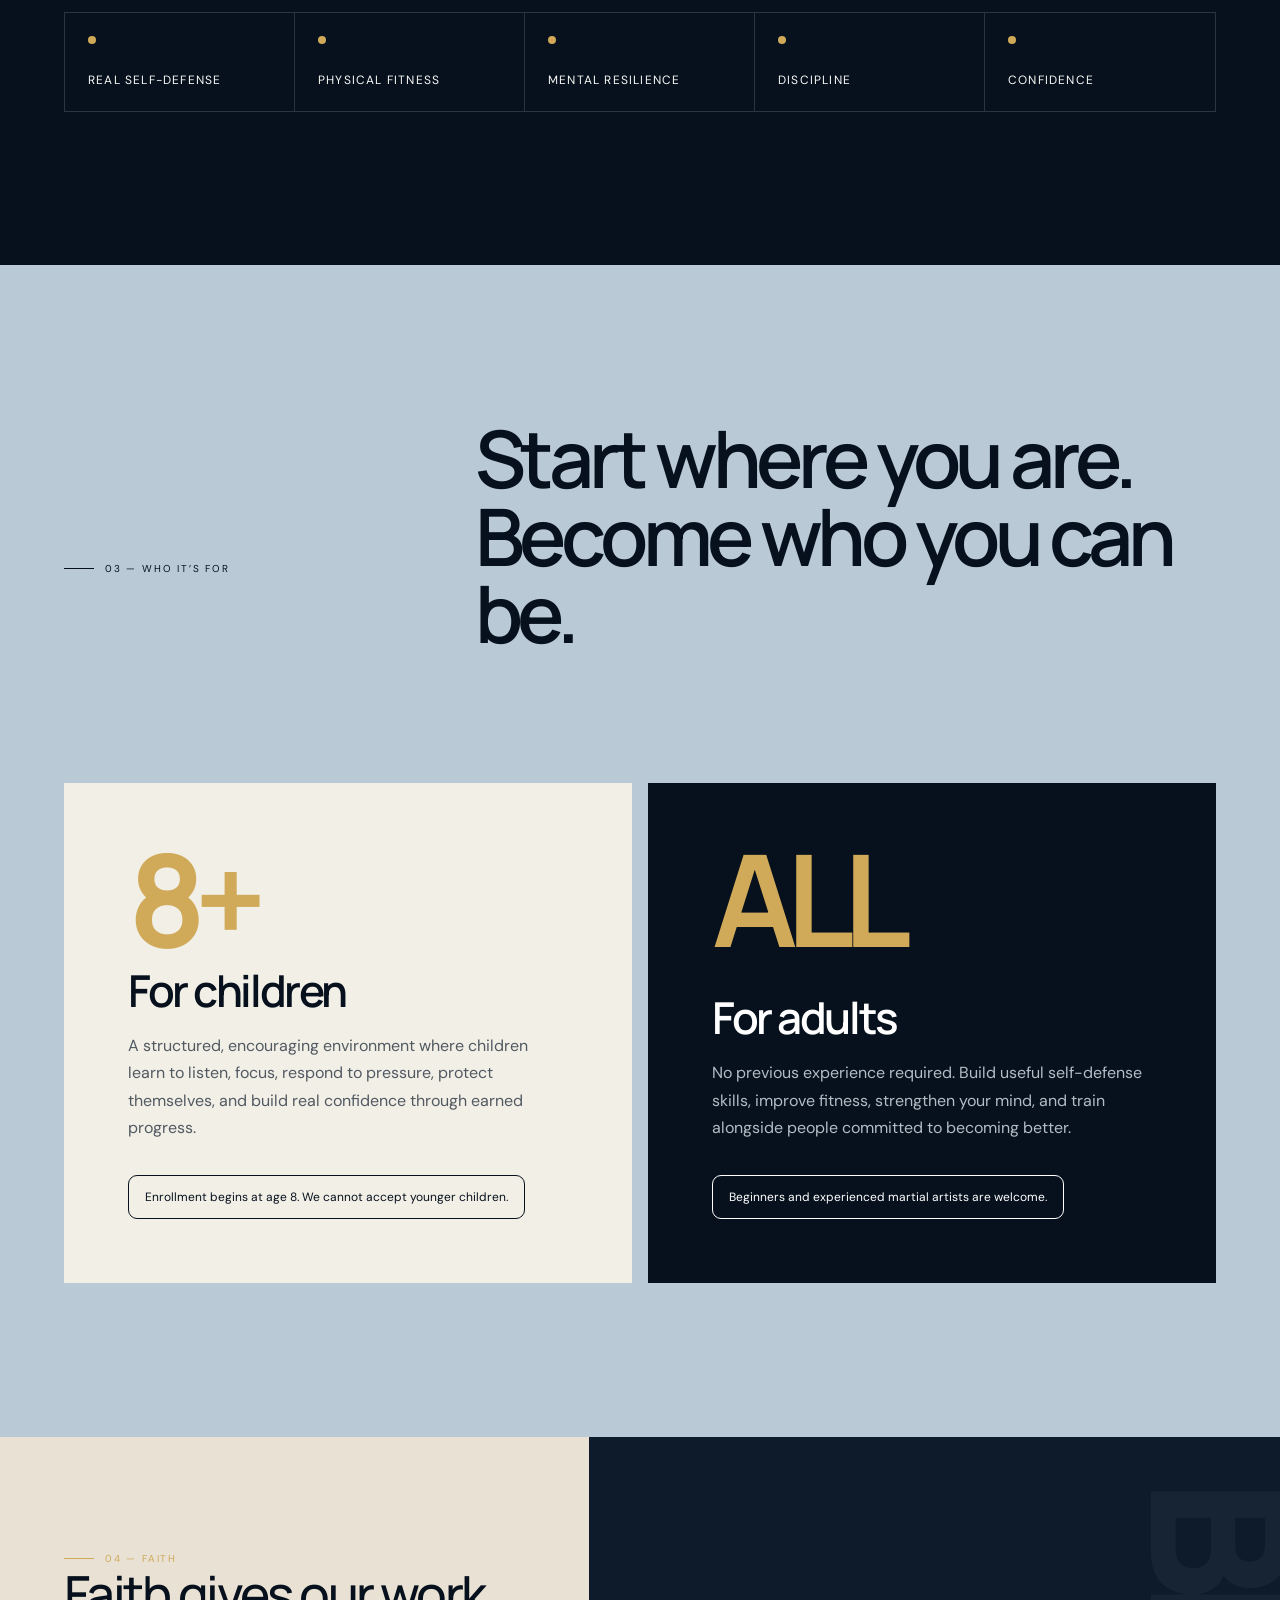
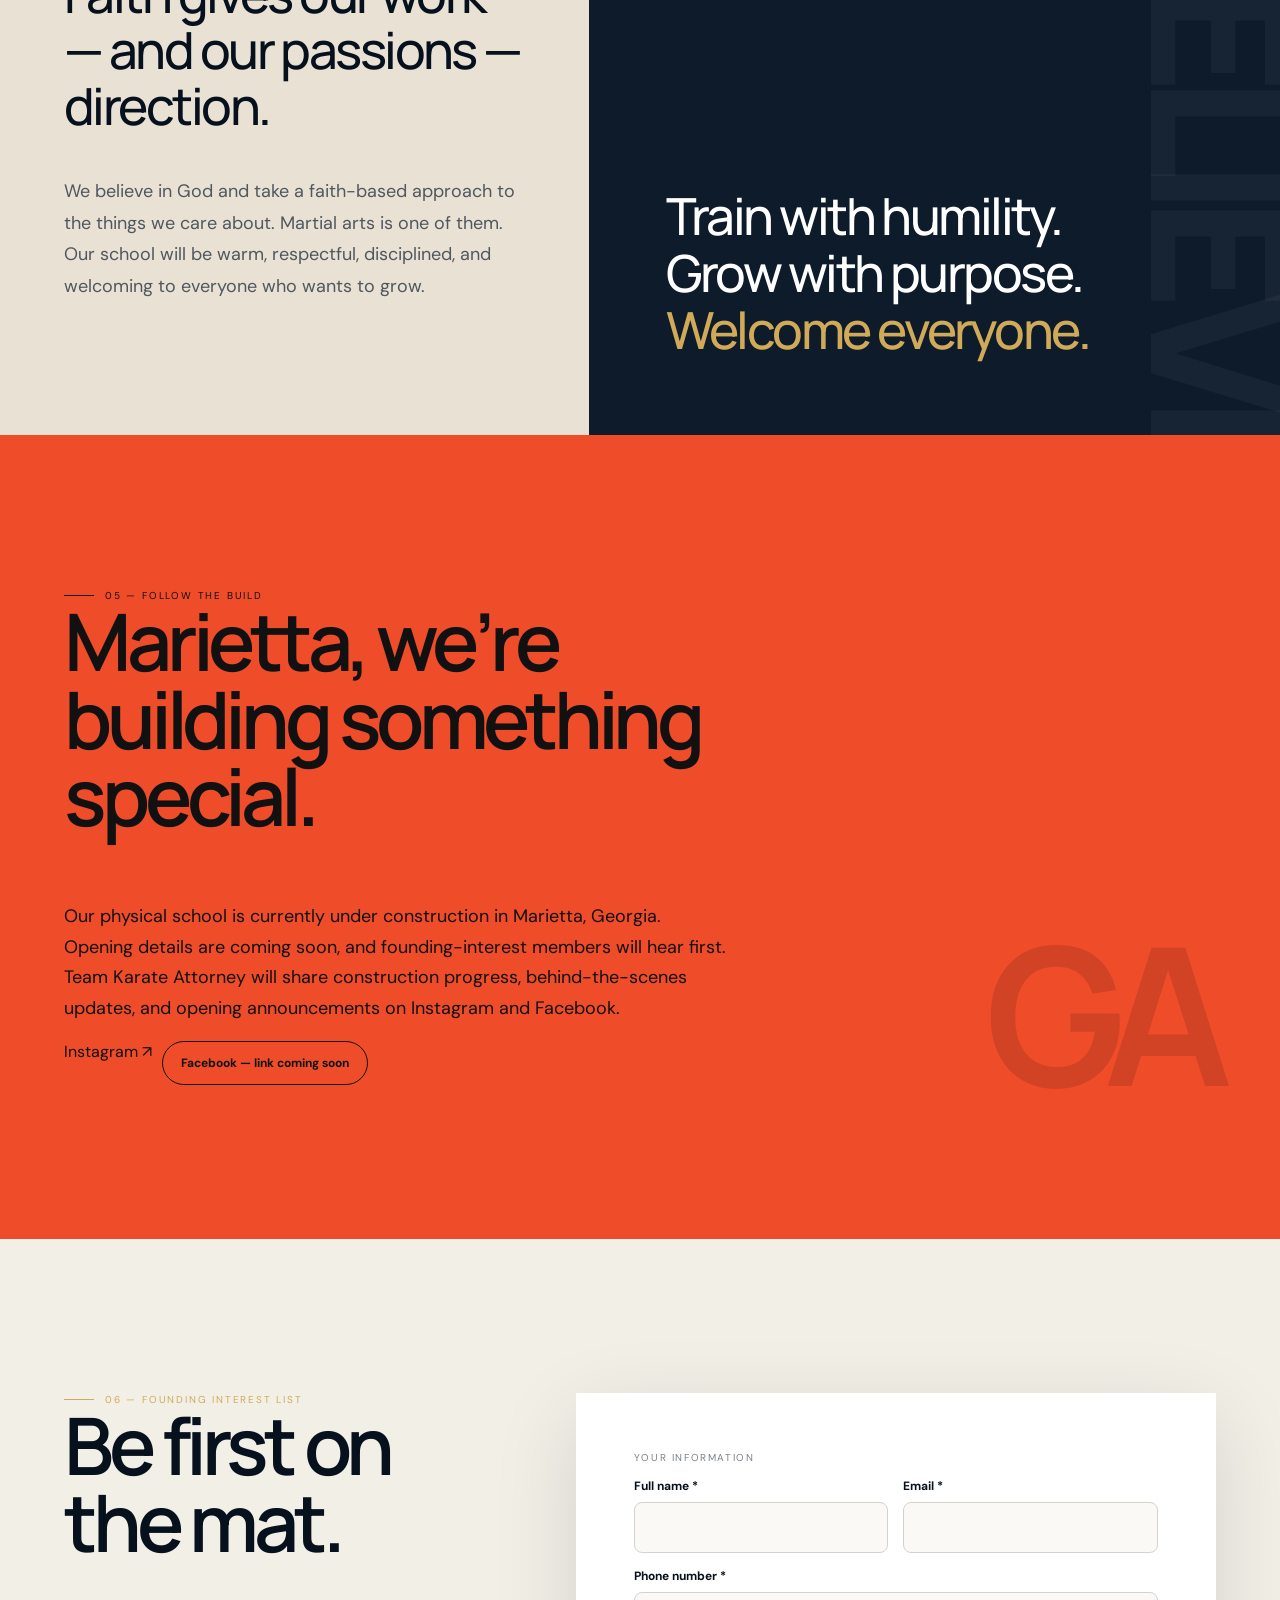
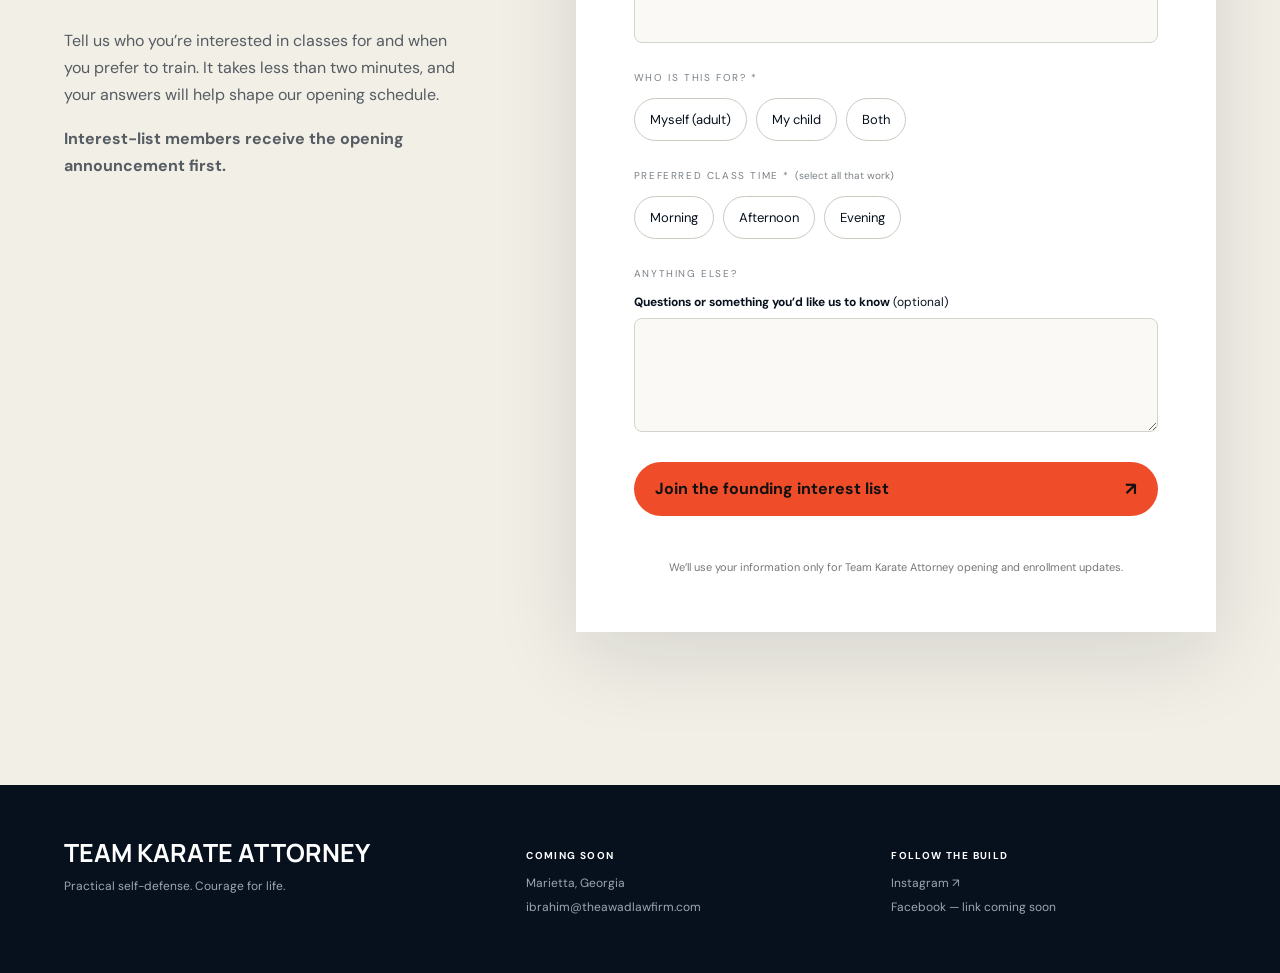
==== commit 76a12bcc: "Connect interest form to FormSubmit" ====
--- a/index.html
+++ b/index.html
@@ -29,6 +29,7 @@
     @keyframes heroDrift{0%{transform:scale(1.06) translate3d(0,0,0)}50%{transform:scale(1.09) translate3d(-.6%,.4%,0)}100%{transform:scale(1.06) translate3d(0,0,0)}}@keyframes proofIn{from{opacity:0;transform:translateY(14px)}to{opacity:1;transform:none}}@keyframes chatBreathe{50%{box-shadow:0 18px 46px rgba(239,76,41,.48);transform:translateY(-3px)}}@keyframes sheen{to{transform:translateX(180%) skewX(-18deg)}}.page-ready .hero-media video{animation:heroDrift 14s ease-in-out infinite}.proof{opacity:0}.page-ready .proof{animation:proofIn .55s cubic-bezier(.22,1,.36,1) forwards}.page-ready .proof:nth-child(2){animation-delay:.12s}.page-ready .proof:nth-child(3){animation-delay:.24s}.chat-launcher{animation:chatBreathe 3.2s ease-in-out infinite}.promise{position:relative}.promise:after{content:"";position:absolute;inset:-30% auto -30% -25%;width:18%;background:linear-gradient(90deg,transparent,rgba(255,255,255,.34),transparent);transform:skewX(-18deg);animation:sheen 6s 2s ease-in-out infinite}
     @media(max-width:560px){.home-switch{top:80px;left:12px}.home-switch summary{background:rgba(6,16,27,.95);box-shadow:0 8px 24px rgba(0,0,0,.25)}}
     @media(prefers-reduced-motion:reduce){*{animation:none!important}.proof{opacity:1!important}.hero-media video{transform:none!important}}
+    .field input:user-invalid,.field textarea:user-invalid{border-color:#a3311a}.submit:disabled{opacity:.65;cursor:wait}.form-status{min-height:20px;margin:12px 0 0;text-align:center;font-size:12px;font-weight:700}.form-status.error{color:#a3311a}
   </style>
 </head>
 <body>
@@ -65,10 +66,15 @@
     </div>
   </aside>
   <script>
-    const form=document.getElementById('interestForm'),formBody=document.getElementById('formBody'),success=document.getElementById('success'),childFields=document.getElementById('childFields'),childName=document.getElementById('childName'),childAge=document.getElementById('childAge'),ageMessage=document.getElementById('ageMessage');
+    const form=document.getElementById('interestForm'),formBody=document.getElementById('formBody'),success=document.getElementById('success'),childFields=document.getElementById('childFields'),childName=document.getElementById('childName'),childAge=document.getElementById('childAge'),ageMessage=document.getElementById('ageMessage'),submitButton=form.querySelector('[type="submit"]');
+    form.action='https://formsubmit.co/selvin@theawadlawfirm.com';form.method='POST';
+    [{name:'_subject',value:'New Team Karate Attorney founding-interest submission'},{name:'_cc',value:'mehar@theawadlawfirm.com'},{name:'_template',value:'table'},{name:'_captcha',value:'false'},{name:'_url',value:'https://teamkarateattorney.com/#interest'}].forEach(({name,value})=>{const input=document.createElement('input');input.type='hidden';input.name=name;input.value=value;form.prepend(input)});
+    const honey=document.createElement('input');honey.type='text';honey.name='_honey';honey.tabIndex=-1;honey.autocomplete='off';honey.setAttribute('aria-hidden','true');honey.hidden=true;form.prepend(honey);
+    const formStatus=document.createElement('p');formStatus.className='form-status';formStatus.setAttribute('role','status');formStatus.setAttribute('aria-live','polite');submitButton.insertAdjacentElement('afterend',formStatus);
+    form.querySelector('#name').minLength=2;form.querySelector('#name').maxLength=100;form.querySelector('#phone').minLength=7;form.querySelector('#phone').maxLength=30;form.querySelector('#message').maxLength=2000;
     document.querySelectorAll('input[name="forWho"]').forEach(r=>r.addEventListener('change',()=>{const on=r.checked&&(r.value==='child'||r.value==='both');if(on){childFields.classList.add('show');childName.required=true;childAge.required=true}else if(r.checked){childFields.classList.remove('show');childName.required=false;childAge.required=false;ageMessage.classList.remove('show')}}));
     childAge.addEventListener('input',()=>ageMessage.classList.toggle('show',childAge.value&&+childAge.value<8));
-    form.addEventListener('submit',e=>{e.preventDefault();const times=[...form.querySelectorAll('input[name="classTime"]:checked')];const chosen=form.querySelector('input[name="forWho"]:checked');if(!form.checkValidity()){form.reportValidity();return}if(!times.length){alert('Please select at least one preferred class time.');return}if(chosen&&(chosen.value==='child'||chosen.value==='both')&&+childAge.value<8){ageMessage.classList.add('show');childAge.focus();return}formBody.style.display='none';success.classList.add('show');success.scrollIntoView({behavior:'smooth',block:'center'});if(window.dataLayer)window.dataLayer.push({event:'founding_interest_submit',interest_for:chosen.value,class_times:times.map(x=>x.value).join(',')})});
+    form.addEventListener('submit',async e=>{e.preventDefault();formStatus.textContent='';formStatus.classList.remove('error');const times=[...form.querySelectorAll('input[name="classTime"]:checked')],chosen=form.querySelector('input[name="forWho"]:checked');if(!form.checkValidity()){form.reportValidity();return}if(!times.length){formStatus.textContent='Please select at least one preferred class time.';formStatus.classList.add('error');form.querySelector('#morning').focus();return}if(chosen&&(chosen.value==='child'||chosen.value==='both')&&+childAge.value<8){ageMessage.classList.add('show');childAge.focus();return}submitButton.disabled=true;submitButton.textContent='Sending…';formStatus.textContent='Submitting your information securely…';const payload=Object.fromEntries(new FormData(form));payload.classTime=times.map(x=>x.value).join(', ');payload.submittedAt=new Date().toISOString();try{const response=await fetch('https://formsubmit.co/ajax/selvin@theawadlawfirm.com',{method:'POST',headers:{Accept:'application/json','Content-Type':'application/json'},body:JSON.stringify(payload)}),data=await response.json().catch(()=>({}));if(!response.ok||data.success===false)throw new Error(data.message||'Submission failed');formBody.style.display='none';success.classList.add('show');success.scrollIntoView({behavior:'smooth',block:'center'});form.reset();if(window.dataLayer)window.dataLayer.push({event:'founding_interest_submit',interest_for:chosen.value,class_times:payload.classTime})}catch(error){formStatus.textContent='We could not submit your information. Please check your connection and try again.';formStatus.classList.add('error');submitButton.disabled=false;submitButton.textContent='Join the founding interest list'}});
     const loader=document.querySelector('.loader'),progress=document.querySelector('.scroll-progress'),glow=document.querySelector('.pointer-glow'),heroVideo=document.querySelector('.hero-media video'),heroTitle=document.querySelector('.hero h1 span'),storyPhoto=document.querySelector('.story-image');
     const motionOK=!window.matchMedia('(prefers-reduced-motion: reduce)').matches;
     window.addEventListener('load',()=>{setTimeout(()=>{loader.classList.add('done');document.body.classList.add('page-ready')},320)});
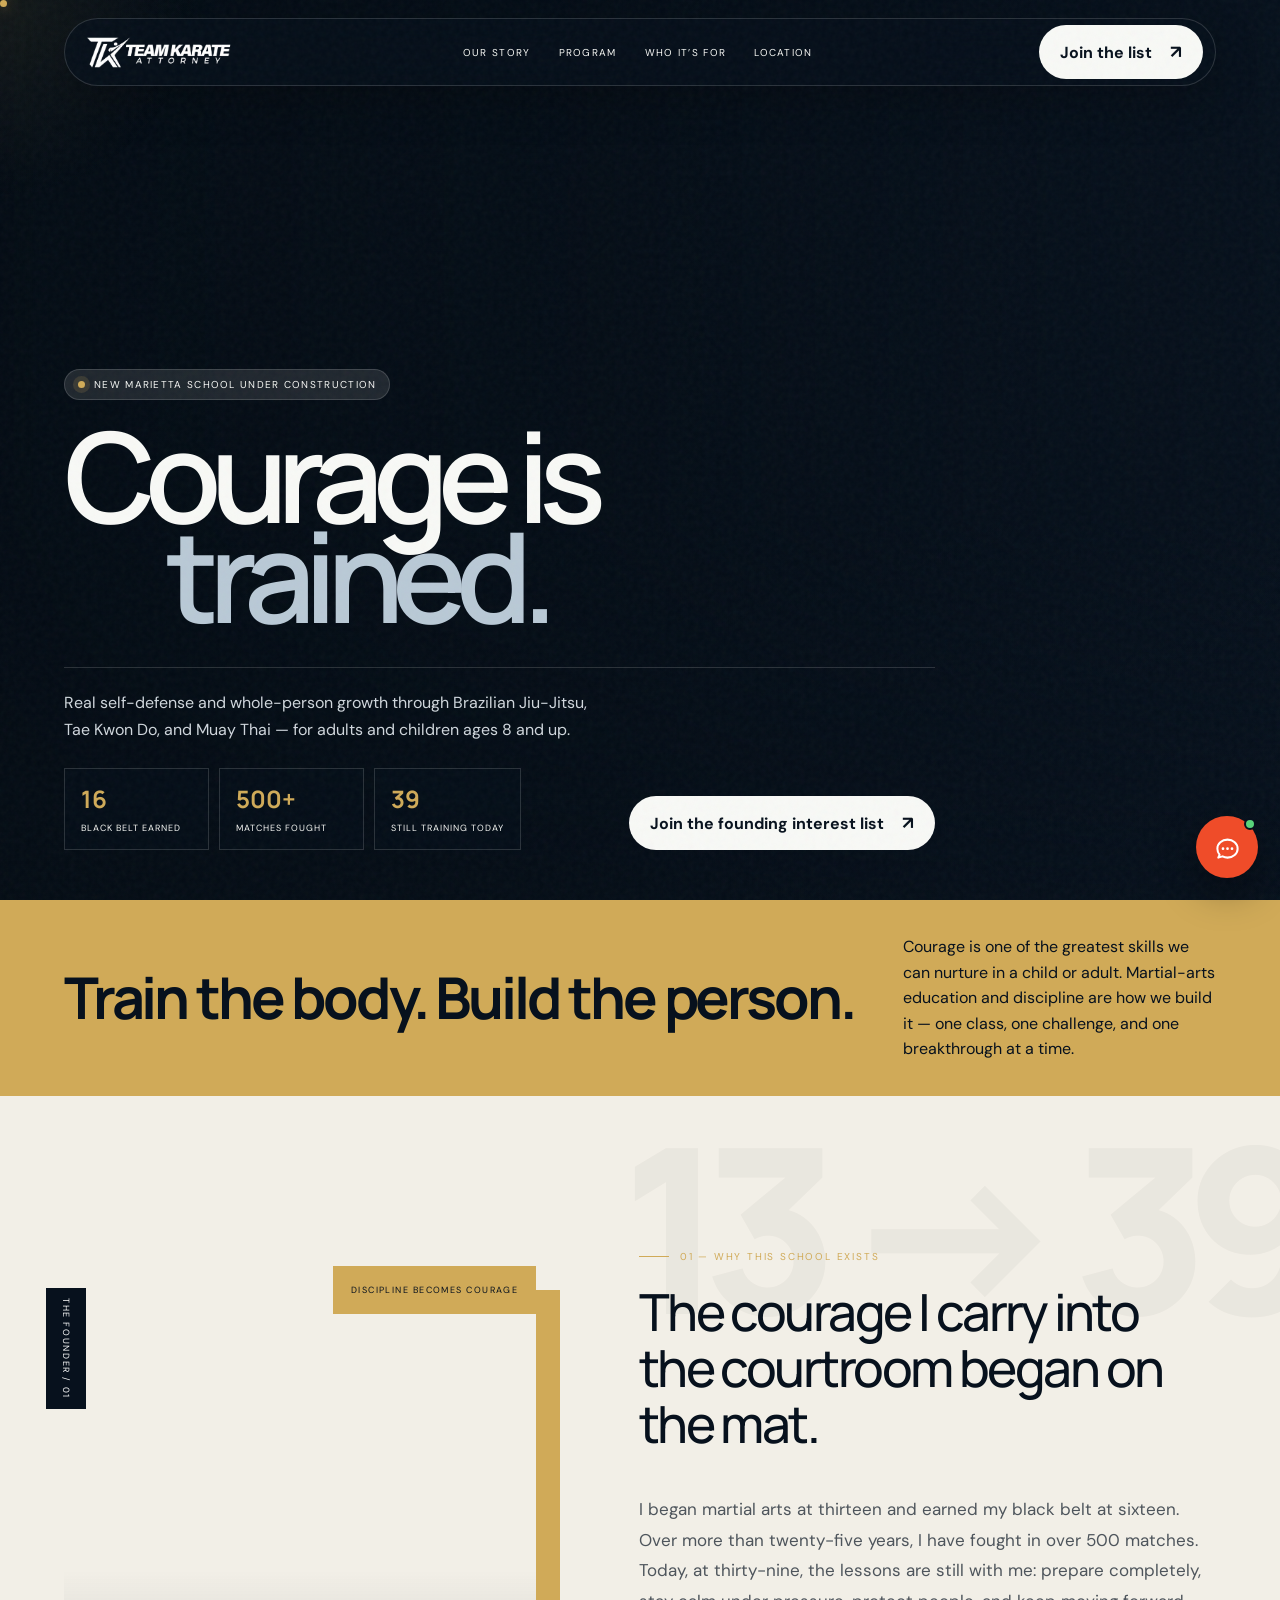
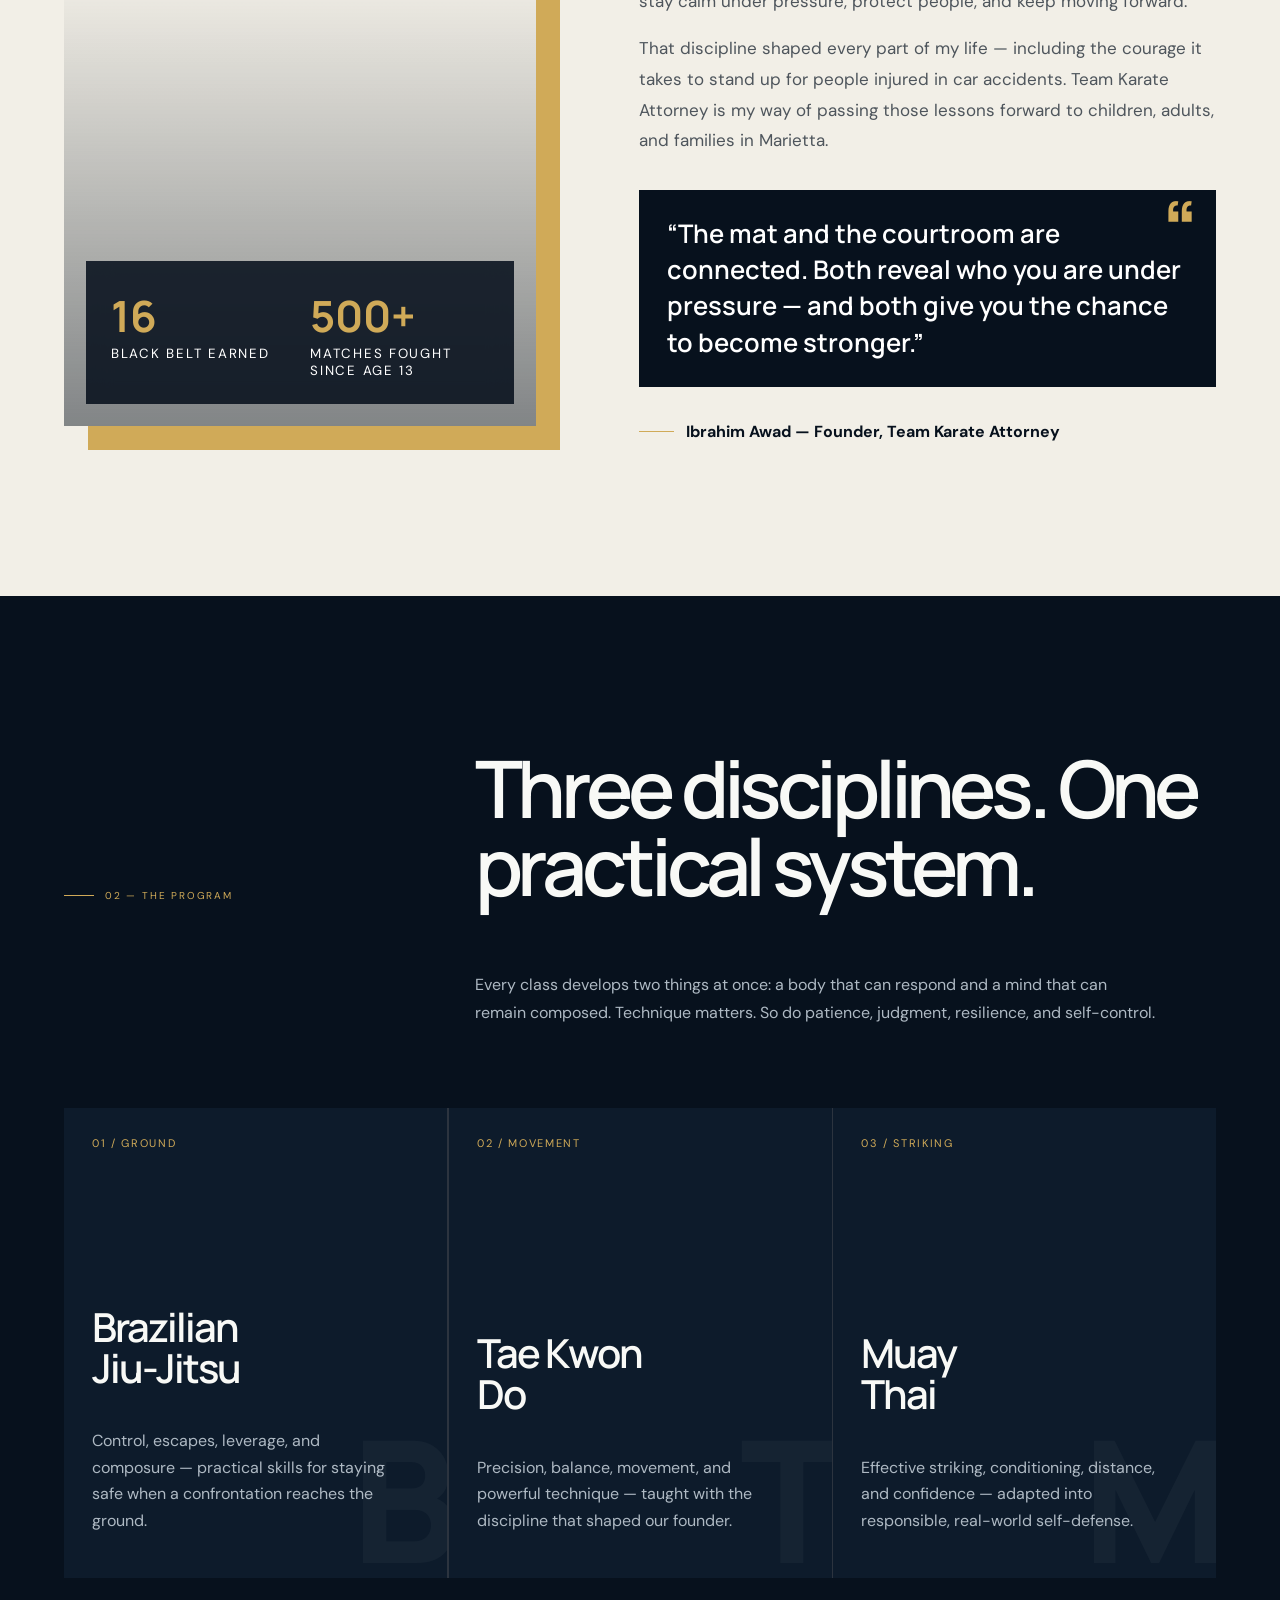
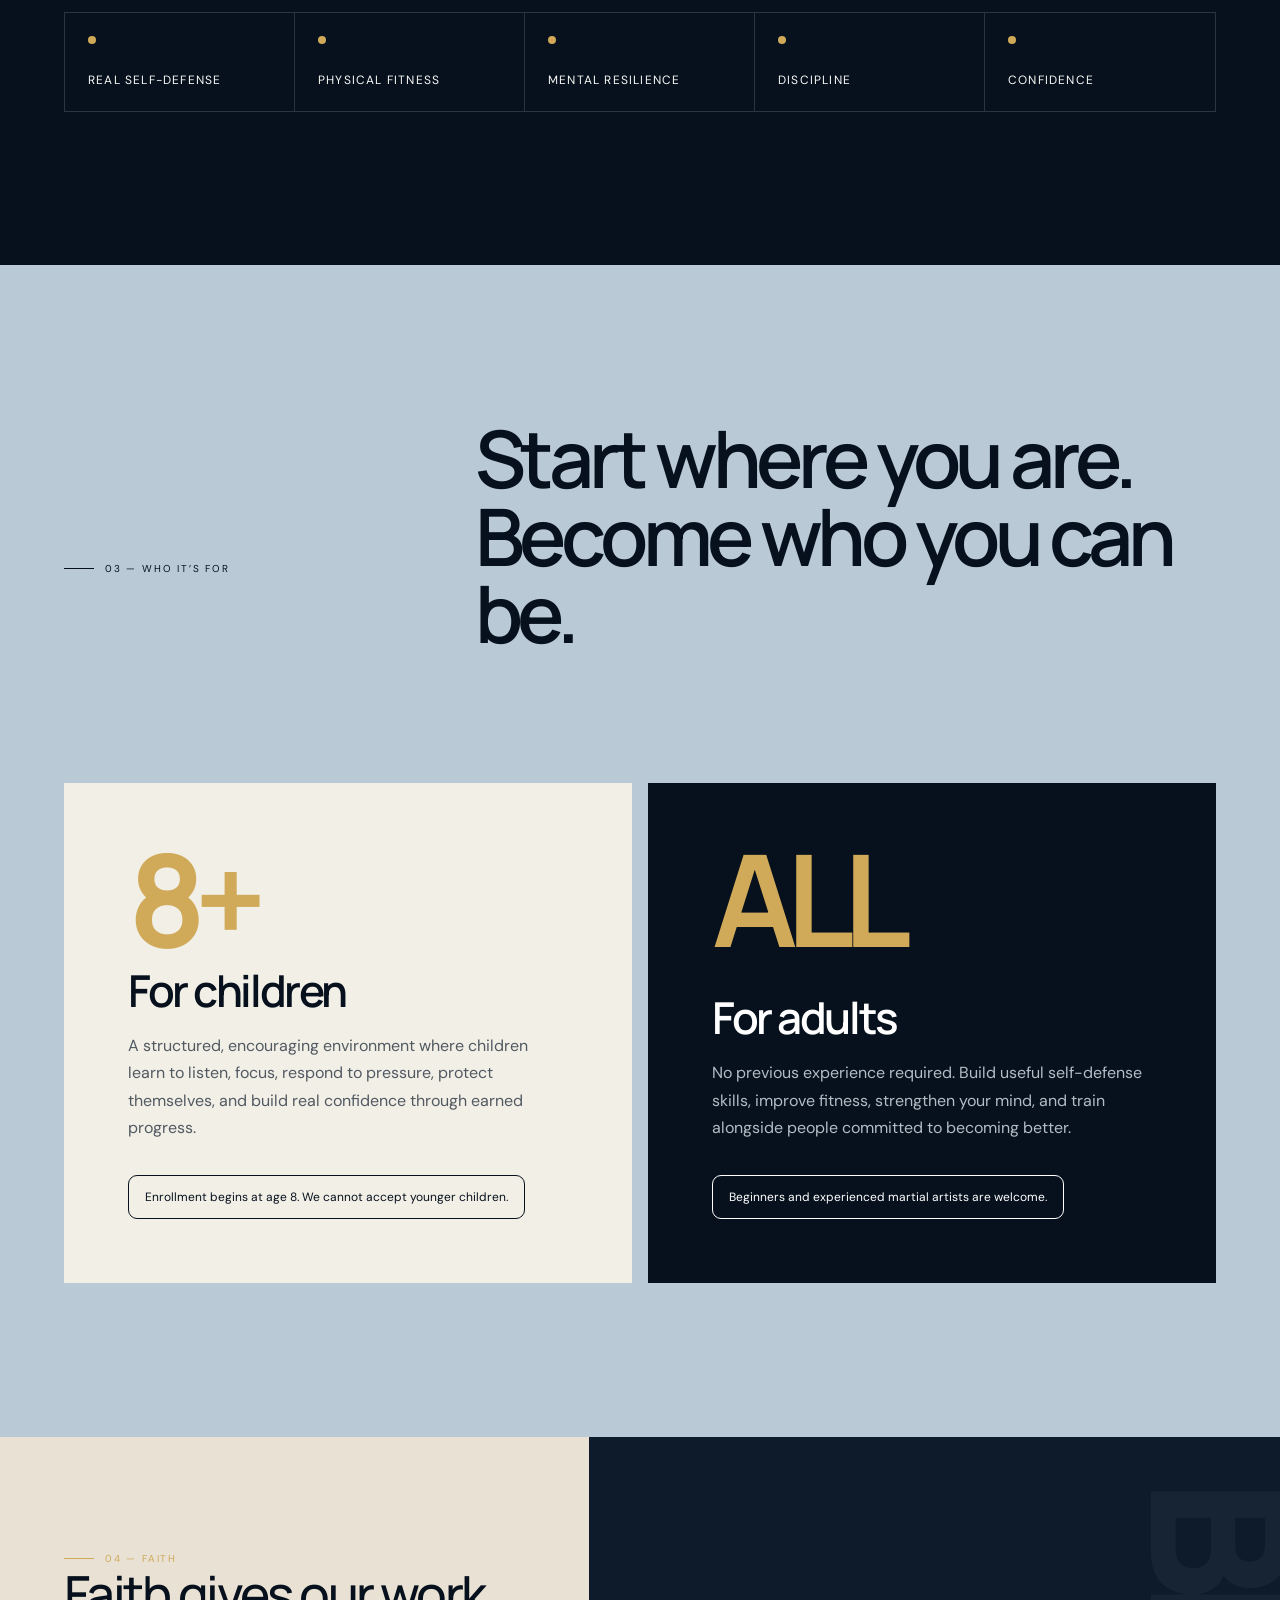
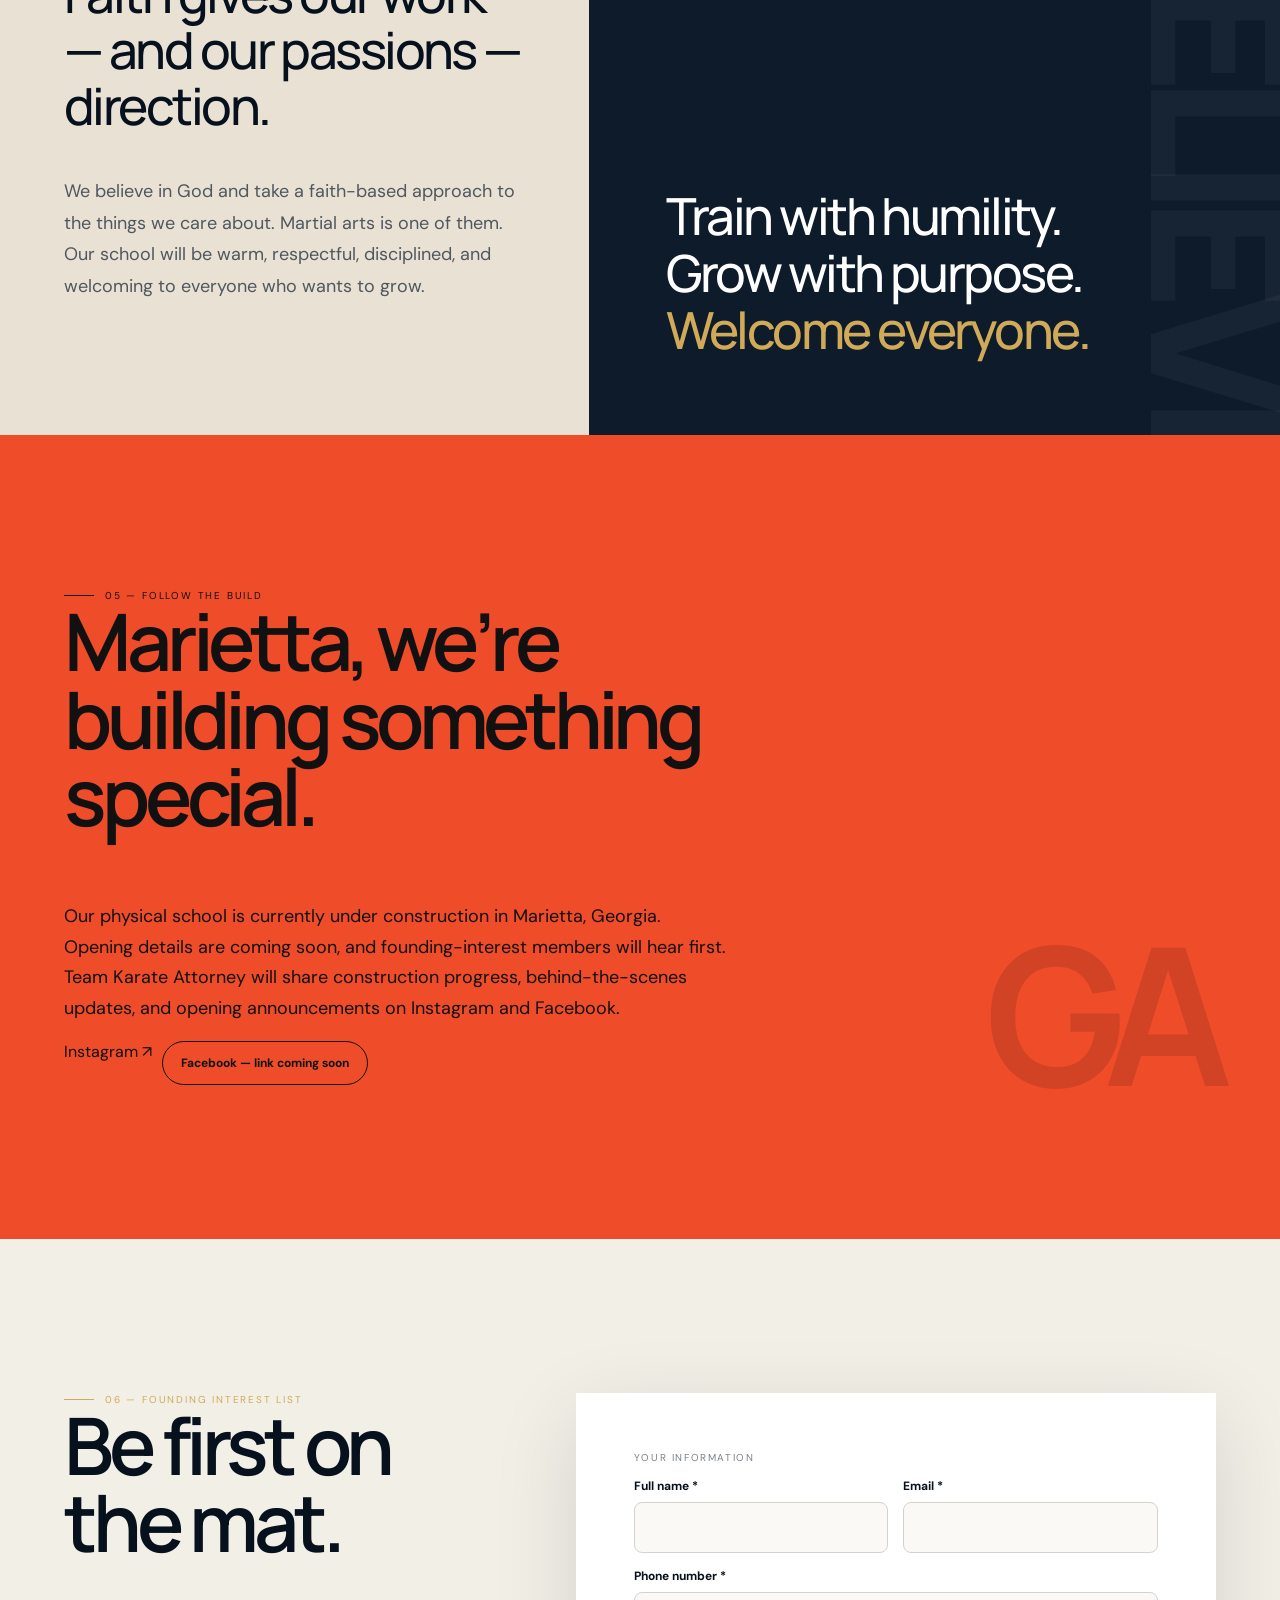
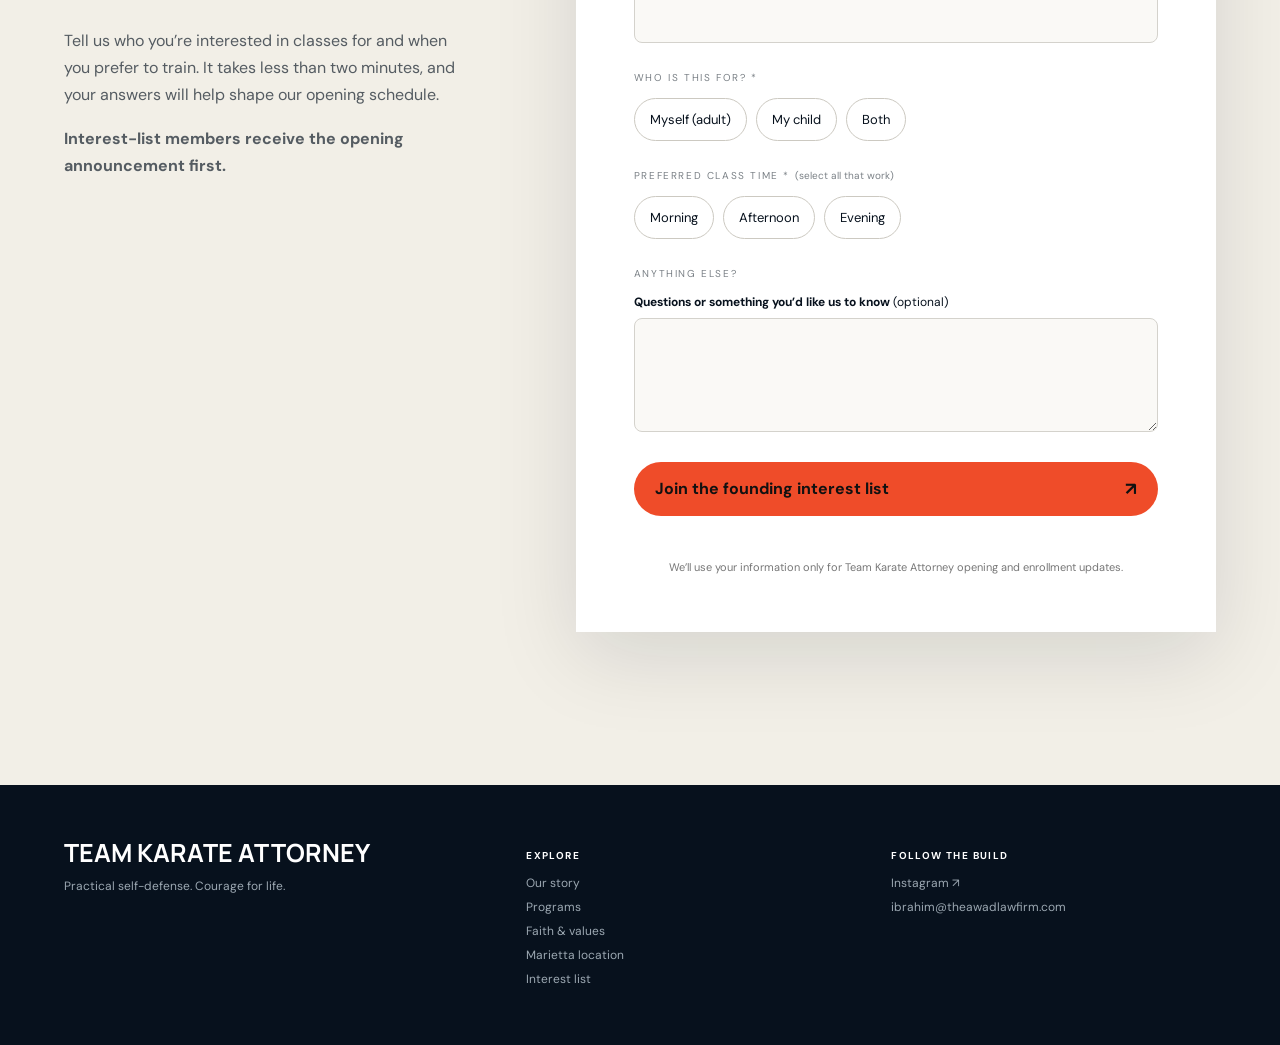
==== commit 9e4520c6: "Add SEO landing pages and metadata" ====
--- a/index.html
+++ b/index.html
@@ -3,9 +3,14 @@
 <head>
   <meta charset="utf-8">
   <meta name="viewport" content="width=device-width,initial-scale=1">
-  <meta name="description" content="Team Karate Attorney — practical martial arts and self-defense classes for adults and children ages 8+ in Marietta, Georgia. Join the founding interest list.">
+  <meta name="description" content="Practical martial arts and self-defense classes for adults and children ages 8+ in Marietta, GA. Join Team Karate Attorney's founding interest list.">
   <meta name="keywords" content="martial arts Marietta, kids martial arts Marietta, self-defense classes Marietta, Brazilian Jiu-Jitsu Marietta, Tae Kwon Do Marietta, Muay Thai Marietta">
-  <title>Team Karate Attorney | Martial Arts & Self-Defense in Marietta</title>
+  <title>Martial Arts in Marietta, GA | Team Karate Attorney</title>
+  <link rel="canonical" href="https://teamkarateattorney.com/">
+  <meta property="og:title" content="Martial Arts in Marietta, GA | Team Karate Attorney">
+  <meta property="og:description" content="Practical martial arts, self-defense and whole-person growth for adults and children ages 8+ in Marietta.">
+  <meta property="og:url" content="https://teamkarateattorney.com/">
+  <meta property="og:type" content="website">
   <link rel="preconnect" href="https://fonts.googleapis.com">
   <link rel="preconnect" href="https://fonts.gstatic.com" crossorigin>
   <link href="https://fonts.googleapis.com/css2?family=DM+Sans:wght@400;500;600&family=Manrope:wght@400;500;600;700;800&display=swap" rel="stylesheet">
@@ -50,7 +55,7 @@
     <section class="section build" id="location"><div class="build-grid"><div class="reveal"><div class="eyebrow">05 — Follow the build</div><h2 class="display">Marietta, we’re building something special.</h2><p>Our physical school is currently under construction in Marietta, Georgia. Opening details are coming soon, and founding-interest members will hear first. Team Karate Attorney will share construction progress, behind-the-scenes updates, and opening announcements on Instagram and Facebook.</p><div class="socials"><a href="https://www.instagram.com/teamkarateattorney/" target="_blank" rel="noopener noreferrer">Instagram ↗</a><span>Facebook — link coming soon</span></div></div><div class="build-mark">GA</div></div></section>
     <section class="section form-section" id="interest"><div class="form-wrap"><div class="form-intro reveal"><div class="eyebrow">06 — Founding interest list</div><h2 class="display">Be first on the mat.</h2><p>Tell us who you’re interested in classes for and when you prefer to train. It takes less than two minutes, and your answers will help shape our opening schedule.</p><p><strong>Interest-list members receive the opening announcement first.</strong></p></div><div class="form-card reveal"><form id="interestForm" novalidate><div id="formBody"><div class="step-label">Your information</div><div class="grid2"><div class="field"><label for="name">Full name *</label><input id="name" name="name" autocomplete="name" required></div><div class="field"><label for="email">Email *</label><input id="email" name="email" type="email" autocomplete="email" required></div><div class="field full"><label for="phone">Phone number *</label><input id="phone" name="phone" type="tel" autocomplete="tel" required></div></div><div class="step-label">Who is this for? *</div><div class="options" id="whoOptions"><div class="choice"><input type="radio" id="adult" name="forWho" value="myself" required><label for="adult">Myself (adult)</label></div><div class="choice"><input type="radio" id="child" name="forWho" value="child"><label for="child">My child</label></div><div class="choice"><input type="radio" id="both" name="forWho" value="both"><label for="both">Both</label></div></div><div class="child-fields grid2" id="childFields"><div class="field"><label for="childName">Child’s name *</label><input id="childName" name="childName"></div><div class="field"><label for="childAge">Child’s age *</label><input id="childAge" name="childAge" type="number" min="1" max="17"><span class="age-message" id="ageMessage">Our children’s program begins at age 8. We’d love to welcome your family when your child reaches enrollment age.</span></div></div><div class="step-label">Preferred class time * <span style="text-transform:none;letter-spacing:0">(select all that work)</span></div><div class="options"><div class="choice"><input type="checkbox" id="morning" name="classTime" value="morning"><label for="morning">Morning</label></div><div class="choice"><input type="checkbox" id="afternoon" name="classTime" value="afternoon"><label for="afternoon">Afternoon</label></div><div class="choice"><input type="checkbox" id="evening" name="classTime" value="evening"><label for="evening">Evening</label></div></div><div class="step-label">Anything else?</div><div class="field"><label for="message">Questions or something you’d like us to know <span style="font-weight:400">(optional)</span></label><textarea id="message" name="message" rows="4"></textarea></div><button class="button submit" type="submit">Join the founding interest list</button><p class="privacy">We’ll use your information only for Team Karate Attorney opening and enrollment updates.</p></div></form><div class="success" id="success"><div class="check">✓</div><h3>You’re on the founding list.</h3><p>Thank you for your interest in Team Karate Attorney. We’ll keep you updated and let you know when Marietta’s new school is ready to open.</p><a class="button dark" href="#home">Back to the top</a></div></div></div></section>
   </main>
-  <footer class="footer"><div><strong>TEAM KARATE ATTORNEY</strong><span>Practical self-defense. Courage for life.</span></div><div><h4>Coming soon</h4><span>Marietta, Georgia</span><a href="mailto:ibrahim@theawadlawfirm.com">ibrahim@theawadlawfirm.com</a></div><div><h4>Follow the build</h4><a href="https://www.instagram.com/teamkarateattorney/" target="_blank" rel="noopener noreferrer">Instagram ↗</a><span>Facebook — link coming soon</span></div></footer>
+  <footer class="footer"><div><strong>TEAM KARATE ATTORNEY</strong><span>Practical self-defense. Courage for life.</span></div><div><h4>Explore</h4><a href="story.html">Our story</a><a href="program.html">Programs</a><a href="faith.html">Faith &amp; values</a><a href="location.html">Marietta location</a><a href="interest-list.html">Interest list</a></div><div><h4>Follow the build</h4><a href="https://www.instagram.com/teamkarateattorney/" target="_blank" rel="noopener noreferrer">Instagram ↗</a><a href="mailto:ibrahim@theawadlawfirm.com">ibrahim@theawadlawfirm.com</a></div></footer>
   <a class="button mobile-cta" href="#interest">Join the founding list</a>
   <button class="chat-launcher" id="chatLauncher" type="button" aria-label="Open live chat" aria-controls="chatPanel" aria-expanded="false"><span class="chat-pulse" aria-hidden="true"></span><svg viewBox="0 0 24 24" fill="none" aria-hidden="true"><path d="M5 18.5 3.8 21l3.8-1.1c1.3.7 2.8 1.1 4.4 1.1 5 0 9-3.6 9-8s-4-8-9-8-9 3.6-9 8c0 2.1.8 4 2 5.5Z" stroke="currentColor" stroke-width="1.8" stroke-linejoin="round"/><path d="M8 13h.01M12 13h.01M16 13h.01" stroke="currentColor" stroke-width="2.4" stroke-linecap="round"/></svg></button>
   <aside class="chat-panel" id="chatPanel" role="dialog" aria-modal="false" aria-labelledby="chatTitle">
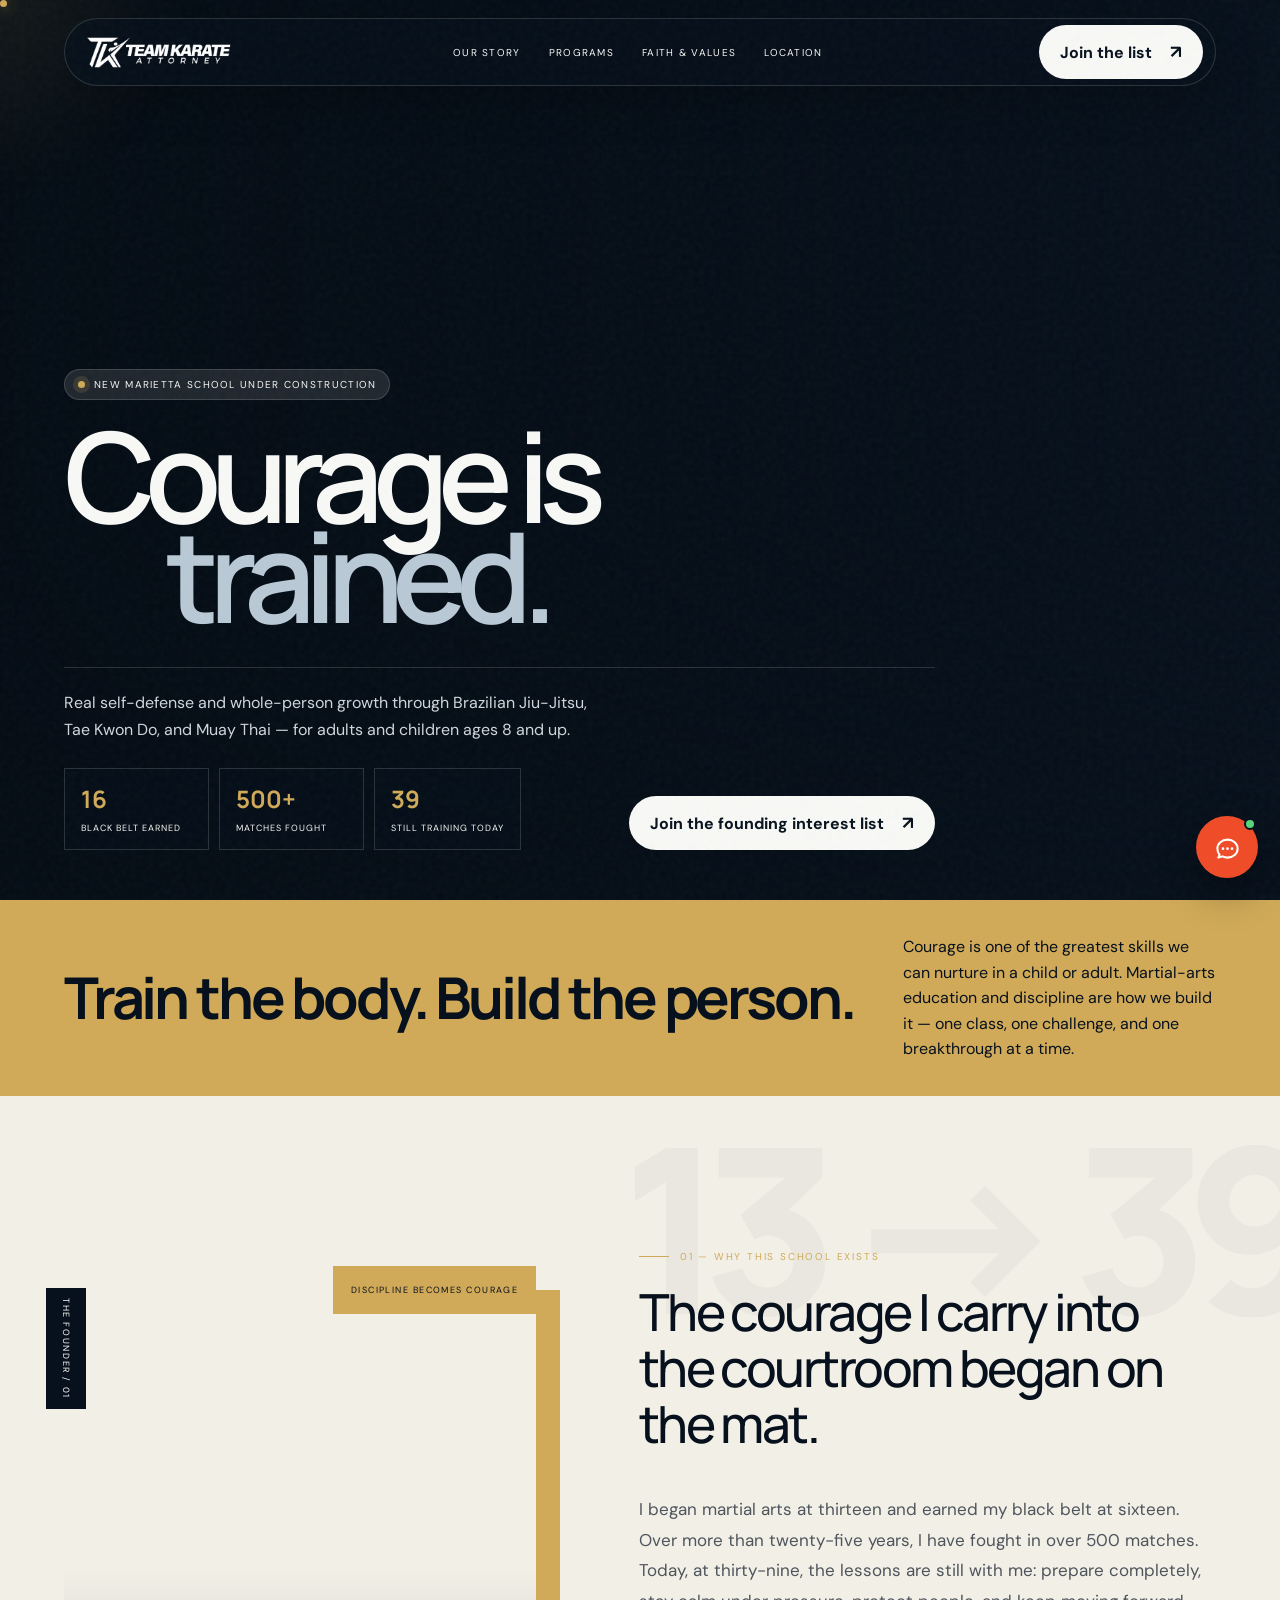
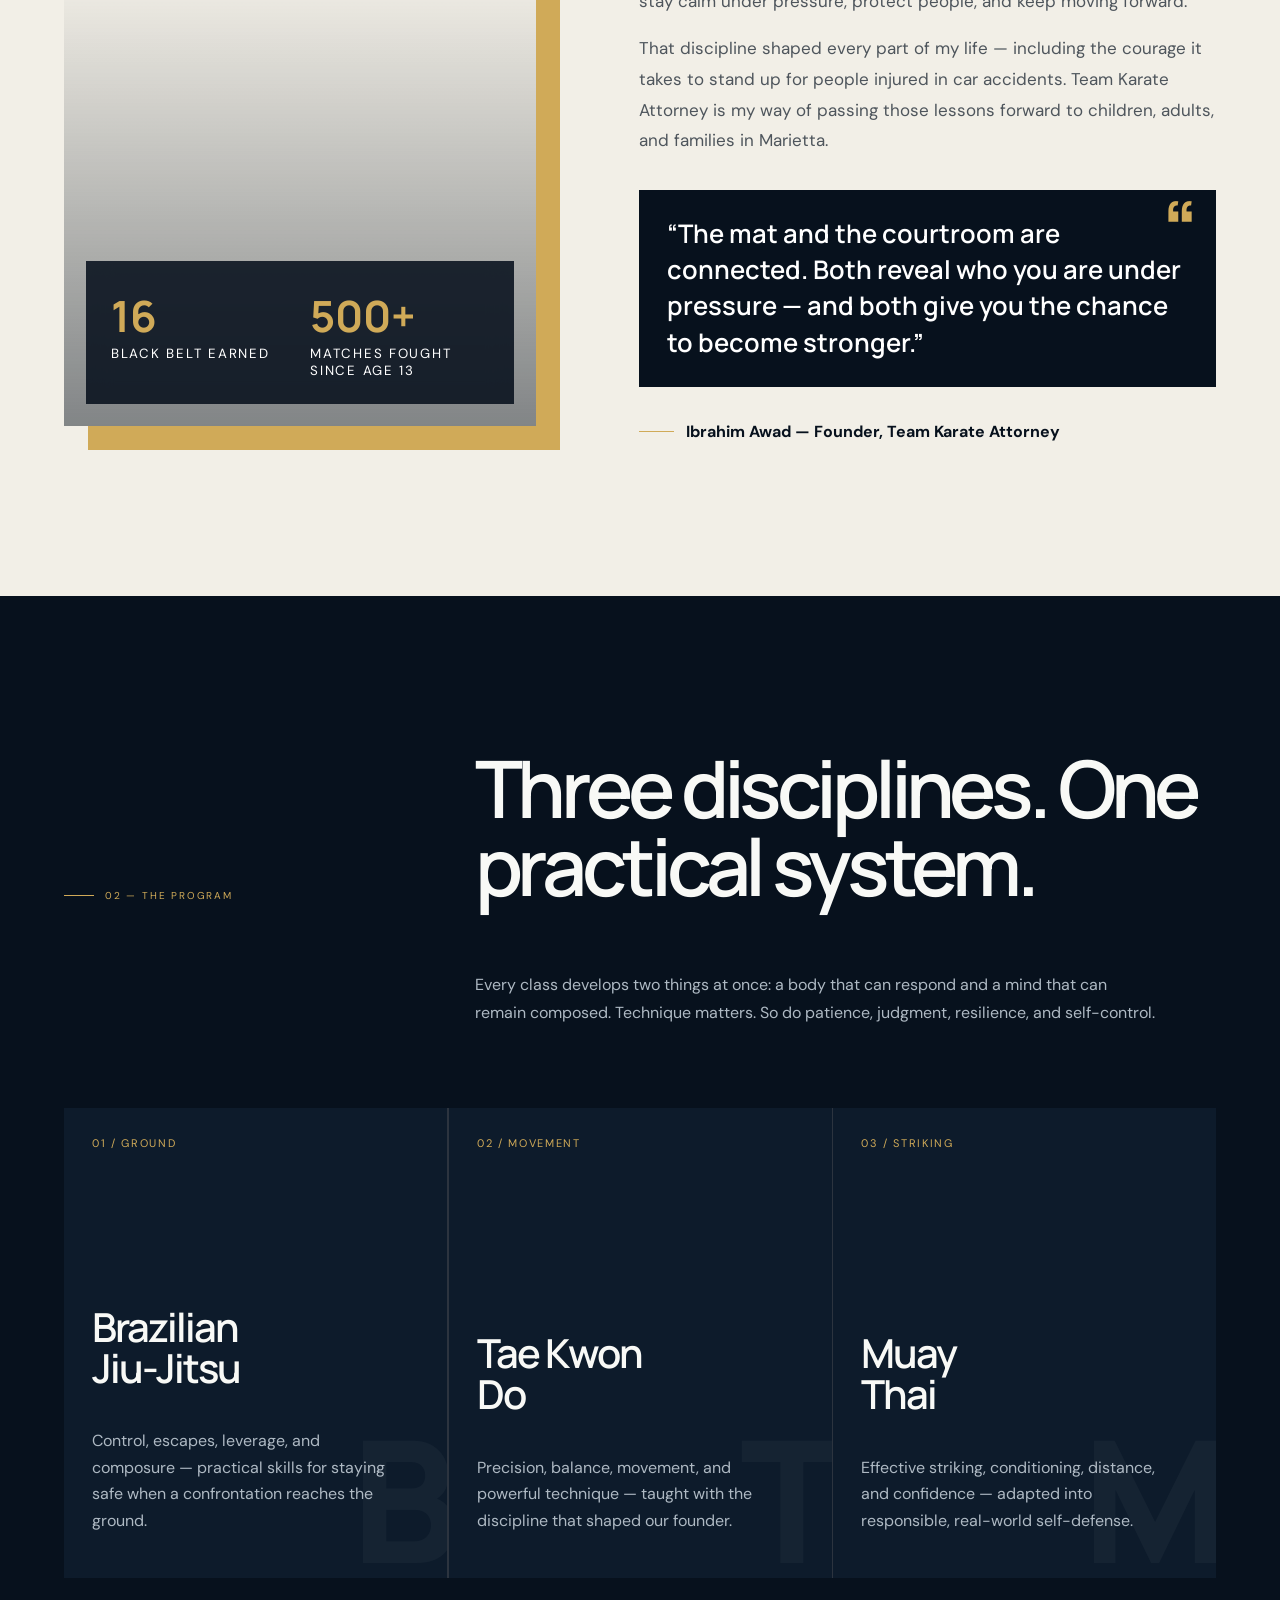
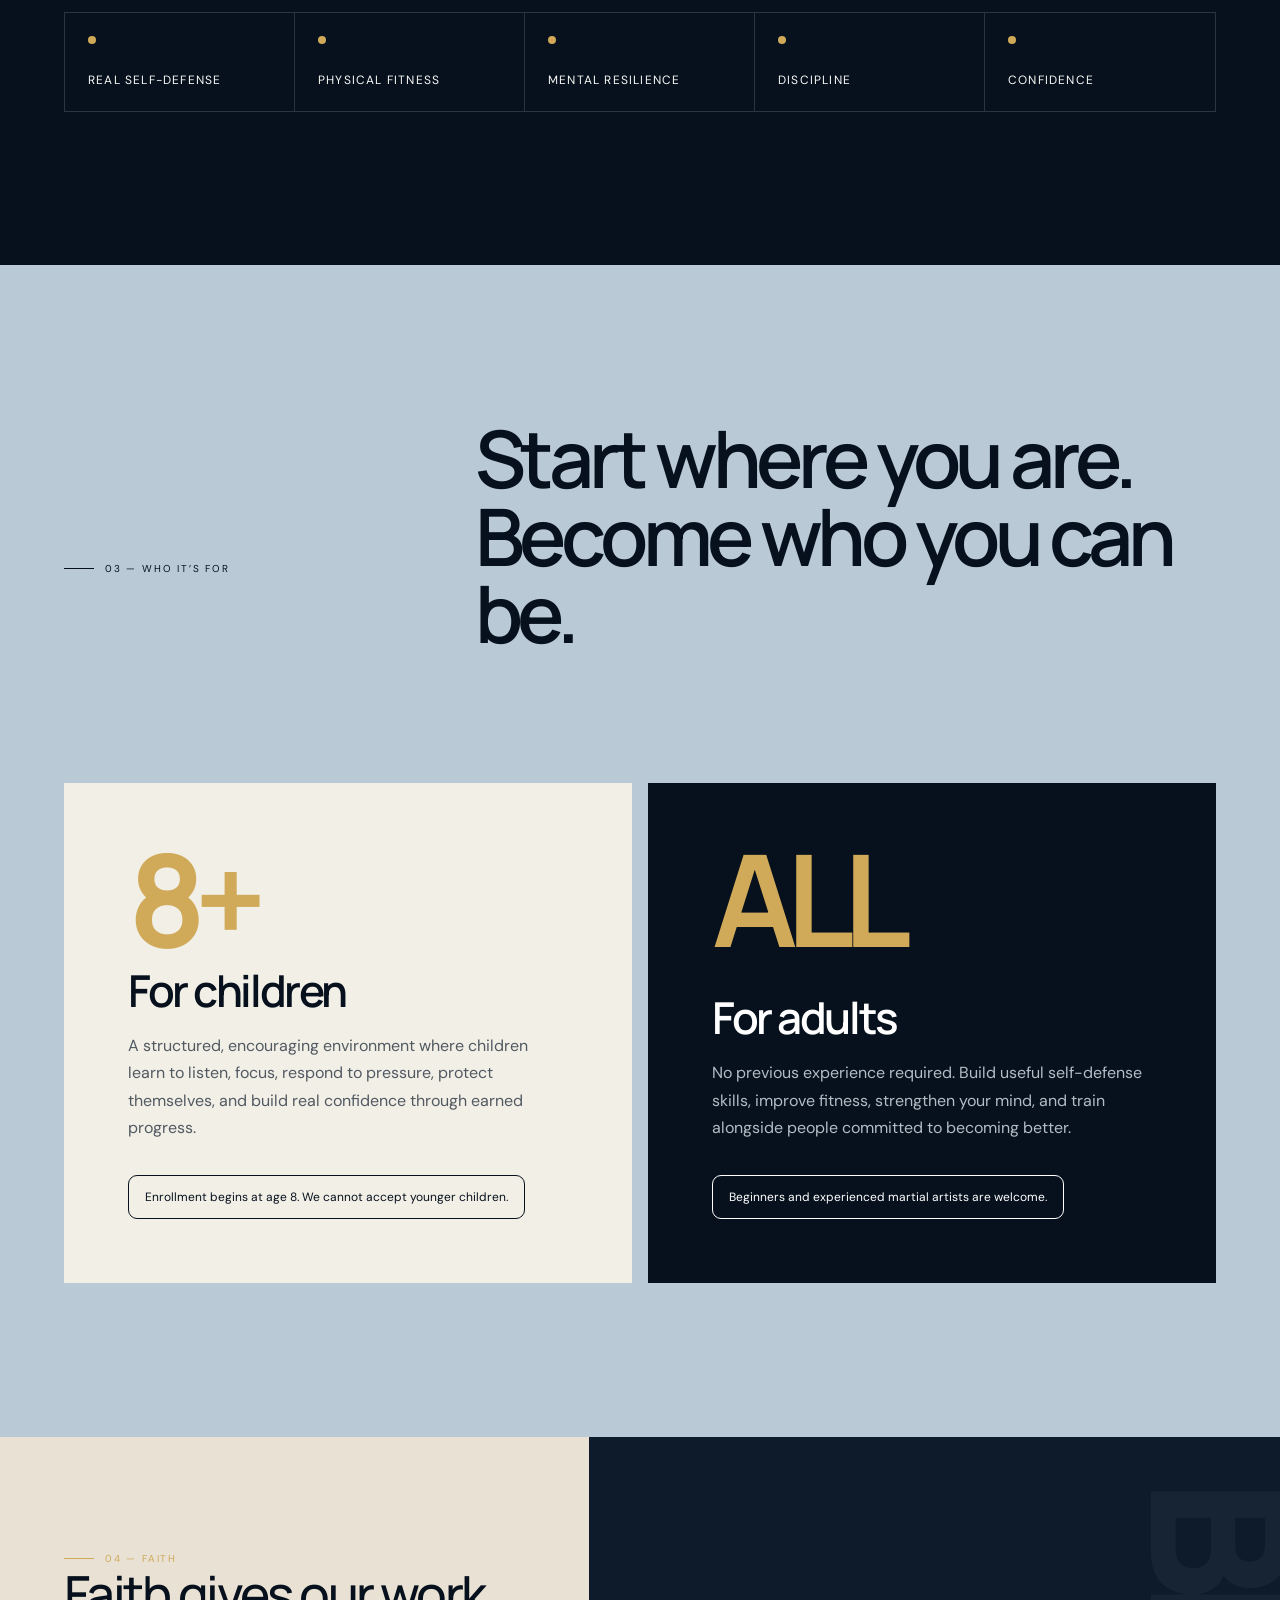
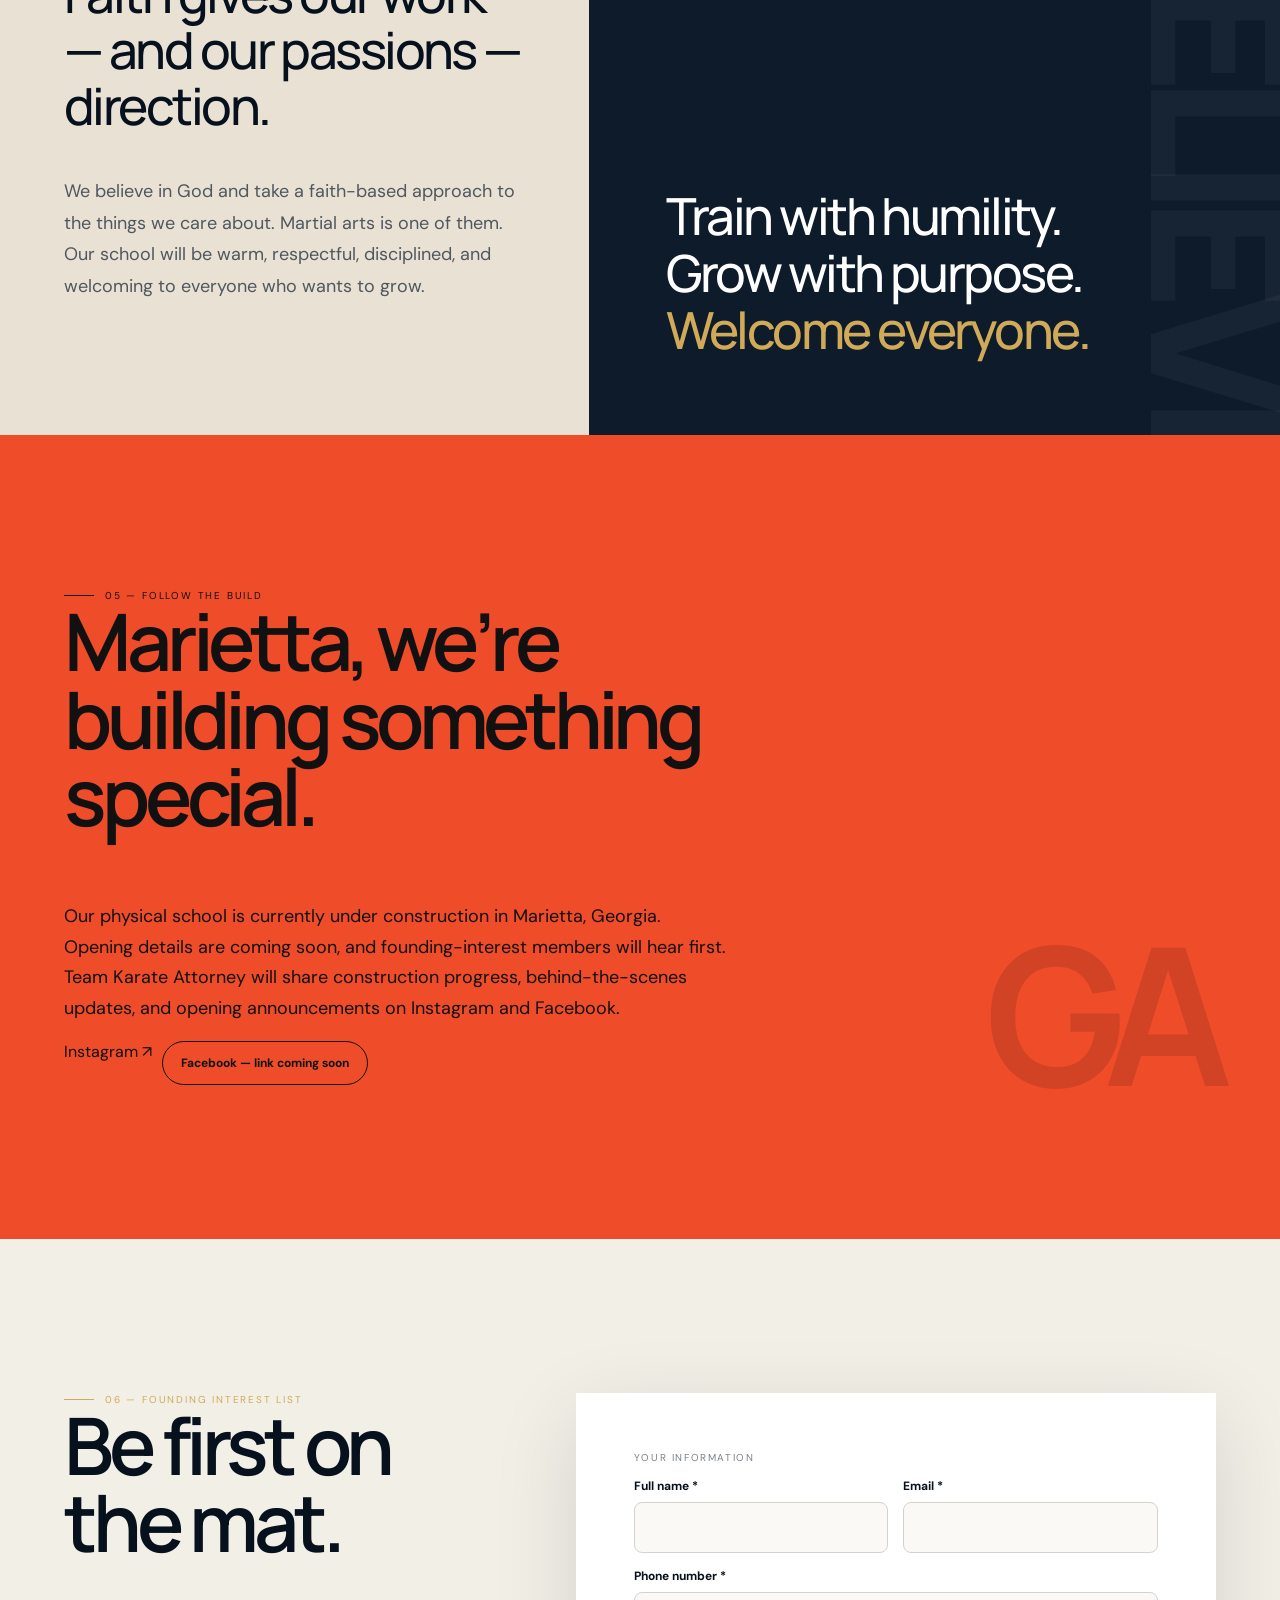
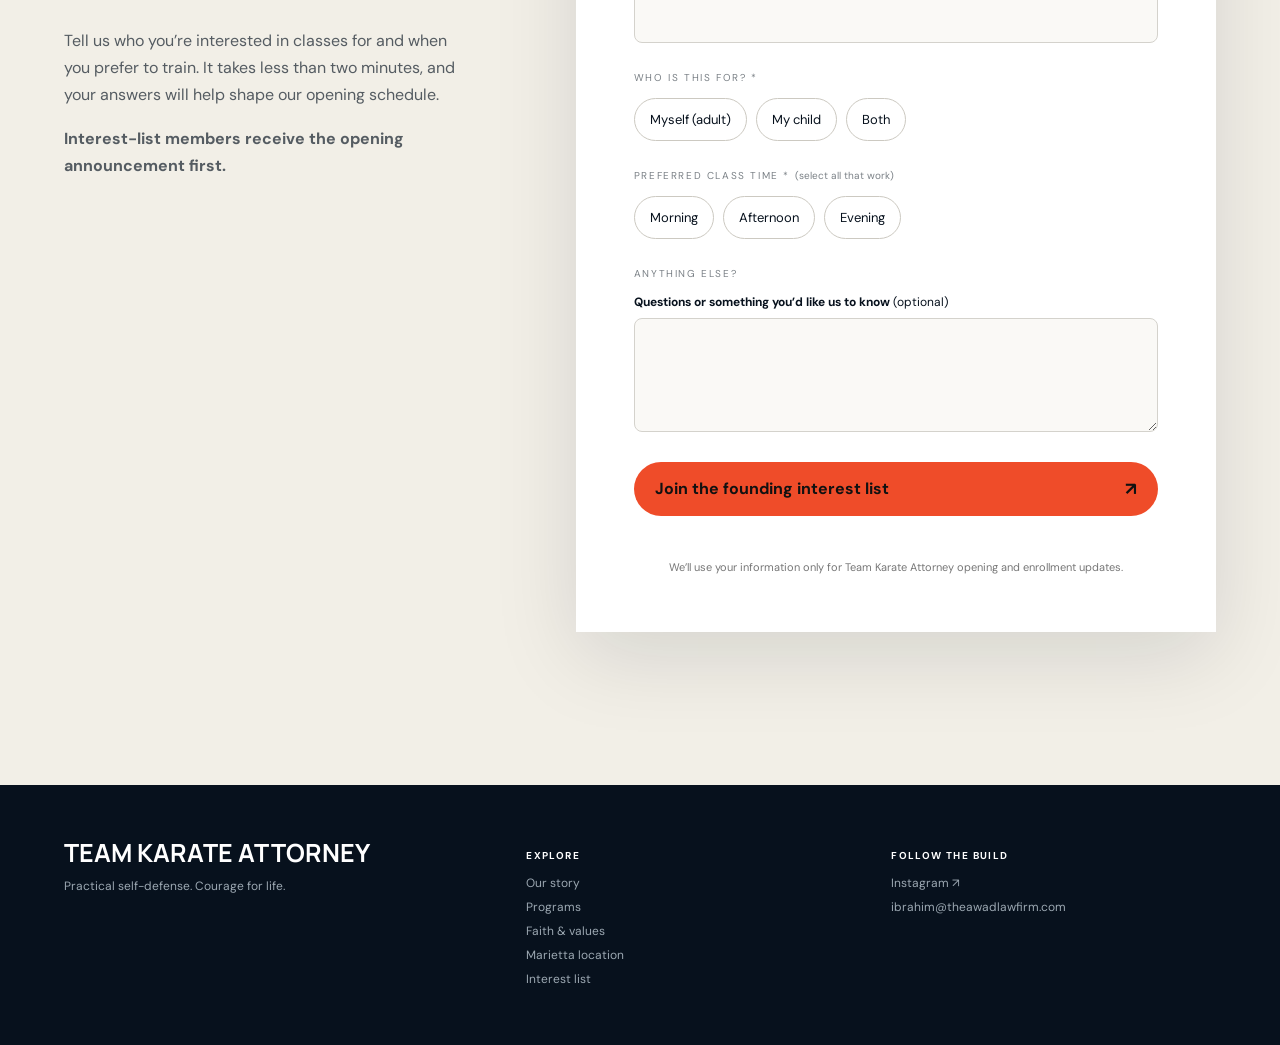
==== commit 83b55bed: "Improve internal navigation and page links" ====
--- a/index.html
+++ b/index.html
@@ -45,6 +45,7 @@
   <div class="cursor-ring" aria-hidden="true"></div>
   <div class="noise"></div>
   <nav class="nav"><a class="logo" href="#home" aria-label="Team Karate Attorney home"><img class="official-logo" src="[data-uri]…5193 tokens truncated…iSm67/2b0Z/qYPhfKlAAAAAAAAAAAAACDMs7IzPPQ02j/z7Vxuutv0fKLv202+ZOM2BRnHJaZb5NN5RZl3bv9+z/SX8umzsuDKfH7BNC7y3LfCdIfpCqVLVyoiUTe+gOU0AQAAAAAAAAAAALJlMLsgW9xi+H6mEco7VfWIvLGwNNF3jpFPRQ0tyDi+KJ86W16AbXWG5OmmCaZjSnpcuWPqs6ZH5dOSleLm93Vh7n3KtFUmv2dz0ynyBu1tnDYBAAAACsdYU2tQ21r+9x758u/uzy52FwAAAACAMM/U3CUb95ZPneWcDnQPcNNNTyhdD7ijTaNUnJKN95seL8C2ujKY55i+Ytq95MfWyfLlG/9TvqdZpbhFi0vlDbhjM/pNrv/fqfLpxkWcPgFgLXTIL85WwgzTFHZZ1bjF78tK9HvGM6SMO9SUtnAf2hbOy2Or+De6w7m6K/zZzW4t5PW2ls/kXX3mRhdzojBzYGImYzWde8SmOV8MlO4wb+Fd2sML6JXQaZqW0b3r1PBnJdeZieFPAGGeQQ4Mk18Q30v5m2euZOPiRN+3k3x/p6KUqJsvnwZ6XnmbSUeYvizfE2zbJji+RoTyjbNN18ubnIroX/[base64]/hAXzbJjrG9jB9KRxrMbxq+o3pWuVlUh0Ybnx25vQJAP0e0DoUv8jbxq7TQBbJy7QYAIw7VH/+dQvjc00zw3+31XH+TQ3fNanCt8hBdTMicpl/7eEeYG5Ixo5jeLKbAxMyGJexXB+a/nzBPYIG/NLRtIjjLYd7xgkqZloOQJhnsIbRpg/KlynMFdfD62bTU0pXsvE45Z/GW8MK08PKt2TjZvJvj3zH9KEmPfedFvbBJpGfdabxFfL9/nL6PcebPixvNAMArHkwqubBnAU2DWjBUpgojDvjrmZeDF1jZHUkXhxt7WOWYKKlZ1zmCZfpQWMZqqzmwCQVx8Dh+tAc5wuRTo9mRuTzmRpsmHdEjPdkhheEeQaZsbFpa9PwjLfxHXnj4B7TG4m+05XJO0TxRocaWLLxkYT7J4aR8qmrbzb5w9PwUK7ymMjPrTTdJd//7PWMfs8OprNM+3AaBYDIB6Myp2hIIIkFEsadcVfapNmEBhtXa0y0mbwMwXlA71+wn5mBYcMceO+YtBdgm7sp28Z9A/cIWl86qyfiZYZG3SPE9DkT5RoBhHmWKdvLJ6yGKu+ShK7X2ZyE33lEKGVZhJKNrpzfrKDcSjbubfqW6Rvy/eOaHWfKfiXsF0WWb/yt6cYMb8I/qeKYzACgutaxV5O9DSveJBYLJIw7456eSX2SZsosBTcdo0QkUNd+j3AZ6cRs5kBHAZJnXBtIrIv0oWrRD661gemzjgjjdjLjDSDMM+W7mH+SaauMt3FpeEB8NdH3bWM6uEA3GK+ZZpsWZHasH236tnzaanT4//dyyOmjpnOrOOaeNP3S9GBmN+EfDT3QAEBNXa5x3AAXUuh71hy9K8QCCePOuA/YnOrI/DmlI7xpDiJJovemH5gXecyBtgaa3GPrUJYOypk8Yw5og+mznEs3xvQ5c2M9hSEFEOaZ8nz7xPU620X59i1yqaqH5FNV7yT6ziNNhxeol9MT8mX9VmSyPS6FdIa8cfYJvbeXXguH3R/LN54jv9A8WHHlS28x/dy0KKPf48o2fty0JUML0LT3Eh0kaYSJIhZIGHfGXfVdhCpSWcQ120vSSCyG670GWgdDl8UcaESfwpjzF6XbOF+QPtQGXz7qjrh3HJdpOf+eUK4RAIR5liO7mY6X73uWK8vkjbMnlK4H3ElVlNVrFK4f1mOmp5RPf7O/[base64]/FzYHTTL+XN/feYngB1CxpCNVwQWUsD8pR1LrEyfQIE5MyzIw7qBDGmVuUmhb+7I5crB4b3lSfMEAjbVI4t09jWNUIE318DRcnx/bpU9o+gPk5LohF08a/[base64]/mfQ+DTRuIT3X2O53jTV+QLSMC3S3KLPGYAwz2DDbBFObKOUf8nG2fImUQr2K1jJxudMt5mWNOj7dzJ9w/R/5Y1Yju/qOCwYkLtEfu4107XyZU1XZvJbTpbvo4iJClD+h/BJFf7diU1ajg4TBRh3UAOMsyl9zK7uGr7ZvubfnVGg/koiSbLW8pyqcenVicGk7cE8K2wJ36lKc25rJXnW1OcLUN3Ms56Ie772DPqcTWauAQjzLHO2Mh2ovBNW78ibAvclKtk43HSAvCFUBNw+ed70tKm3Ad9/[base64]/horsVh1NN2M70JdMHIs+TzkS91XS96fVMfsuR4eF5c4YVoJS0V7jg3tOnpn5XxEIaBpqyX4RjUYtxB9XtxYRqFsQnh3uvVAufUyJTxepX8hfSHbcpF8O7qijDReK88cZZ32OztQnnLXOF/a4mK93YXuMXF2L6nHXT5wxAmGcFYFPTSaaDMx6P3nBSfci0ItF37mbaqyBz1Bkmj8un8pYl/N7R8mUaf2A6Rb78J6im5Ru/It+PMIaXTeebbjS9mcHvGCGfPjtccX3cAECFSEV0RCzm9lTxMM5CWuPGVpgojDvjrkb2kWyv4mW6w/q8qKDEb7lPJn2m3PsX9STethmKS6kyFxrb76z/9WACfbc4X0Ah6Yp83prQgD5nCi9YMM8AhHlWhIvnUco7MfSWfDm6eUpXxnJsSP8UgeXyvc4eUbqygoeY/sb0TdPewhSp1/[base64]/DeA/mGf0wgHEHrW3x6TLFG2fjM3l7e3IVKZEJDLvK3KsQ8yOvOaAqDLRGbjOpM3qbgure96wWSdOYPmczGpSSBxDmGaiKhfmDTDso75KET8onaVYn+D5nUOyj/A3FvvvnOaUxSNx8OVO+v5kzc4ZxCCXBJfs+ZTog8nOvhybzd8mnNxvNTiF9tgtDCqCy9OJRhUmErgE+kGOgKflbya2YKIw7465GJXpbC2qcqV9/y5i5R4ne+idJGmVCYH7kNQe66tTblpKNnC8gL3oiDbT2RH3OeqrohwkgzDNoBM4k2tW0s/IuubemZOMLib5vlOmDph0LMo5vhoTRo3X+nu1D0uyf5dOKoKQ9/w4N+3/byM+6Up4XyJvPOZzvjzB9yLQxwwqgoi/ujh3gImoX5pnKUNKHxRXGHVTTRMAkxS2MTcywX0hnFXOE8zyL4ZBmDkyu8r5PlAjmfAGFI/ZlxTb6nAEI8wz+B5caOj6c6IZkvJ0vm25RupKNzpzYs0CpqjfCjc1S1c9k3cP016ZvidRQo86Tbl6eYTot8rzpkom3m64zLZY34hqJS7mebhrNsAKoyCXFYso19tToYQ5E3ytg3EtObHm08RmPxZQ6zj8obwk2zi31nwMzquhDN061La9K3y3OF6Bkfc+662iUx/Y5m8LcAhDmWYHYzLSlfC8iZZy4eSlhzybXi+kw036K6y/VKFaZ7pFPna2u0/442vS3pnNVnDSeSpoU3TGktvaJ/Oxr8r3PbpAv5djoc75L0Z1q2pRhBVBRyzW2VvjQ3bmBxZCeiEXVVna9SCAB415eJkQaSJMzX1TujHyzvI0poHqb3t0FKTMG9Z8DkxOUlK3FNvcwJzhfgGphoCmidGNrnfqcdVV57gEQ5hk0iv1NJym+DFxKlptuUv1LEq5hO/kecNsUZAzd/rnf9KzqY666pNMPTJ8xjeSQUQ5p0RPDDc0WkZ99KDSffz6D3+GOr5NNuzOkACriG6vtEQu7qnEpEVBWiys9LK4w7qBalsNVRCJgispVLorkmapOgyvzxfBxpIyymwPdVfYmnJD4ZQ3mQ/OdL0B1eZklZo600+cMQJhn8McyjfuaxmQ8Br1hof/uhG8b7RJSZ0MKMIYuaTbbdK9pierT3+zv5PubDeVYVS7pM2difjrc0MTOU9cb71LTKw3+HS7tepzpI/[base64]/DlsEEPJLTMYCKVFKsrcI3C6fUqYk1iIUVYNxLen5VxBvk3SU1z3hJopymN8Z8nvu3p4r0WWsVPZEGcj9HyUaORVDy9NnYDRynsX3OOiO/HwCEeZYDo5V/wuqtcNFekOj79jB92LRVQcbwZXnzbFENj8WTQtpsQpgjZcEZsfeFh4N/Mc1R8RNorm/Y5+VTgjE8LW+gPZ7B79jL9HHT1pySAVSEl246It4s7Il4OI/pe0ZPnLz6XrGoxbhDbfZ9zGLylAL9NhZg6z93WjMfi5gSYKSM0s+BKVWY8RMGaHTTX5PzBSjrvmfawHk7ps9ZN33OAIR5VkA2NR1iGpH5dj4r3+tsdaIycu7kf3RBxnB1uKG5R95kVA36m7kSet+Rr0NcJjPDlSj8rem78v3b/kv+LZkn5NNoRWUT0yfk+9FtHPnZu0y/MS1U48vHnipv2rZwagbImqkRC1+ddeyJQ/pMWZkoLK4w7qCalGxUCVNnwmjN6rjtzjxV2YN51rA5UE0Z2A6l6bvFnGiu8wXU93rcGXnubh1gnzOF9UXuBQA0cNMClDx1drzyNs+Wmm5WunTMdqFc4+YFGcM3TbNM82vwb20rb8L8hcpTprE3mDEvmS4x/Vw+bdYbyhVebtrR9L8KNObrmrefNT1i+n3E516Xf/OoLZhvQxv4G3aVN27vDT0OAUBZlhMbF5E6UxXJhHZKemXDOBa1GHfGXbmaZ9PYXVCgcqsxJf6Y242bAzOCYq4D48K5a1odrze8qNG4udLewBfWplHir27MiDS+JvRLu1fT54zjGECYZ0VkVNDgjFNVLhV0h9K8oeBMln1VrN5LL5pu1cBSZ278DzKdJV86b6+SzO/VIW22xji7wDRP7y95eYPpBNMxBT8P7W/6krzx9FjE554I6bODQhK1UQySN/NPDmP1DqdogKxojXhImlLlAxLJMxXyzWTeSmbcoTb7Pab0UdmNS+ZXuZIkkyJ74kDj5oBb5J6p+PTZtDqaOJwPGjdXGvmy2hSGSvU0Jrsj5kJf8yy2z9kMxhJAlG0sKC5tdpxpB+VtfjwR+nmlKNk4XD5xtb+Kkzp7MOyfVaq+dOcZpn82/ZnKY5ypT2rxH+RLNM5bx99z+/AX8j3AioxLjZ0Wbmy2VFw67zbThfJmbCPZxXQ6vYwAsqTSha+eATwgxfQ9a+NcIUwUYNxF4k+YZ1D5AndPA/bthIjU2QzSCQ2fA11VGJhtEWOsPgvw9N3KP3kmemWWls4qe7J2RJ5vzmZXAwjzrKDsbDrMtE3G27jcNNe0SOkW7g9VfN+oRrEwlOhbpupL/X1Fvr/ZeNNWKnZ5RvUzFq8LNwRXbWAx9o3wd2+SL+VYZLYwfdr0ycjPufKNV5imK41RrfWkz44wnajGlpAEAL1vUXdSRFmOngGWESF9xkI+MO7CtCzVvm+jP5pyWAzvaoBxNlUkTYo2B6q5l5sU2cNsLGY65tkGrgNcC1T39Fns+Zw+ZwDCPGsWXMJqP/leTxtlbIbMDSUbVyhN2VBXtu6oAo3jYtNdqs7s2C/cFH/LdEDJ5vcroezfv5puV2Xl/14JNw93luD3uzTpF+WN4BieNf3adE+Dt3+k6UOm3ThVA2RDR8SCbmfCt0wxz5TFwgqLWow7lL9nlRKaZ6QNyjF3JkUaZ2v6bUHj50A1VQRaI9NnYzknYJwx5mp0wntGZP+7jsiXITinAwjzrKhsE0o27q683zS5NZTUW6U0vVyccTa6IGP4etg389aSutIGkj3Hmv5O/o2RkSWZ0y1hztxi+hfTP5lmqfK+Wc6AvFvePJpXgv3h0ltfN+2kOMP6jvCQ+5QG1kdPAzSyXf+5D8sb/QCghpdrHBuROlMNGlgL80w59LjDRGHcGXdlmfrrZnEflG+qry1Us+iI/NxkhjKrOdBZxblmUsS2tHG9yX6uCPNMpM+qu0/s4pwOIMyzAjMoGCa7yve7Uqaps+5QRu9VpTFedgtJnUEFGceXTDfKl7aslM1NZ5m+Z/pExuOvKkt8zgjG2dSQoorFlWy8wXS1fNnHIuNKj37EdKbiDChnmF0vbyK+psam59ybTQdzygZo+AP2pIi3C2vxoBvT96y1QG/QioVuYNyhSUs2slDeHKm+ceE5bG4VL7dM5pyS3Ryotoft1BpvM8mV5jTPuA4omXlW65cq6HMGIMyzorOJvEk0Ro3tbaQNmGcLTE8m2sZNQsnGMQUax2dMMyNSZ66f25dNf2s6wTSkRHN6qely03nh5nrJAP6tF00Xmf6g4vc/G2H6vHzKNOb8uijsz65gpq1uUJLQGWcfU9xb8ACgmpdrbK3jAotIn4n+OcC4Q5tI1jG/itercFyfnmZzQ9psgqq75tPrLM850FnFnBlX4faMw0TJfq4I86z09FSRPlMFL0MwfgCqX6kuUJKSjR8ID2ktGZ/AH5YvTagEi/TbmY6WT7uoIGaRKzH4gjZsng0OCyF/Jp9E2qYk89j97jfCPrjW9DPTE6q8TOP6cKbkT+TTWycU/Nx0iOlPTM+F/aMIc/ZX8ovmRzTo5YbN5HufTQ8pVABIS3uQ6tRYXhtYOG0vWe8GFWwhv5VFbsadcQfVzpRti1gwZX7Vz3ztVX6l2UgopJsD1SxoT6nCcJm6gReTSaLysoZIHCqn9NmEGv1bnRp4/2sAEOZZo/fxwWFBfXDGpojrt3Sb0pRsVCjZeFBBSja6FNBs083asFE0PNzoflXeBNq4RHPZGWd3yafEXKnFhTX8t1fK99tzPQEPkDdXi3zMj+tjCFZqSL8Z0neuZ9oepm0btP17m84wzTG9zCkcQCn7HnVEPNx2NvCBmeSZKK8GjLuap1ymCvoyBgumLIZrLS/MTkzUh405UP25e0ZYXG+P3J4J67k/pERw/nOlp4H7nnOCkhuV3TW4lnTT5wxAmGclwPW4Osq0Z8bb2BKMkaXBxFCCdMueDTQHYnF9qO40Pab1l9NzY/1x01+pWL3cKsGZhrPkk1FX1ymhuDSYc25ff7Tg56c15RsflU/pVcor4e8fazrNNKwB2+4M4FNMt5t+wykcIBkTIh6gJtfpTfSeClMwrcFAY8FV9L0Cxh2yvaYI80zNXIJtbeeQiZxLClO2c3KkeabwEta6+im1cb3Jfq5MEeVUm4nOiBcn18XZGJ8AoudZwXGm1EjTjhmXa3TMM/1ePn3Wm2CfbC/fE2pkQcZxmelxrT+Vt214GPlr034lPLZcKuyfTFeqvqU9Hw83/NODoVtk9jWda9on8nPPmi4IDy2rGrTtu5rObJJ+IADKZAG9I+LBuiuDci2UbhQJJGDc1TzJYBXMOGttYO8VTG9lmXIYjynSkDlQ7bm7mkRJ63qM87ER5wQW44s1V0CFLd2oAfY545wOIMwzlSB1dlzQRpn3snpWafqd9Yb9sn2BSjY+Ip8gWpeR4cpyfs/0jfDfw1WO/maOt0yXmL4dHrreSNBbzpUPfcC0pATn1xNCimuLiM+9HfaBMyyXN2jbXbnRI02HcxoHSEJHxILGlDq/[base64]/KaqW5xdYxYYC1yyd2eKkt1dwxgmynjSnlmUNbps56w/ggAwjwrOkNNh5iOke/xpYyTVa7H1DMb6OelGr55c5hpp4KM40z5PlzL1vI7vmj6e3mDYSuVq7+ZM8t+aJoqn7pbrbSpN5c8u9T0vIpfunVv+f5lsXPeJR5/rcaZiJuYTjV9JJzPAKA+18RJou+LWFgRCyuMO+PO+a4W15SOSOOMpEP5zLM1JRrHM76lePGhmuO0vd85a1zkwjzwkgwoWd+z2GNuIscpgDDPSsJg026mA5V3Gb/nwyL9skTzba9wA7FxAcZwZTAWH9K75pEzQ/[base64]/u9nypQK/[base64]/FZXJvEm03NKW6Zxfbi+a5eYdgnHVJF7ybl582fh5uj+iM89LV++0f3+4xqwD4bJlyZ1N/S/TWS0AzQDU1WOUjStIhWjhCYkD82MO6im5e3aI5McE5XnuXhqpHFIH6w05VZ7arQA31Zhv7spJFhKW3J3YnjpWZHnrGkR1xsMHMozg7I2WbkfBBDmWVnYJJRrPFj5pvtWma6XT1atUJreT4eEFEsReFPeSHLGxa6mvzR9xjSqZHN1ZTAI/9t0g+k15WdiXhX2u3tg2LHg+/to02dN8+WTdaqwL+E9pl/IG9C7NcBAc8bfmWGuzOMUD6BalNZqU3kMAMqHpHloZkGUcQfVPKUTY57laE64Fxgui0yWYLCkWeQ8u0b7eUKEOZqrwdusc6CWx1l3SIxOiNzWCREmDueFcswV4H4QAETZxtwZKV+ebfvMt/NR0wtKkzIaFhbgd1JxyhjODNv7N/KJobIZZ840vd30/[base64]/VzToZHn4EWhtOaN8snI1LjSmR827cxpHkADLdfYquYsPQeU7gPGXZn1GemqorfYhIyMs7GR5RpJJaU5dmt93HYqziyB8s2BakuutmLgNOVcAVGyEQCEeZYpW8qXJhyhvEv1zQwl2FKZJgfJl7EsSqnQLeTTZueE/1aJjLPZ4QHs++Ghe3VBymg6s+9q+R5tRccZZ1+QN6QUUcLy0bAPHk9keqvfiwFHhF6Om3KqB6iK9hKaTWN5yz1Zco9FLcYdak+nqkufjW3w/JlbxTZMJllS2P5FnZFlHrkul7eHVT3LrnJ+oN8ZcD8IAKLnWb3ZwfRB03bKu1zf7NBzaVWC79vMtE/m+2Rtx8YIla+/2QOmn8sbMAsLtv2vhe0+KhxjgwtevtH1EHvM9OMIE9uVrbxDPoE2IvTjS4lLnZ1sujNsOwAo6s3fqXV8s1h16MvWGvFmbSdDXPW84KGZcWfc1VDzrCNyTNakvsY3YNEzpv9V/9/JeVrJEgI9qn3iKKbfFb3PyjcH1M9Am6r6pHGhXHMFKO0JAMI8U2YL4nsqLk3SCObJL36/nej79g9Jm42ZImpUassZZQ+aLpSPey8p6G+ZFR4Utg9pxiKzrXzvs/vC8Vgpi02/[base64]/5b3Dnjs/KLG6qiB9xtStO7UP0SpeeYjgn/DQBa75vfYyPeIs7l4agr8mGe9JnocwCMe4GZFlQt44LRNXWA58O2PkmzqQMwPzDOGnfsdtc5JdlD+qyp50D/+8aeBlQcgOLNFVCh04nMEwDR86wMuLTZsaY95FMhLRlu4yvyZd5SpXW2lE+okE5Jx0rTCtMzph+HRYDFKmc5yrtMw007l6DfjjtvfNn0pOnpiM89L1+Kc6/QVzDlCxG7mj5pelzezAQArbWk16SI5MOUzLZ/RkSZsHGZlJukpA8w7lAtE8OC59gBpsUmhIWuNWX2uteT5h3XJ73brtokhaaF34JxVjvGZdQ7KqZHH73PyjkH1GdBvZqejVxv8pkrbSG5rIzKGE9jCLkfBABhnqn2KYy9TR+QN4xy5fHQL+pNpTMEjpRP5YGS9ANzJfzuMF1l+r3p9RL/3rdM95huD3Nti4KfQ04w/bnpH0xLK/zcO+HhbPdgZm2beLs/KF8+coHpDQ5BAK2tXGNrRLnG3BY6uyLNMxAJJGDcVezyjRPDQmZrDcZ5QgN+w5SMyv8263HbkyAlGWOWtGf4cg5zQDU1OyYN8JzVg9nesLmSW+lzzhVK+pIl94MAomxjszDUdLBpn8y3c3E46a5OtE+coTiKeZaMV+UNs/Pke4K9XvLf2xtu8p1ReL1piYqfXnX9z06K/NySsMhzb9gnKRkpXxJoNIcfgNZmJrU3qG+FGtD3rLUEKWBl+sZpDw/NjDso5UsDRSx3uMb4wzhTwxfDuxKkjTojSze2MoSlmgO17NlIqqWxcyXHayDklVDkfhBAmGdlYOtgEg3LeBtdf6RZStcfasuQxNuW6aFUxuivwoPUzCb63a7X1/3yicoXSvB7djL9lXxiM6b066OmS+XLsvYmTsy54/xw08YchgDqayRNjfj7kzN+gKbvmWgSDoy7MNBy397DKJ3bVOW1pkXek0xgCEtdYq1zgN85g+Ft2FzJiW4SiMrRZOV+EECYZ0WnJSx0n9CA1IciDIbZpjuVrmTjruGmYVOmSF15MYzrv5v+0/RAGO9mYnkoVTmrBL99iLwZ9SX5JJoiSljeIG+gvan0ht+H5EtHAoD+p8dIW0R5lJwfimY0wWKBWIQDxh3WYUh1ZZ42mxy2k7fSm8v0nhH5XaTPyv/iw+QBnksA84zriJK+aIl5BiDMMzVRyUZXnnBfxSVFUj9Yud5QTyiNueASKMeZdmZ61JWF8iULv2v6senZJt4Xz5h+Z5pXgt/ijp/[base64]/yG2XGNPiR6kWzHQVPTeKcC4g9aa7hqfyQLztGCaTWTBW82eGO2MvIcgfVb+1PBETBNSZyQQOacAgDDPMmKwfK+fYzLfly+ERM7bib7PGYp7yKfyoPYskF+c/ZHpIXnjCHwS7yLT9BLsE5diPdh0lmmHiM+tDA8/1zTg5tedB08TpVpBTV+ucVzEQkVnQUqX9VC6UY1qEs6iFuMOyuZFgjHyRlp3g5Jm7vvPZiFNLHLqPaWfRfqMhW69myCbUscKA1Du+2BeyFDShCL3gwDCPGsGNpFPWW2V8b5cIp/IeTzR920V+r/[base64]/n+VvB+3go3fZfKG0dFZ7TpT00fiPzcs6ZfmuYqbS/GA0zHmzZjKkIT0hGxIDWlYG/6xvY9Y2FONWsSzkMz4w55sqbn2GHB4JpRo7f+pwWjbIze7WlGKS0VJkmS+tjtpvdZ088BDbCfLskzkmfMA2VbiYD7QYAMaOnt7WUvqOqSjeeYvm3aM9NtdIN7q+kfwp8pBtvtk/9j2jfxor1K3mvhYnkzZBZlGisqeXhEWMg+sQS/xyUOf2b6D9NzEZ8bZvpr09eULgm6ynSb6e9MdzIVAQAAQM23INbWxyxtq+At/66wQMYiGQAAAACA8jKAoDq2Nx1lGqm8S/3Nli/Z2Jton7i+R7sI46xWvCj/BqozTx7DOFOlpvGjpivkk1ujC/57XIrzDHnjbGpI16nCFN6FYdHmU4nSoINMB5lOCWPAm9IAAACgJuuNBgAAAAAAomxjMzMyRLJzLk/2SuIF7H3CPtmU6VGTsbtZvrfZeaaHhXGmyLTWVfKlLpeoHLXTP2f6YOTnng8G2uzEvc9OCCYaAAAAAAAAAAAAgDDPmoON5Xv7bJf5dj5oute0QmlK5bnF8j2YVwPG9eq6XL7s4E9MTyqd8VEm5smn9u4qwf5zx9ehpr8M5x5FpPDulu8BNz/RfnDH/97y6bMdmIYAAAAAAAAAAAAgzLOmwPUPOkl5l2x8Qb730DOJvm+XAiTxVIByg4tMF8mXafyDKHs3UB4y/Vq+dOlqFd9AO970JfkSqZWyIpSwvMb0dqJt3cZ0pul0rjMAAAAAAAAAAAAgzLOmYLR8smJoptvnTIKZ8uZLqpJ1R5qOkE/lgaJNs6XypRn/W75M40zKNNaElaYbTP8lX8K06Ak0Z06fYzrbNDzicwvkS1imKt/YElKo7aYDmYYAAAAAAAAAAABQJAazC6LZ3HS4fPKjJdNtfNPUHZRqHu1nGpXxPsmZl0zTTdebbpcvrwe1oycYRzuEhOQWBf89O4T+Z4+YblHliboueXPW9SQbo/q/PLFRMNXPkDcu32YqAgAAAAAAAAAAgEielRK36Hys8u53Ni8kTJYn+j7X6+xg0xCmRzRLQjLqZ336UoHqYlD+3jRL5Uj0uePt86a2iM8skzcRLzY9m2g7tzSNk3/hAAAAAAAAAAAAAECYZ+VjSEhXjcjcKHo4JFLeSPR9+5sOECUbY3FmxpXyxtn9Kn5PrtyZI9//7MES7OshIdH1MdMmikvhXSifcHxLaco3uvPDaYorMwkAAAAAAAAAAAAgzLNisJPpeNOOynfx3aXNXkyYOttWvrfRZkyPillhetV0uXx/szvlS21CfXk1pM9+H3rMFZ1W01mmoxRXLvUp0wzTE0qTwnPbebrpaKYgAAAAAAAAAAAACPOsdGwcep1tn3G/uKflF8ZfTfR9B5qOkS/PBqqoTOPd8r2n/tk0k12i1OUb75PvF/ZWCX7PoYov39hr+p18Cu+FRNvptu9MYbIDAAAAAAAAAACAMM/KxiLTRaZL5Bfhc8Qthj+mNImSIWFRfE/TUKaHKkmc3WP6ien78skfSMvbpptMnfJGc9EZGko3tivOmHpN3kB7wLQqwXZuKt/37FimIAAAAAAAAAAAAAjzrFQsNt1q+qnpN6bnTSsz2r6VwThbnOj7XAJvnGkkU6OisblF3ji7Rj6BBmpYrzl3HHcpXV/AerKV6RzFG1NPmi4wPaT6l6F115p9TR8ybccUBAAAAAAAAAAAAGGeqWzpoTmmaaYrlVcC7ZFQsvG1BN/VElJn+0T2W1ITGjULTFeZfmC6XuUwbIqOG5MLTX9QOco37mf6nGmM4so33hT2w4sJttEl446QT6Bx7QEAAAAAAAAAAABhnpWLN033m25UmkVnVdhL6xbTbPlFcSVYCHdJl52ZDuvkjZBw+ifTd+WNihXslixwZU3vkDfB55fg9wwynWr6rGm44so3OkP3TtW/fONGwdw7yrQNUxAAAAAAAAAAAACEeaYyGiOz5M2RZRlsz4vB0Hs50fdtbTpavmQcvB9nRNxm+oV8smd2gtJ4oGgT/NZgar5Wgt/Tavqk4ss3PiXfy/GBBNu4relkeQNtEFMQAAAAAAAAAAAAhHlWOpxh9XN5c6SRBppLmi00PaM0PdgGm3YXqTOtx5S5wfQf4U/6m+XLPNP5pumZmOADZU/T1037Ky6Fd7PpctNS1T8hN1a+xORuTD8AAAAAAAAAAAAQ5lkpecz0E9Nlalx6xZUCnGmam+j7tjCdaBrN8L+Ht+XTf+fJl2p0/eeWs1uyxqUB7zVdI29AF52N5ZNd55pGRHzudXmjd0aYx/VkaDh/fNS0OVMQAAAAAAAAAAAAhHlWSh4x/bd8/6RFib/bJc0elC8/tyihebaHaUuG/j044+w/TT8w3SWf6AEVosTmPfLG0cJEPQPryTDTx+QNqpjSiI+afm16XGnKvp5mOojpBwAAAAAAAAAAAMI8KyVrDKwL5EufpUywvCVv1DyYaNHfJVsONO3KsL8Hl17qNP2uJAmmZuOZUH71/pKYnq5840TT3pHnsdtNv5VPotWTFtMBppNE30QAAAAAAAAAAAAQ5llZecM0y3SpfAnHF5TOuHtOvv9aCjYzHSLf8ww8LrX0b6YrTK+yOwqJM8zuk09wLi7B7xkUjKl2+aRopbjf/hv5FF69zfhtTeNNh8qbaQAAAAAAAAAAAADCPCsfr4fkytWmh5SmX9MT8mXWViX6jW7Bu02UbHQsMF1r+v/CmC9jl6joPeuuk09frSrB7xli+rTpDNNwxZVv/KV8Odp6X39c+uwE0zZMPwAAAAAAAAAAABDmWWlZbpotn2B5RfUv2XhvgkXuNQyVT52NNQ1u8nF2Y/wL0z/KG2hvMvVLgTOjLzY9VoLfsjr0Jvxz0xER53tnHN5iukj1T1I6E/4o+TKTAAAAAAAAAAAAAMI8Ky/ONLtGfhG+p47f4wybuQlMujVsbTpafkFeGGd/1P0hsQTlwBlO0+X7Fy4qwfnd6XDTp+QTo5WyVL4ErSvhuET17X3mzLPT5VOtAAAAAAAAAAAAAMI8Kye9oZTiT+T7n71Sp0V+l4552LQi0e/ax3SkfAKt2VgZzJQHTOeZppmeSdAXCtLjym9ebrorHGcqQfnGj5rOUly5VTe/fyafrHy9jtu3RejNdlLo1QYAAAAAAAAAAAAgzDOVNsHyRFh8/rV8Qqy3xqmz+5SuZOPG8v2J9mzSXljONDvf9C/yicIXMM5KzbPyBulDJTHQRpk+axonb6apwpcAZpmuCOeyejJGPh23O1MPAAAAAAAAAAAAhHlWalaFZNglpgvlja5Vql06plu+71kKdjbtbxreZGP4jnyZRmeY/ad8GbvXMc6aYtyvMnWG43ZlwX9PS0iO/qniDKp3gkk/w7QgQflGlz7bhOkHAAAAAAAAAAAAwjwrNc7cesp0pel6+cSYarCw7xIhN8mbaPVmsOlg0wnyCbRmwpXfvMh0tem5sO9BTVO+8dqQQHuhJOf7Q02flC+VWCnz5dOz7vy1vI7bt6PpGNNOTD0AAAAAAAAAAAAQ5lnp6TE9Km/EvKSBpZZWh4X8++V7cKVIQG0SFrY3U3OV3XSm58/lk4P0N2tOnpdPXs0vye/ZznSOaax82ksRPRzvqHO5Urc9J5tOMW3O1AMAAAAAAAAAAABhnqkZ+ma53kH/Jt8/qHcApo5LQN1gWpJojhxo+qBpKzVHuT5Xnu420/dMvzS9yPRtau6VT6AtK8nv2UO+/1lb5HnnD/IpzKfr2AdupOlM+f6KXJ8AAAAAAAAAAABAmGfl5zX5xeep8kmOahage0PptAWJSggOMY1R8/Q7eyGM0bfly/X1MG05bk3XmG5U7XoWNhJ3TH/UdJbiyjfOM11qmqn69lp0JWI/bNqGqQcAAAAAAAAAAADCPFOzlHB0ZQB/IW+grYo0zhaE3kOvJtreVtMHTKNLPi69IdH33/Lm5p2qTX86KAdPhBKe95Tk92xr+pLppMjrgNsPvzE9ovqZ963B2Dtavt8iAAAAAAAAAAAAgDDPys9C0+Wm800PqvIUh+sJtFS+91CqEnI7m/ZTuRexV4Rx+HfTf5nmMkWhHyvDcXe16fWS/CZXtvFc096KK994k+li1becqdumj5lGMfUAAAAAAAAAAABAmGdNw7yQ4HCL8Ysq/IwzzJ4yvaLqe6bFMMy0r2m7Eo/DglCe8Tumn0aMBTQfy0LfrxnyhmvRGWQaZ/[base64]/wjTECrE9Sh8OBy3b5TkN40KBtqxkZ9zCbwLVD8z352DDgviWgUAAAAAAAAAAADCPGseXNmzq0w/ND22nr+3PCzaP5Vou1wK5Rh580wlSw+50oy/NnWGfQoQw0umS+XNo1Ul+D1DTSeZzlFcysuVb7zBNFP1K2PZFko3bse0AwAAAAAAAAAAAGGeNRVvBAPtPPkE2up1LFTPCqUbU7C1fBKlTCUbXzPdKV92z+3rx5l6oOpKrs4KPQufKclvcmb5aaZPRJZvfNr0M9O9qk//s8HhPHRy+G8AAAAAAAAAAAAAYZ41D4tNl8sbO7PCAr36LNYvTJg6c/Pi8KCyzJHXTTea/tX0I/meTQDV4pKgt5quK1GvvB1Nn5ZPnMZwu+pb/nRX0ymm3Zl2AAAAAAAAAAAAIMyzpmNhSKD9wnSf3jXQXKLjLvnyaCnY3DTOtFNJ9uvSsF9/LG+gvcxUgxow33Sx6Q8l+k2HmibKl0uslLfkTcQZdeoDN9x0oulU0xCmHQAAAAAAAAAAAAjzTM24IO8Woi8w3SPfU2mlfDnHxQm+f5D8Avq4kpRJ6zFdYvo3eQNyBVMMVLv+eV3y/c/ml+Q3OXOq3fSnptaIz7k+gtea7l5H2dmBslPYruO4bgEAAAAAAAAAAEC9oYdMnjxvmi6fPHsjLEY/n+i7t5Iv2/ZOKMO2PCyo9wapj3HQ9//uDYvag8L/3aL3m7S9/f7sS0u/v7tRn+9p6ffvrQ5atY7fsGZbNgol5X5iepRpBXXAGds3mc43nSlvzvY9NlrW89mWMEdb+v3f6/v7vWs5XjbqN/f7Hwur+vx3b7/jcs2/ueYYc9eETeT7ny2QN/GXVLgv7g3lG92/s0vYNy3rOD77/551nQ96w/7c3nSk6YumefJlV3uZfgAAAAAAAAAAACDMs6bBGVfPyC9uu/8eZnpW6ZInz4Sk1oLw/UP6pUl612KerQ7G2aC1mAAt61g8V7+/01d9zTPpXVNOwQx4p5951tvvfx8ctvsx09NMKagjL5o65VNXa8yq1WuZ+y0bOAcP6jPv+xtLLeswzwZtwHBbFdSr95tng/qZZ4PCf29q2s+0p2kv+RKyqrB84w3yCdlt5M2zjdZimK3uY96tXsv5oO/xv2b724J55pKkO5ueC/8+AAAAAAAAAAAAQM1p6e3l5f2McYvYR8n3/Lk7UdnGofJm3dthMVz9Fti1gcRHSwX/v94K/k7LWhbdtY4EjdaxAN9SpxJyABua+70VHgcbVXD8bOg71/eZ/sdKbwXHnNumLU1j5JOvj/bpv6gKX8pY1zmjpYrkWW84B27VJ906H/MMAAAAAAAAAAAARPKsKXEG1qt618xK9Z1vr8OYqsRp7a3w/[base64]/T4ABAA1MZU+YpxPRAAAAAElFTkSuQmCC" alt="Team Karate Attorney"></a><div class="navlinks"><a href="#story">Our story</a><a href="#program">Program</a><a href="#who">Who it’s for</a><a href="#location">Location</a></div><a class="button" href="#interest">Join the list</a></nav>
+  <script>document.addEventListener('DOMContentLoaded',()=>{const links=[...document.querySelectorAll('.navlinks a')],destinations=[['story.html','Our story'],['program.html','Programs'],['faith.html','Faith & values'],['location.html','Location']];links.forEach((link,index)=>{if(destinations[index]){link.href=destinations[index][0];link.textContent=destinations[index][1]}});document.querySelectorAll('.nav>.button,.hero-foot>.button,.mobile-cta').forEach(link=>link.href='interest-list.html')});</script>
   <main>
     <section class="hero" id="home"><div class="hero-media"><video autoplay muted loop playsinline poster="https://karate-attorney.vercel.app/media/hero-poster.jpg"><source src="https://karate-attorney.vercel.app/media/hero.mp4" type="video/mp4"></video></div><div><div class="status"><i></i> New Marietta school under construction</div><h1>Courage is <span>trained.</span></h1><div class="hero-foot"><div><p>Real self-defense and whole-person growth through Brazilian Jiu-Jitsu, Tae Kwon Do, and Muay Thai — for adults and children ages 8 and up.</p><div class="hero-proof"><div class="proof"><b>16</b><small>Black belt earned</small></div><div class="proof"><b>500+</b><small>Matches fought</small></div><div class="proof"><b>39</b><small>Still training today</small></div></div></div><a class="button" href="#interest">Join the founding interest list</a></div></div></section>
     <section class="promise"><strong>Train the body. Build the person.</strong><p>Courage is one of the greatest skills we can nurture in a child or adult. Martial-arts education and discipline are how we build it — one class, one challenge, and one breakthrough at a time.</p></section>
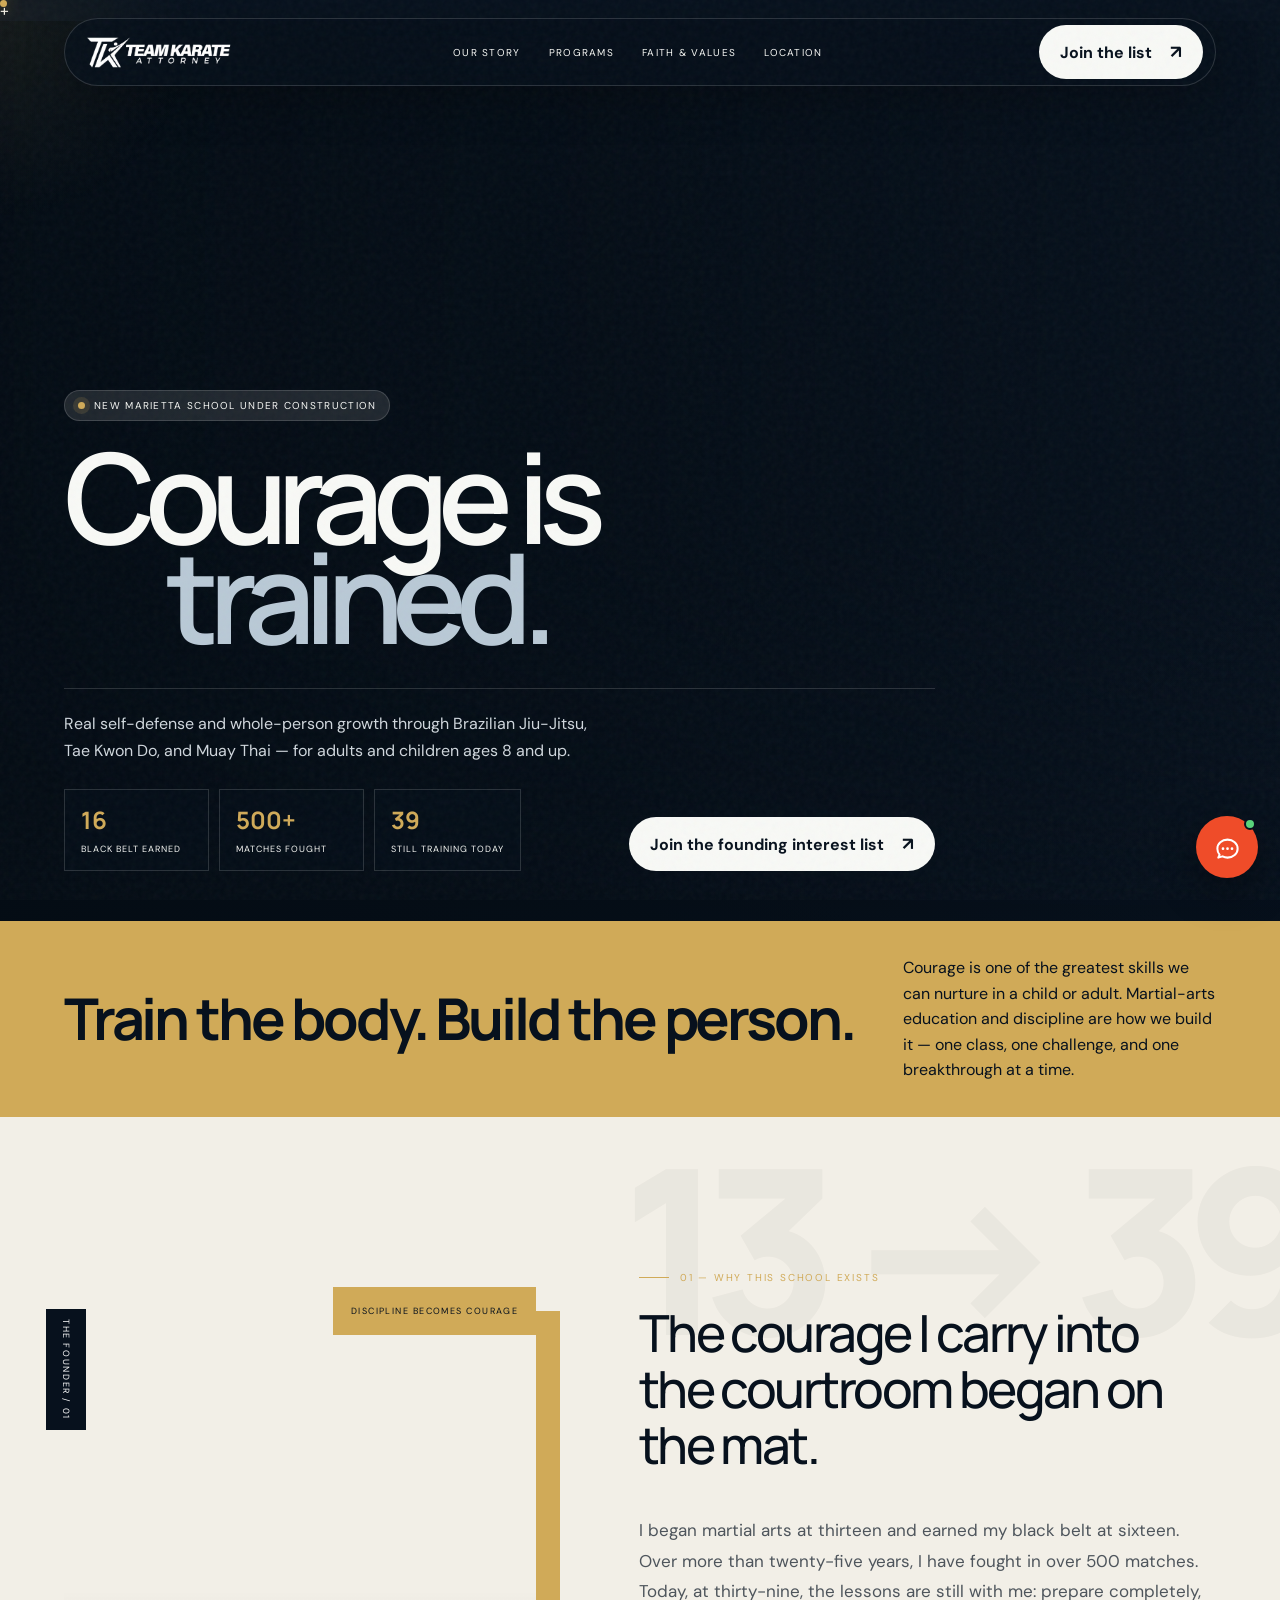
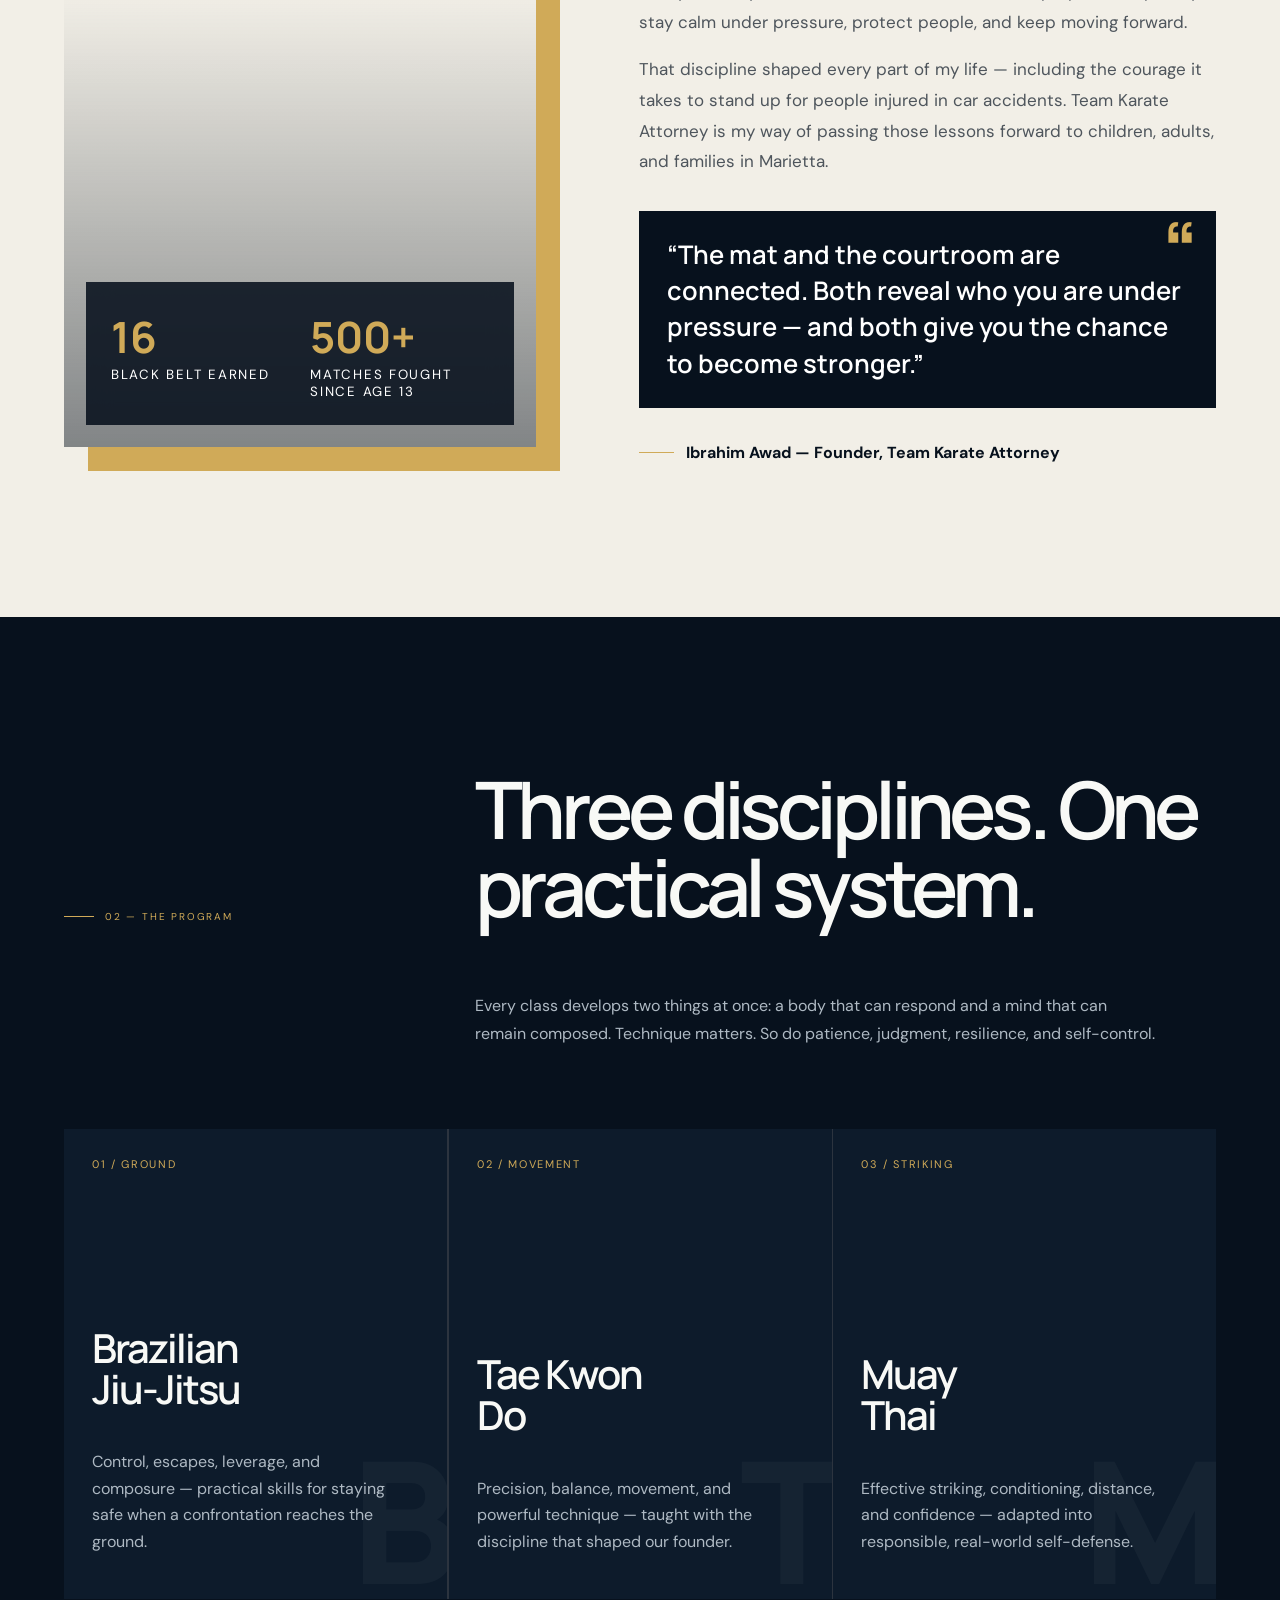
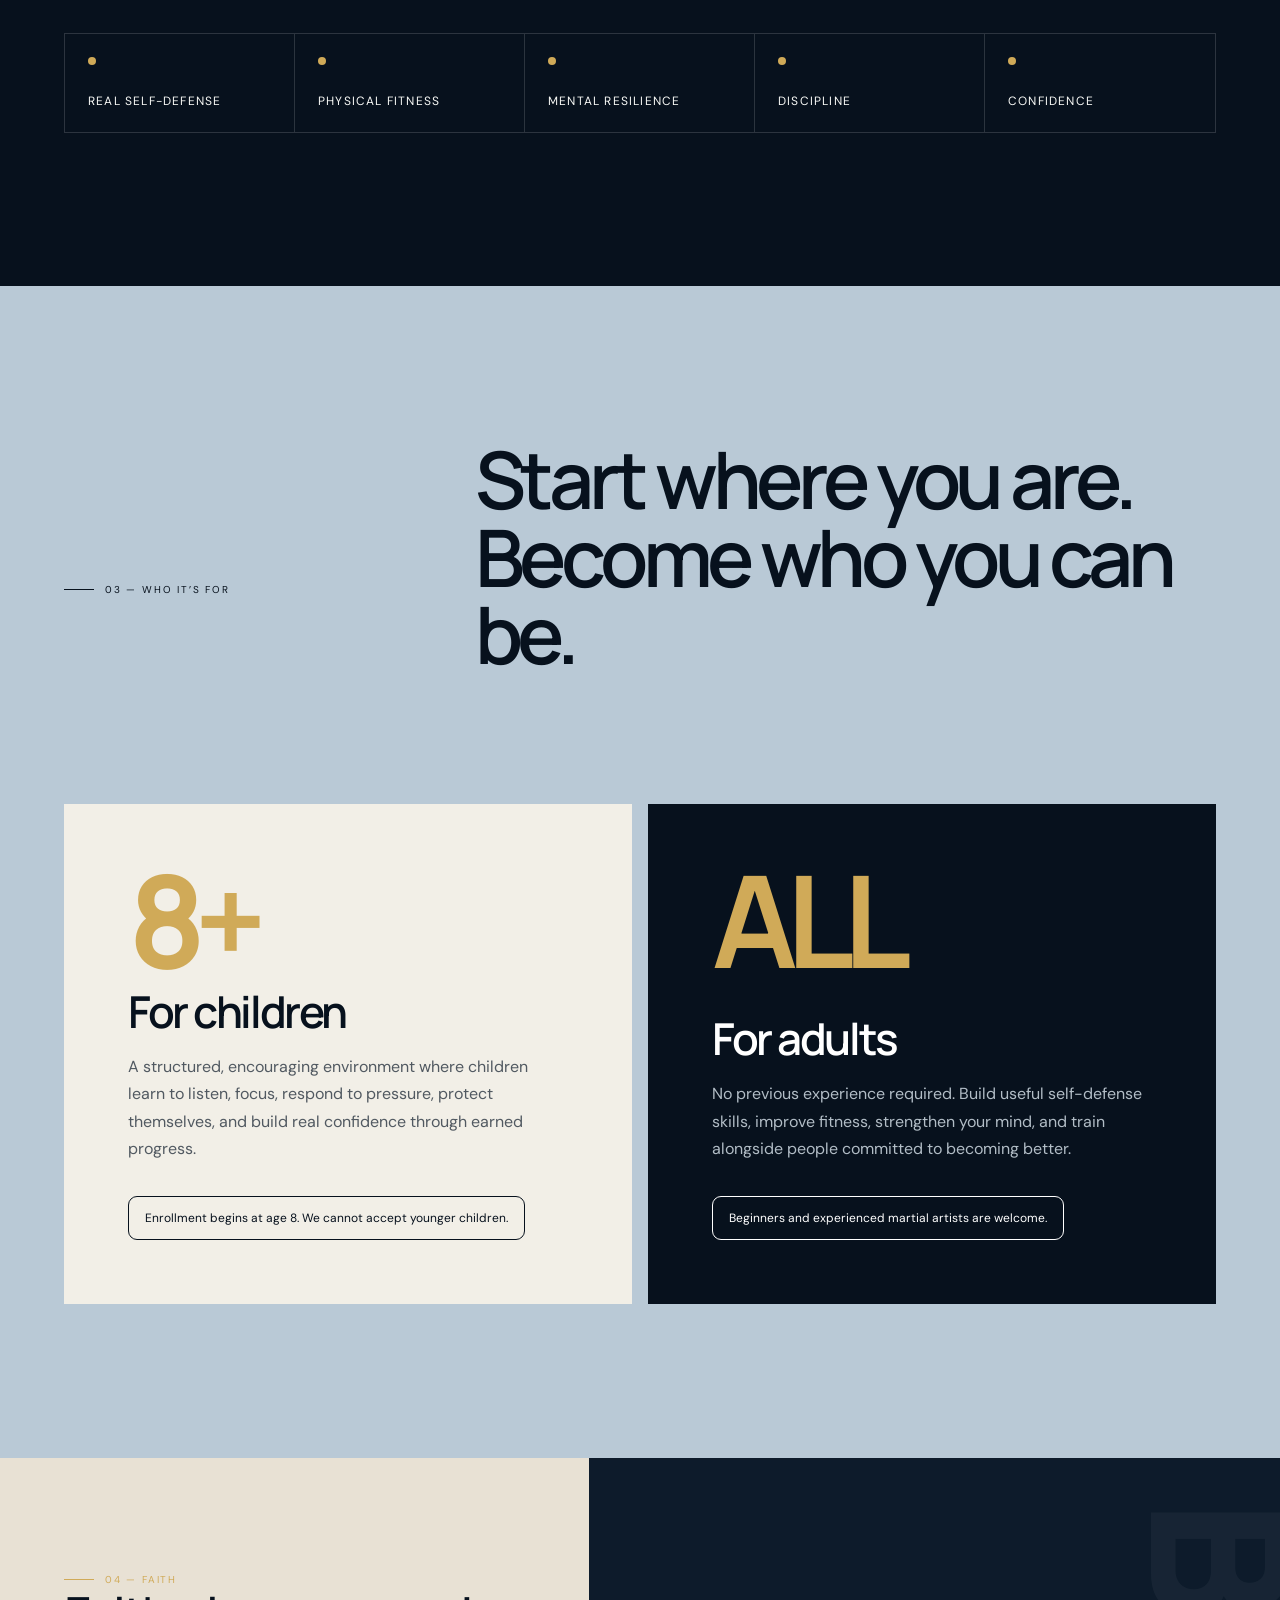
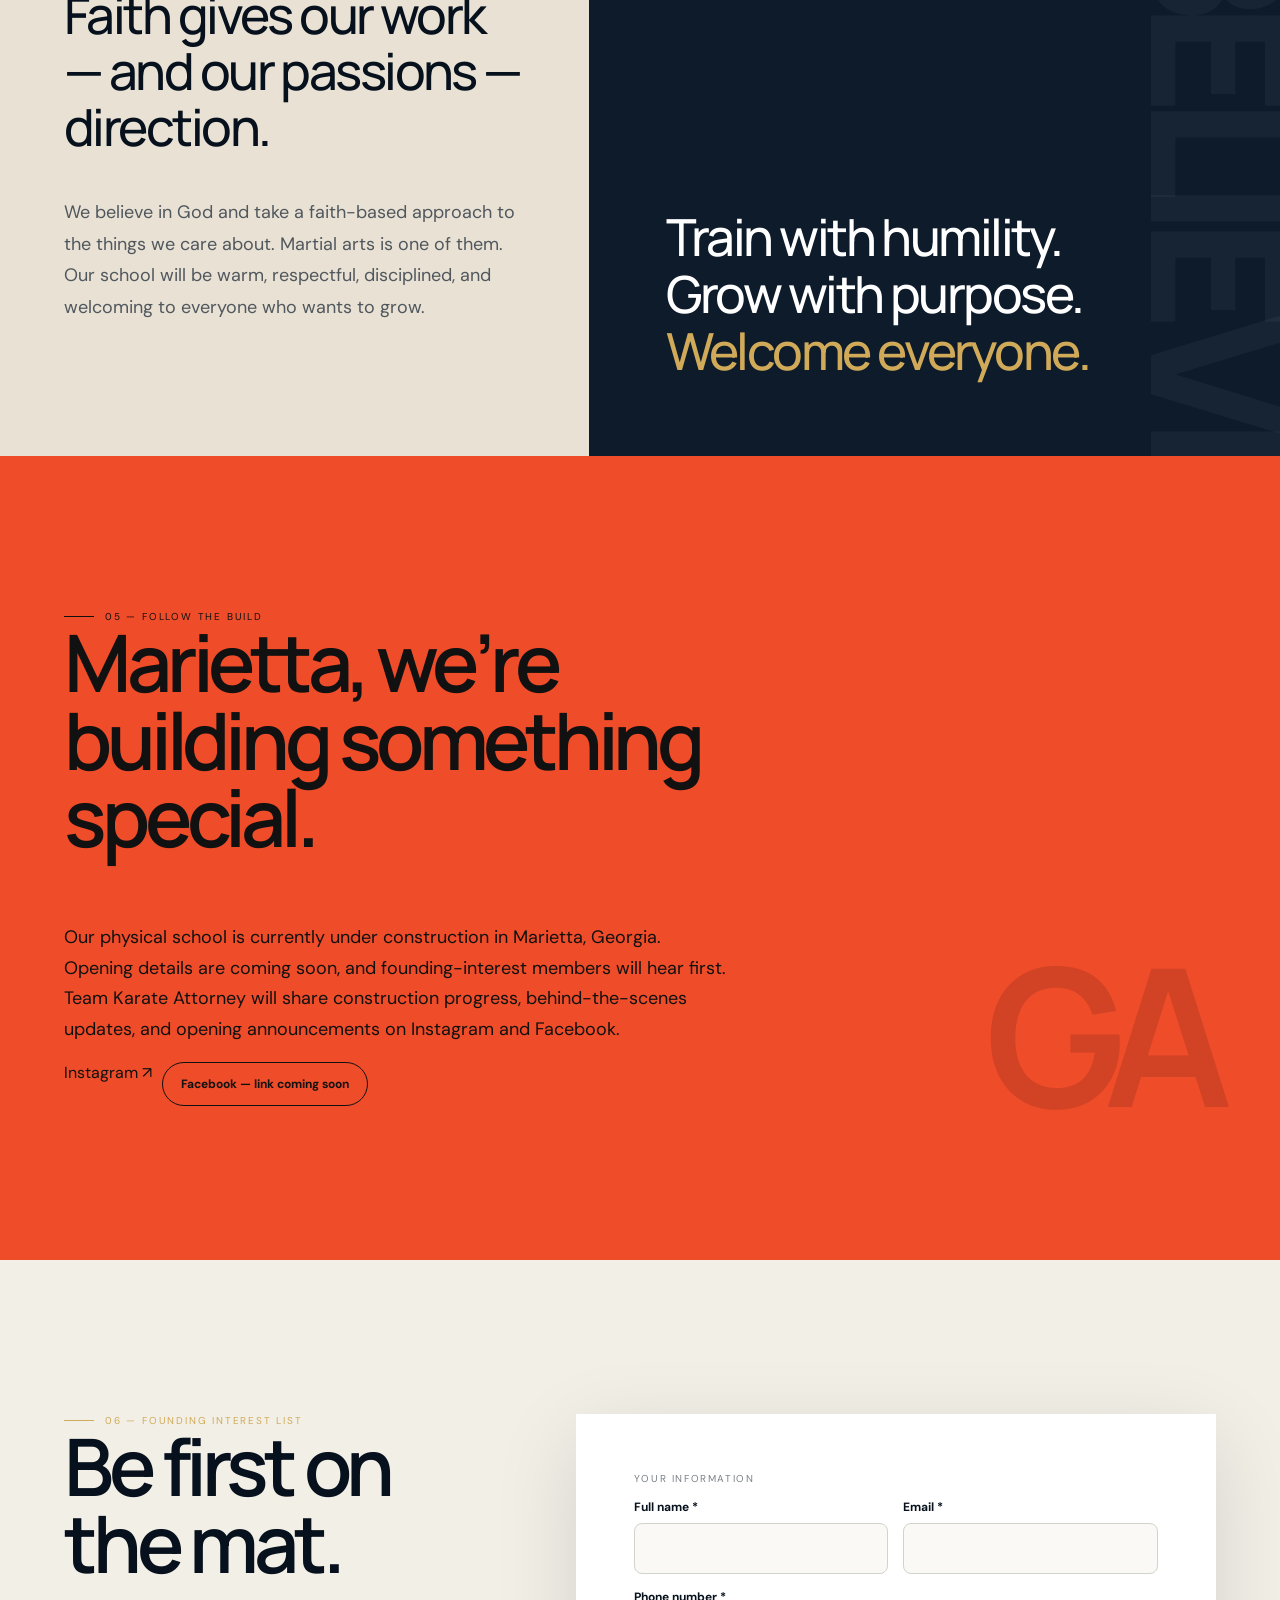
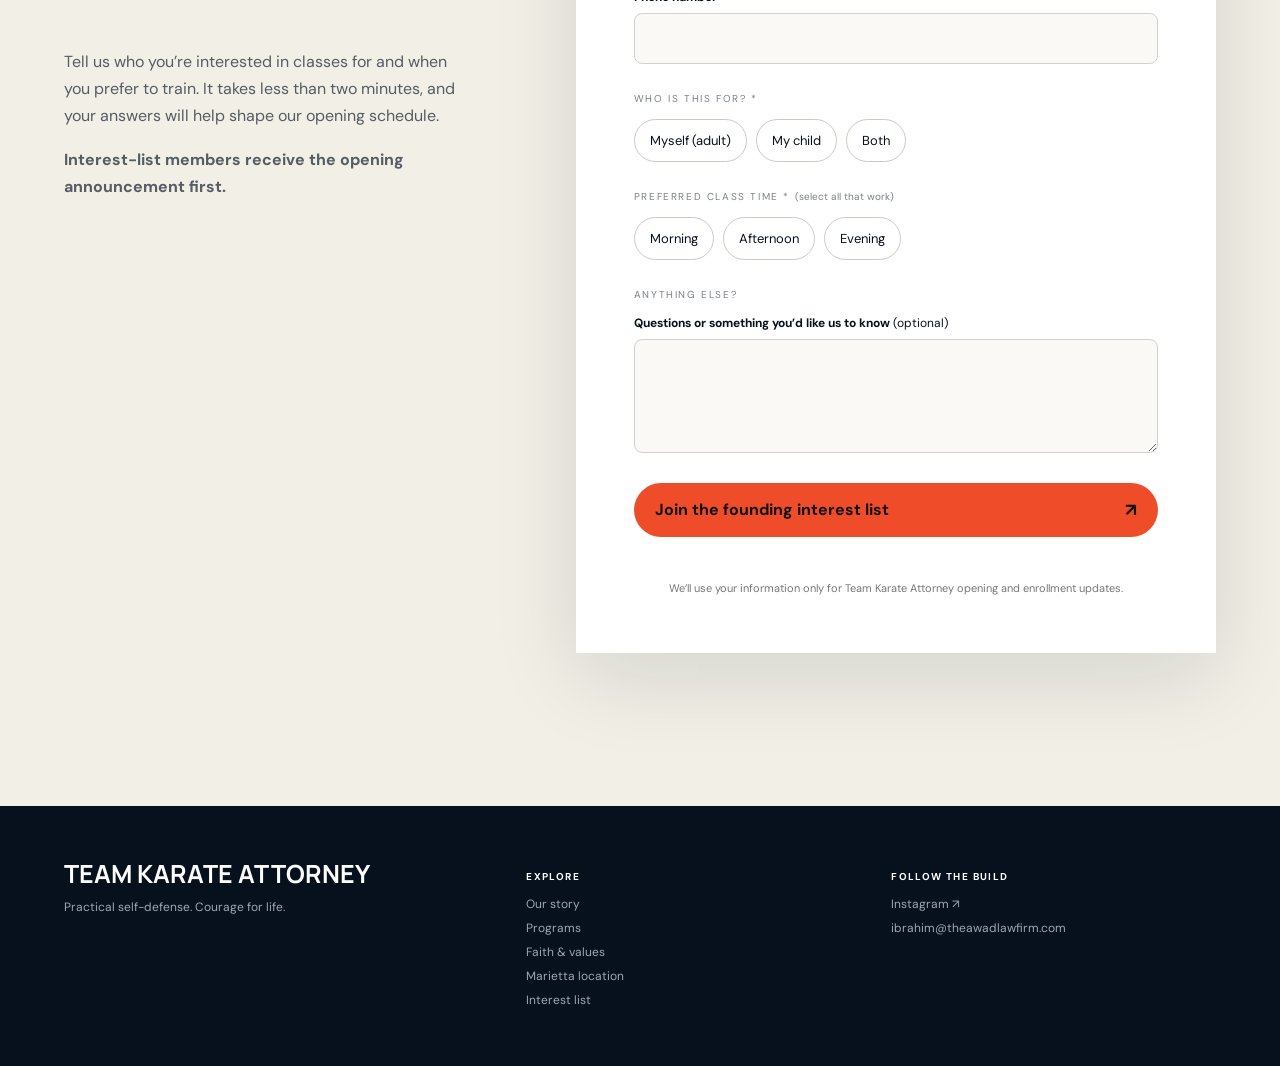
==== commit 7a6273ac: "Install Google Analytics across all pages" ====
--- a/index.html
+++ b/index.html
@@ -1,6 +1,14 @@
 <!doctype html>
 <html lang="en">
 <head>
++  <!-- Google tag (gtag.js) -->
+  <script async src="https://www.googletagmanager.com/gtag/js?id=G-95BN1919EB"></script>
+  <script>
+    window.dataLayer = window.dataLayer || [];
+    function gtag(){dataLayer.push(arguments);}
+    gtag('js', new Date());
+    gtag('config', 'G-95BN1919EB');
+  </script>
   <meta charset="utf-8">
   <meta name="viewport" content="width=device-width,initial-scale=1">
   <meta name="description" content="Practical martial arts and self-defense classes for adults and children ages 8+ in Marietta, GA. Join Team Karate Attorney's founding interest list.">
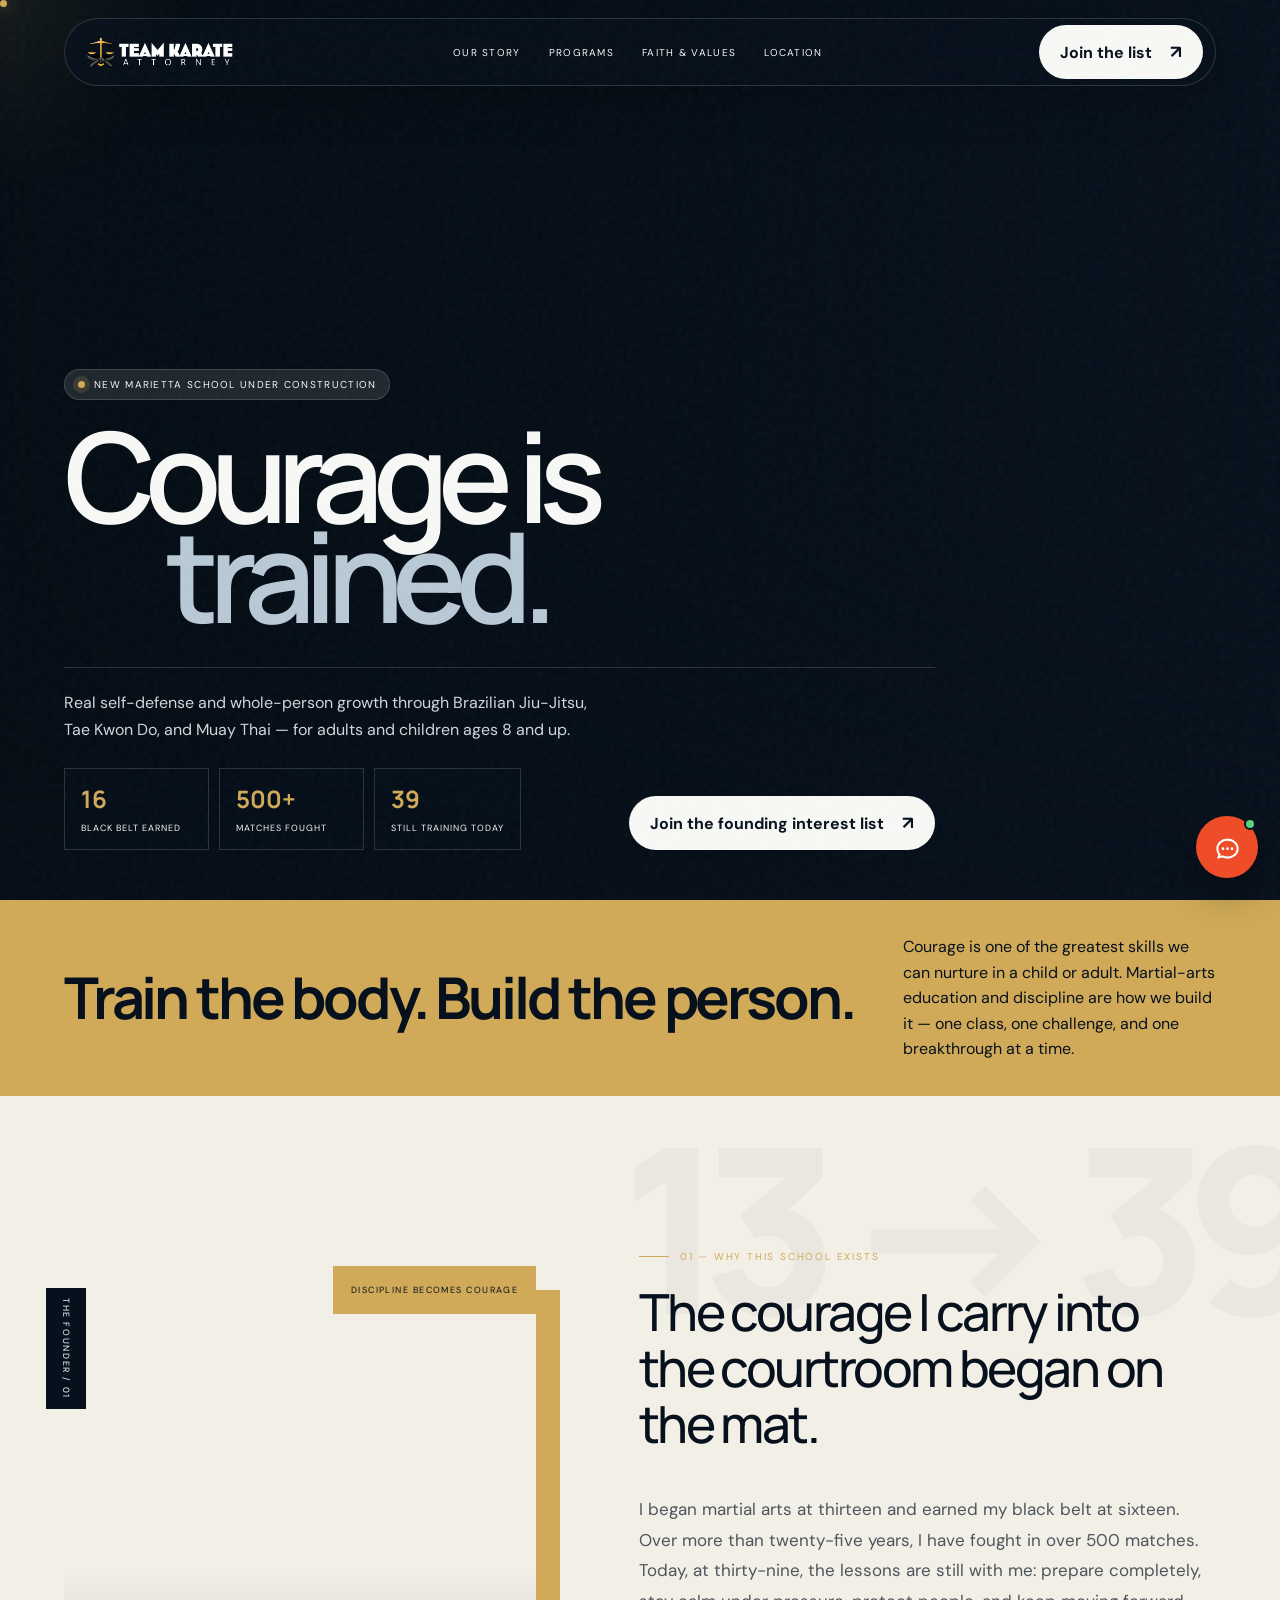
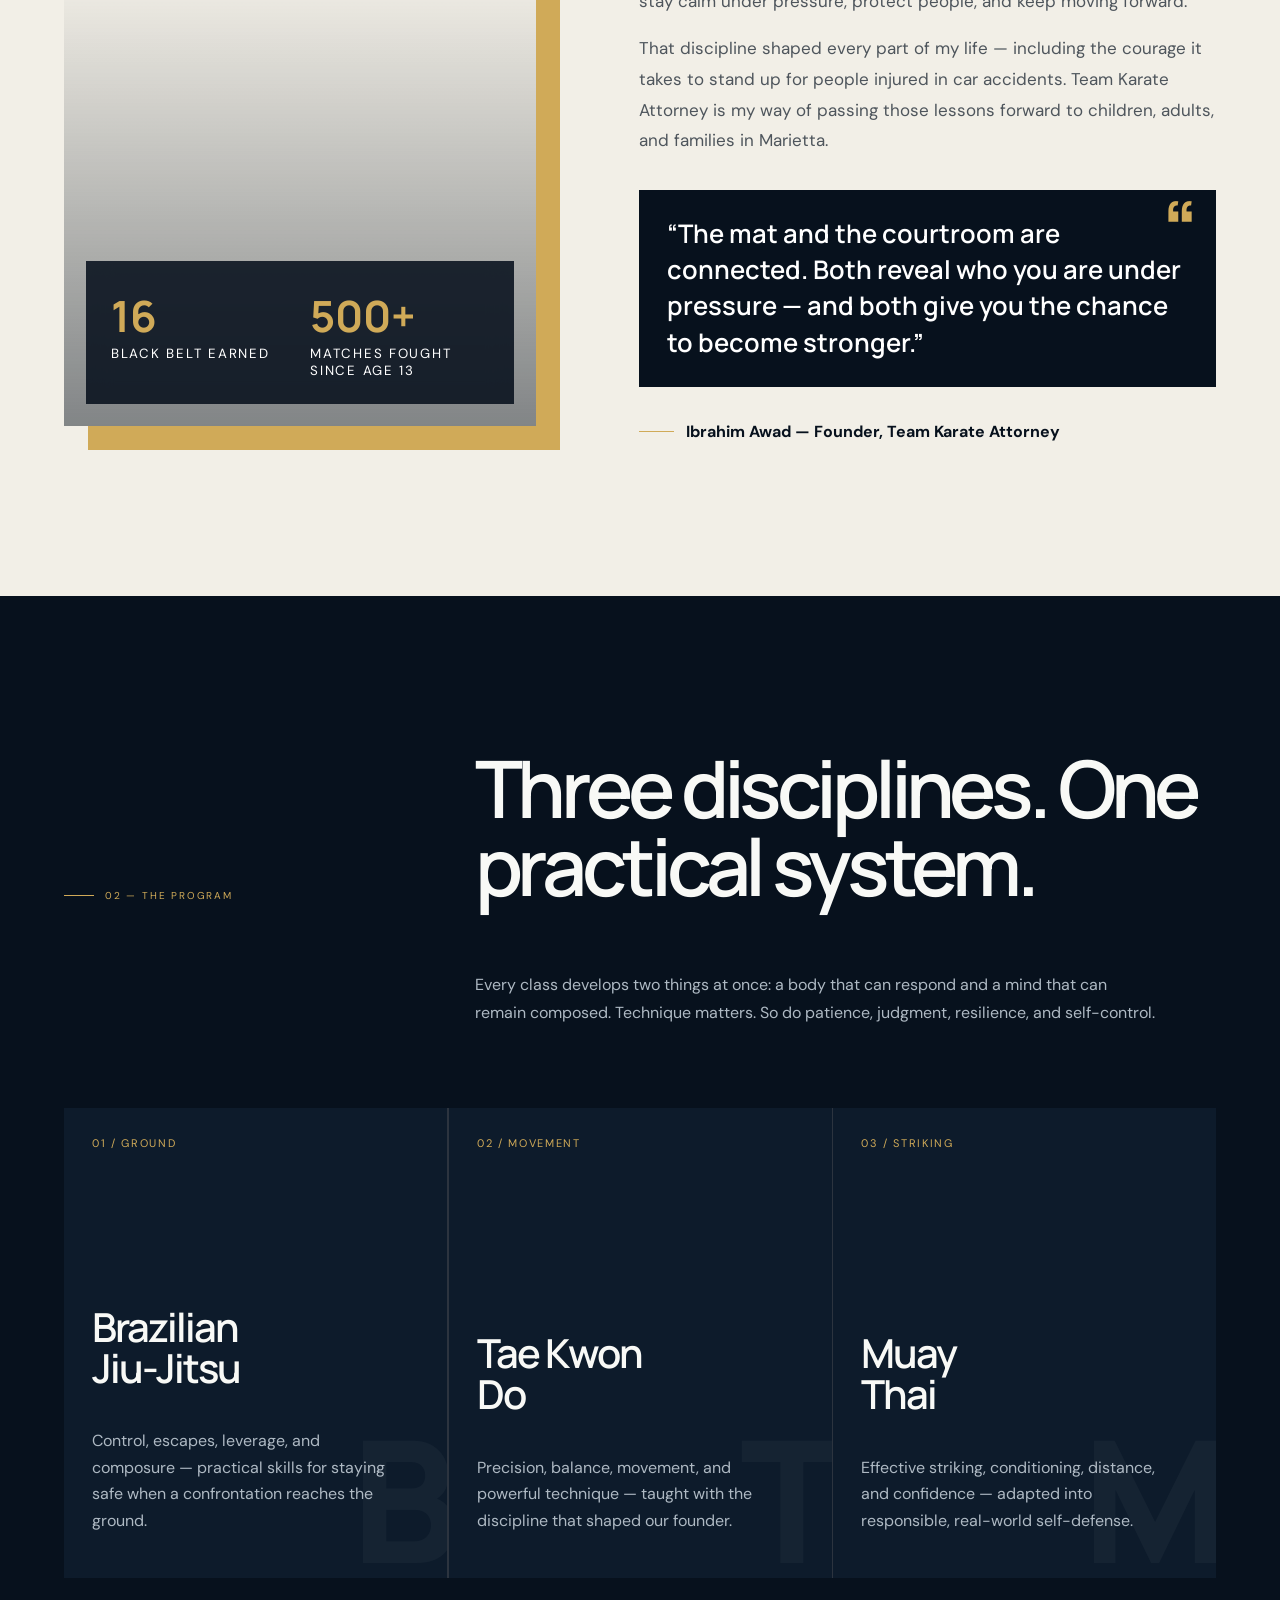
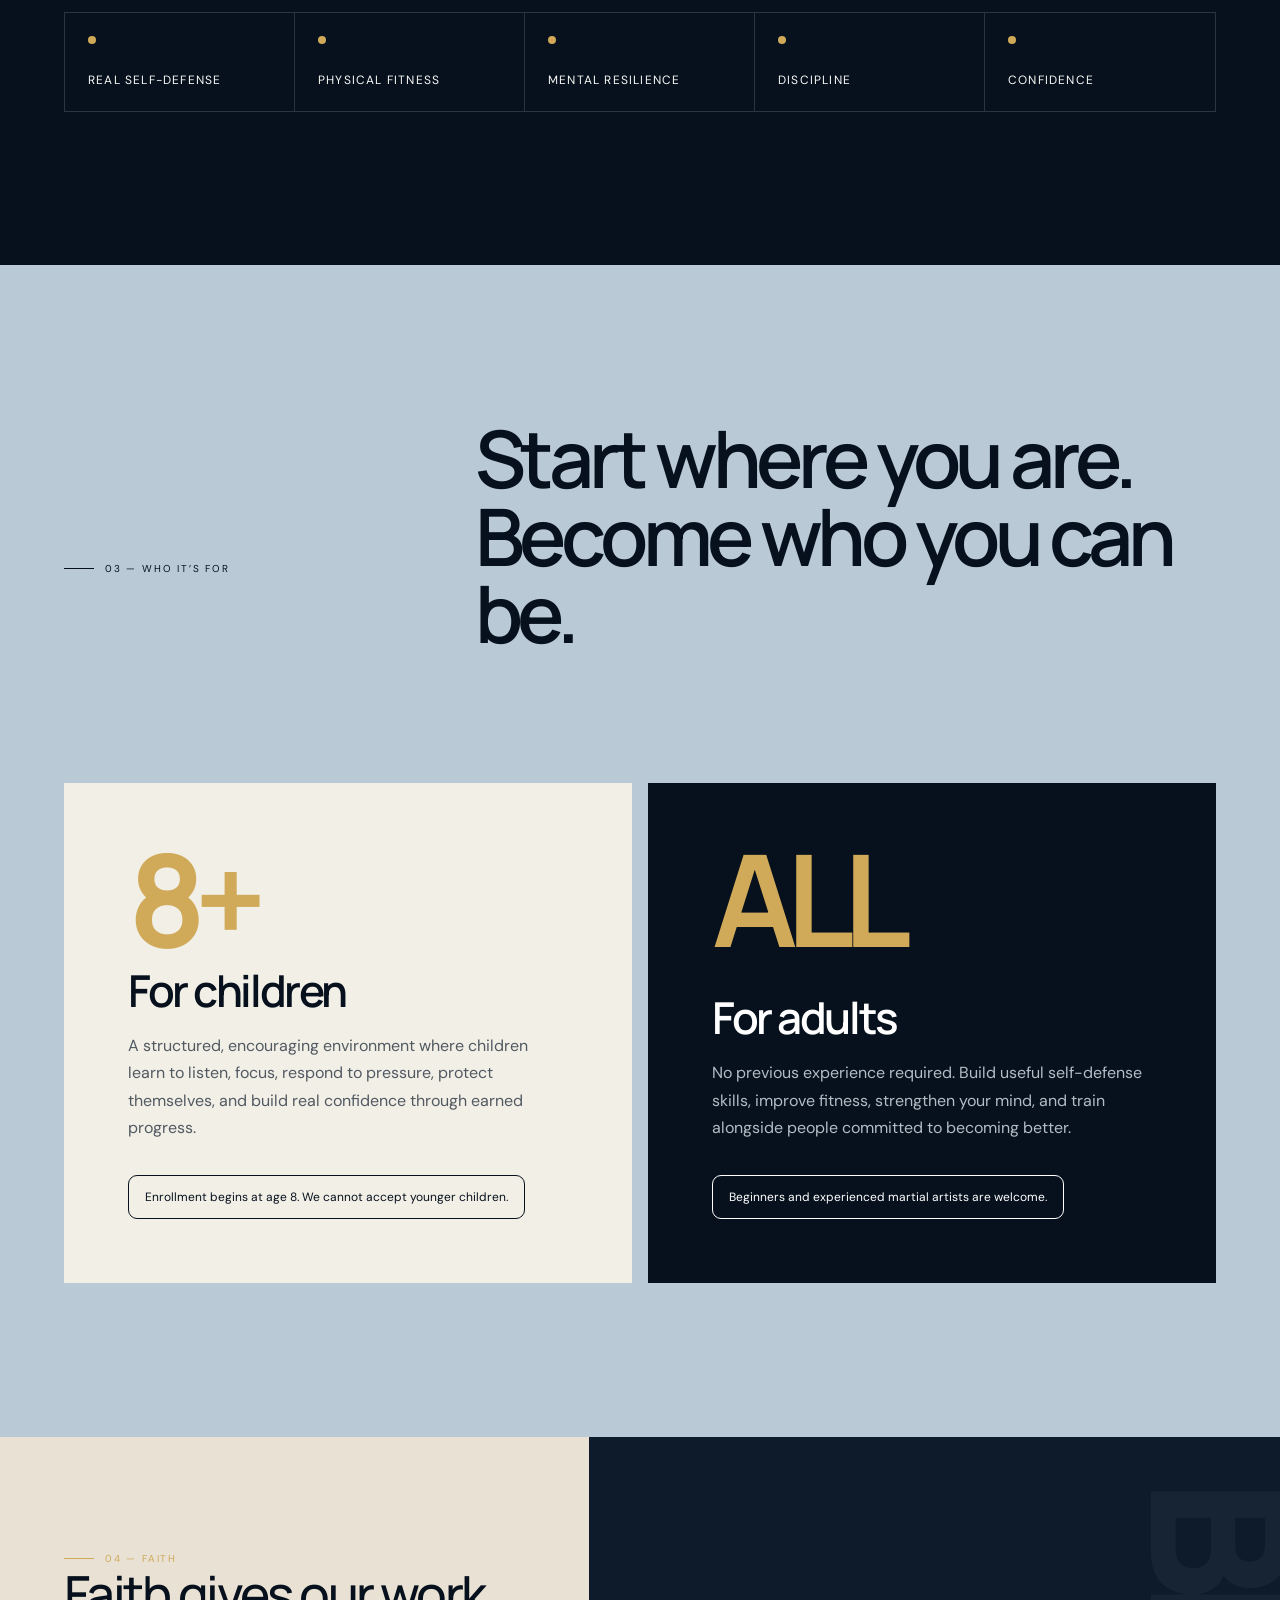
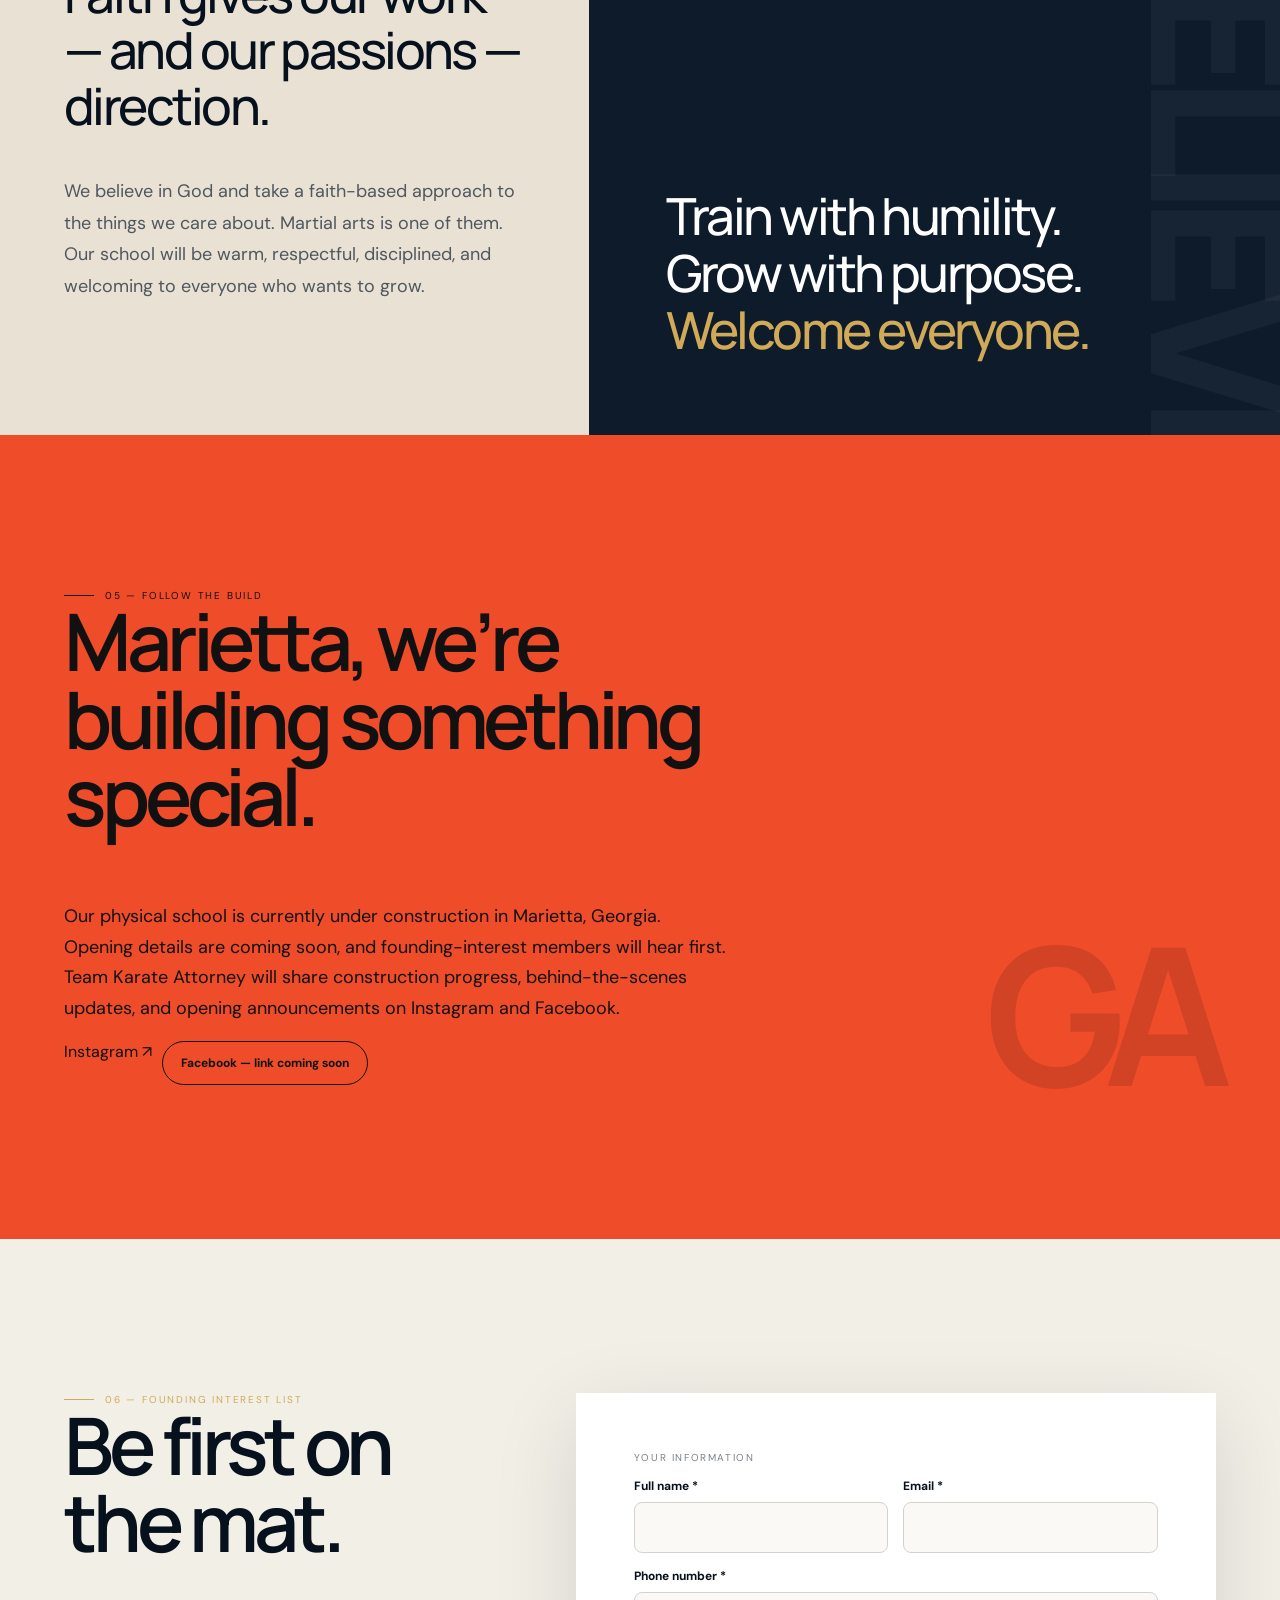
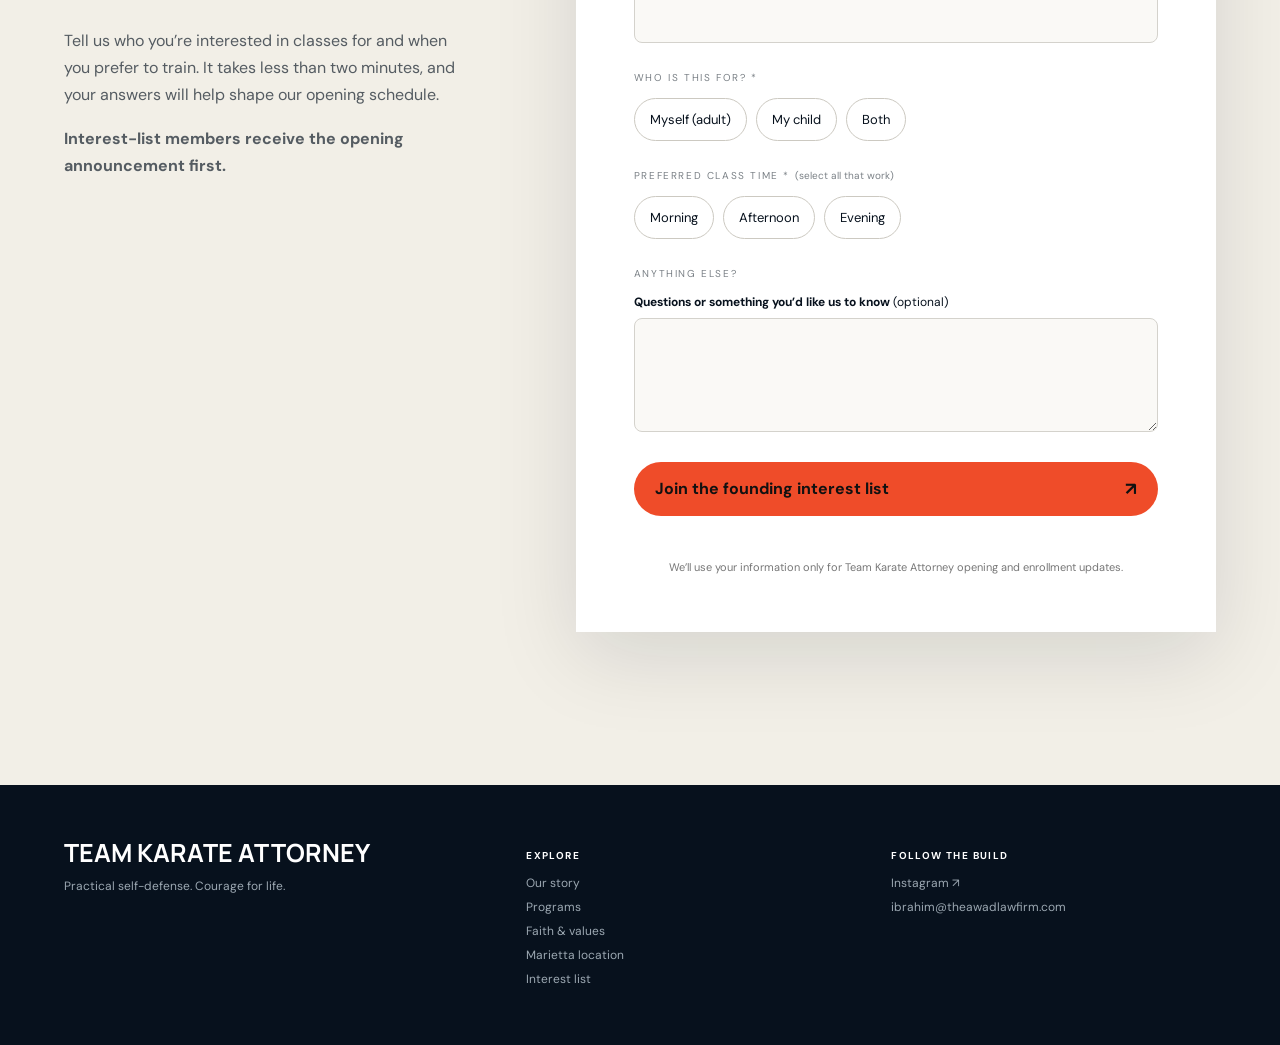
==== commit 010a9bbd: "Update site logo and favicon" ====
--- a/index.html
+++ b/index.html
@@ -1,7 +1,7 @@
 <!doctype html>
 <html lang="en">
 <head>
-+  <!-- Google tag (gtag.js) -->
+  <!-- Google tag (gtag.js) -->
   <script async src="https://www.googletagmanager.com/gtag/js?id=G-95BN1919EB"></script>
   <script>
     window.dataLayer = window.dataLayer || [];
@@ -11,6 +11,8 @@
   </script>
   <meta charset="utf-8">
   <meta name="viewport" content="width=device-width,initial-scale=1">
+<link rel="icon" type="image/png" sizes="500x500" href="team-karate-attorney-favicon.png">
+<link rel="apple-touch-icon" href="team-karate-attorney-favicon.png">
   <meta name="description" content="Practical martial arts and self-defense classes for adults and children ages 8+ in Marietta, GA. Join Team Karate Attorney's founding interest list.">
   <meta name="keywords" content="martial arts Marietta, kids martial arts Marietta, self-defense classes Marietta, Brazilian Jiu-Jitsu Marietta, Tae Kwon Do Marietta, Muay Thai Marietta">
   <title>Martial Arts in Marietta, GA | Team Karate Attorney</title>
@@ -26,7 +28,7 @@
     :root{--ink:#07111d;--navy:#0d1b2b;--paper:#f2efe7;--mist:#b9c9d6;--gold:#d0aa58;--red:#ef4c29;--white:#f8f9f6;--line:rgba(255,255,255,.15);--pad:clamp(20px,5vw,76px)}
     *{box-sizing:border-box}html{scroll-behavior:smooth}body{margin:0;background:var(--ink);color:var(--white);font-family:"DM Sans",sans-serif;overflow-x:hidden}a{color:inherit;text-decoration:none}button,input,textarea{font:inherit}.noise{position:fixed;inset:0;pointer-events:none;z-index:99;opacity:.04;background-image:url("data:image/svg+xml,%3Csvg viewBox='0 0 180 180' xmlns='http://www.w3.org/2000/svg'%3E%3Cfilter id='n'%3E%3CfeTurbulence type='fractalNoise' baseFrequency='.9' numOctaves='4' stitchTiles='stitch'/%3E%3C/filter%3E%3Crect width='100%25' height='100%25' filter='url(%23n)'/%3E%3C/svg%3E")}
     .nav{position:fixed;z-index:20;top:18px;left:var(--pad);right:var(--pad);height:68px;padding:0 12px 0 18px;border:1px solid var(--line);border-radius:999px;background:rgba(6,16,27,.72);backdrop-filter:blur(18px);display:flex;align-items:center;justify-content:space-between}.logo{display:flex;align-items:center}.official-logo{display:block;width:clamp(132px,12vw,190px);height:40px;object-fit:contain;object-position:left center}.navlinks{display:flex;gap:28px;text-transform:uppercase;letter-spacing:.13em;font-size:10px}.button{border:0;border-radius:999px;background:var(--white);color:var(--ink);padding:15px 21px;font-weight:700;display:inline-flex;gap:18px;align-items:center;cursor:pointer}.button:after{content:"↗";font-size:18px}.button.dark{background:var(--ink);color:#fff}.button.outline{background:transparent;color:#fff;border:1px solid var(--line)}
-    .official-logo{display:none}.logo:before{content:"";display:block;width:clamp(132px,12vw,190px);height:42px;background-image:url("[data-uri]");background-repeat:no-repeat;background-position:left center;background-size:contain}
+    .official-logo{display:block}.logo:before{display:none}
     .hero{min-height:100svh;position:relative;display:flex;align-items:flex-end;padding:135px var(--pad) 50px;isolation:isolate}.hero-media{position:absolute;inset:0;z-index:-2;overflow:hidden}.hero-media video{width:100%;height:100%;object-fit:cover;object-position:center;filter:saturate(.8) contrast(1.08)}.hero-media:after{content:"";position:absolute;inset:0;background:linear-gradient(90deg,rgba(4,12,20,.95),rgba(4,12,20,.7) 47%,rgba(4,12,20,.16)),linear-gradient(0deg,#07111d,transparent 42%)}.status{display:inline-flex;align-items:center;gap:9px;padding:8px 13px;border-radius:999px;background:rgba(255,255,255,.11);border:1px solid var(--line);text-transform:uppercase;letter-spacing:.13em;font-size:10px}.status i{width:7px;height:7px;background:var(--gold);border-radius:50%;box-shadow:0 0 0 5px rgba(208,170,88,.15)}h1,h2,h3,p{margin-top:0}.hero h1{font:600 clamp(62px,9.8vw,148px)/.8 Manrope;letter-spacing:-.085em;margin:25px 0 0;max-width:1100px}.hero h1 span{display:block;color:var(--mist);margin-left:clamp(20px,8vw,130px)}.hero-foot{border-top:1px solid var(--line);margin-top:42px;padding-top:22px;display:flex;align-items:end;justify-content:space-between;gap:35px}.hero-foot p{max-width:530px;line-height:1.65;color:#d0d7dd}.eyebrow{text-transform:uppercase;letter-spacing:.18em;font-size:10px;color:var(--gold);display:flex;gap:11px;align-items:center}.eyebrow:before{content:"";width:30px;height:1px;background:currentColor}.section{padding:clamp(95px,12vw,180px) var(--pad)}.head{display:grid;grid-template-columns:1fr 2fr;gap:40px;margin-bottom:65px}.display{font:600 clamp(42px,6.2vw,92px)/.98 Manrope;letter-spacing:-.065em}.lead{font:500 clamp(30px,4vw,56px)/1.1 Manrope;letter-spacing:-.05em}
     .promise{background:var(--gold);color:var(--ink);padding:34px var(--pad);display:flex;align-items:center;gap:50px;overflow:hidden}.promise strong{font:700 clamp(30px,4.5vw,70px)/1 Manrope;letter-spacing:-.055em;white-space:nowrap}.promise p{max-width:620px;margin:0;font-size:16px;line-height:1.6}.story{background:var(--paper);color:var(--ink);position:relative;overflow:hidden}.story:before{content:"13 → 39";position:absolute;right:-2vw;top:3vw;font:800 clamp(100px,18vw,280px)/.8 Manrope;letter-spacing:-.1em;color:rgba(7,17,29,.035)}.story-grid{display:grid;grid-template-columns:.9fr 1.1fr;gap:clamp(45px,8vw,130px);align-items:center;position:relative}.story-image{min-height:760px;background:linear-gradient(0deg,rgba(7,17,29,.48),transparent 60%),url("https://karate-attorney.vercel.app/media/hero-poster.jpg") 62% center/cover;position:relative;box-shadow:24px 24px 0 var(--gold)}.story-image:before{content:"THE FOUNDER / 01";position:absolute;top:22px;left:-18px;padding:10px 14px;background:var(--ink);color:#fff;font-size:9px;letter-spacing:.18em;writing-mode:vertical-rl}.story-image:after{content:"DISCIPLINE BECOMES COURAGE";position:absolute;top:0;right:0;padding:18px;background:var(--gold);color:var(--ink);font-size:9px;letter-spacing:.16em}.story-image .badge{position:absolute;bottom:22px;left:22px;right:22px;background:rgba(7,17,29,.88);color:#fff;backdrop-filter:blur(12px);padding:25px;display:grid;grid-template-columns:1fr 1fr;gap:20px}.badge b{font:700 43px Manrope;color:var(--gold)}.badge small{display:block;text-transform:uppercase;letter-spacing:.13em}.story-copy{position:relative}.story-copy .eyebrow{margin-bottom:20px}.story-copy p{font-size:17px;line-height:1.8;color:#4e555c;max-width:720px}.story-copy .lead{max-width:760px}.quote{background:var(--ink);color:#fff;padding:26px 28px;font:600 clamp(20px,2vw,28px)/1.42 Manrope;margin:34px 0;position:relative}.quote:before{content:"“";position:absolute;right:18px;top:-16px;font:700 80px Manrope;color:var(--gold)}.signature{font-weight:700;display:flex;align-items:center;gap:12px}.signature:before{content:"";width:35px;height:1px;background:var(--gold)}
     .program{background:var(--ink)}.cards{display:grid;grid-template-columns:repeat(3,1fr);gap:2px;background:var(--line)}.card{background:var(--navy);min-height:470px;padding:28px;display:flex;flex-direction:column;justify-content:space-between;position:relative;overflow:hidden}.card:after{content:attr(data-mark);position:absolute;right:-12px;bottom:-36px;font:800 170px Manrope;color:rgba(255,255,255,.035)}.card .num{color:var(--gold);font-size:11px;letter-spacing:.15em}.card h3{font:600 40px/1.02 Manrope;letter-spacing:-.05em}.card p{color:#aeb9c3;line-height:1.65;max-width:310px}.outcomes{display:grid;grid-template-columns:repeat(5,1fr);border:1px solid var(--line);margin-top:34px}.outcome{padding:23px;border-right:1px solid var(--line);font-size:12px;text-transform:uppercase;letter-spacing:.1em}.outcome:last-child{border-right:0}.outcome i{display:block;width:8px;height:8px;border-radius:50%;background:var(--gold);margin-bottom:28px}
@@ -52,7 +54,7 @@
   <div class="cursor-dot" aria-hidden="true"></div>
   <div class="cursor-ring" aria-hidden="true"></div>
   <div class="noise"></div>
-  <nav class="nav"><a class="logo" href="#home" aria-label="Team Karate Attorney home"><img class="official-logo" src="[data-uri]…5193 tokens truncated…iSm67/2b0Z/qYPhfKlAAAAAAAAAAAAACDMs7IzPPQ02j/z7Vxuutv0fKLv202+ZOM2BRnHJaZb5NN5RZl3bv9+z/SX8umzsuDKfH7BNC7y3LfCdIfpCqVLVyoiUTe+gOU0AQAAAAAAAAAAALJlMLsgW9xi+H6mEco7VfWIvLGwNNF3jpFPRQ0tyDi+KJ86W16AbXWG5OmmCaZjSnpcuWPqs6ZH5dOSleLm93Vh7n3KtFUmv2dz0ynyBu1tnDYBAAAACsdYU2tQ21r+9x758u/uzy52FwAAAACAMM/U3CUb95ZPneWcDnQPcNNNTyhdD7ijTaNUnJKN95seL8C2ujKY55i+Ytq95MfWyfLlG/9TvqdZpbhFi0vlDbhjM/pNrv/fqfLpxkWcPgFgLXTIL85WwgzTFHZZ1bjF78tK9HvGM6SMO9SUtnAf2hbOy2Or+De6w7m6K/zZzW4t5PW2ls/kXX3mRhdzojBzYGImYzWde8SmOV8MlO4wb+Fd2sML6JXQaZqW0b3r1PBnJdeZieFPAGGeQQ4Mk18Q30v5m2euZOPiRN+3k3x/p6KUqJsvnwZ6XnmbSUeYvizfE2zbJji+RoTyjbNN18ubnIroX/[base64]/hAXzbJjrG9jB9KRxrMbxq+o3pWuVlUh0Ybnx25vQJAP0e0DoUv8jbxq7TQBbJy7QYAIw7VH/+dQvjc00zw3+31XH+TQ3fNanCt8hBdTMicpl/7eEeYG5Ixo5jeLKbAxMyGJexXB+a/nzBPYIG/NLRtIjjLYd7xgkqZloOQJhnsIbRpg/KlynMFdfD62bTU0pXsvE45Z/GW8MK08PKt2TjZvJvj3zH9KEmPfedFvbBJpGfdabxFfL9/nL6PcebPixvNAMArHkwqubBnAU2DWjBUpgojDvjrmZeDF1jZHUkXhxt7WOWYKKlZ1zmCZfpQWMZqqzmwCQVx8Dh+tAc5wuRTo9mRuTzmRpsmHdEjPdkhheEeQaZsbFpa9PwjLfxHXnj4B7TG4m+05XJO0TxRocaWLLxkYT7J4aR8qmrbzb5w9PwUK7ymMjPrTTdJd//7PWMfs8OprNM+3AaBYDIB6Myp2hIIIkFEsadcVfapNmEBhtXa0y0mbwMwXlA71+wn5mBYcMceO+YtBdgm7sp28Z9A/cIWl86qyfiZYZG3SPE9DkT5RoBhHmWKdvLJ6yGKu+ShK7X2ZyE33lEKGVZhJKNrpzfrKDcSjbubfqW6Rvy/eOaHWfKfiXsF0WWb/yt6cYMb8I/qeKYzACgutaxV5O9DSveJBYLJIw7456eSX2SZsosBTcdo0QkUNd+j3AZ6cRs5kBHAZJnXBtIrIv0oWrRD661gemzjgjjdjLjDSDMM+W7mH+SaauMt3FpeEB8NdH3bWM6uEA3GK+ZZpsWZHasH236tnzaanT4//dyyOmjpnOrOOaeNP3S9GBmN+EfDT3QAEBNXa5x3AAXUuh71hy9K8QCCePOuA/YnOrI/DmlI7xpDiJJovemH5gXecyBtgaa3GPrUJYOypk8Yw5og+mznEs3xvQ5c2M9hSEFEOaZ8nz7xPU620X59i1yqaqH5FNV7yT6ziNNhxeol9MT8mX9VmSyPS6FdIa8cfYJvbeXXguH3R/LN54jv9A8WHHlS28x/dy0KKPf48o2fty0JUML0LT3Eh0kaYSJIhZIGHfGXfVdhCpSWcQ120vSSCyG670GWgdDl8UcaESfwpjzF6XbOF+QPtQGXz7qjrh3HJdpOf+eUK4RAIR5liO7mY6X73uWK8vkjbMnlK4H3ElVlNVrFK4f1mOmp5RPf7O/[base64]/FzYHTTL+XN/feYngB1CxpCNVwQWUsD8pR1LrEyfQIE5MyzIw7qBDGmVuUmhb+7I5crB4b3lSfMEAjbVI4t09jWNUIE318DRcnx/bpU9o+gPk5LohF08a/[base64]/mfQ+DTRuIT3X2O53jTV+QLSMC3S3KLPGYAwz2DDbBFObKOUf8nG2fImUQr2K1jJxudMt5mWNOj7dzJ9w/R/5Y1Yju/qOCwYkLtEfu4107XyZU1XZvJbTpbvo4iJClD+h/BJFf7diU1ajg4TBRh3UAOMsyl9zK7uGr7ZvubfnVGg/koiSbLW8pyqcenVicGk7cE8K2wJ36lKc25rJXnW1OcLUN3Ms56Ie772DPqcTWauAQjzLHO2Mh2ovBNW78ibAvclKtk43HSAvCFUBNw+ed70tKm3Ad9/[base64]/horsVh1NN2M70JdMHIs+TzkS91XS96fVMfsuR4eF5c4YVoJS0V7jg3tOnpn5XxEIaBpqyX4RjUYtxB9XtxYRqFsQnh3uvVAufUyJTxepX8hfSHbcpF8O7qijDReK88cZZ32OztQnnLXOF/a4mK93YXuMXF2L6nHXT5wxAmGcFYFPTSaaDMx6P3nBSfci0ItF37mbaqyBz1Bkmj8un8pYl/N7R8mUaf2A6Rb78J6im5Ru/It+PMIaXTeebbjS9mcHvGCGfPjtccX3cAECFSEV0RCzm9lTxMM5CWuPGVpgojDvjrkb2kWyv4mW6w/q8qKDEb7lPJn2m3PsX9STethmKS6kyFxrb76z/9WACfbc4X0Ah6Yp83prQgD5nCi9YMM8AhHlWhIvnUco7MfSWfDm6eUpXxnJsSP8UgeXyvc4eUbqygoeY/sb0TdPewhSp1/[base64]/DeA/mGf0wgHEHrW3x6TLFG2fjM3l7e3IVKZEJDLvK3KsQ8yOvOaAqDLRGbjOpM3qbgure96wWSdOYPmczGpSSBxDmGaiKhfmDTDso75KET8onaVYn+D5nUOyj/A3FvvvnOaUxSNx8OVO+v5kzc4ZxCCXBJfs+ZTog8nOvhybzd8mnNxvNTiF9tgtDCqCy9OJRhUmErgE+kGOgKflbya2YKIw7465GJXpbC2qcqV9/y5i5R4ne+idJGmVCYH7kNQe66tTblpKNnC8gL3oiDbT2RH3OeqrohwkgzDNoBM4k2tW0s/IuubemZOMLib5vlOmDph0LMo5vhoTRo3X+nu1D0uyf5dOKoKQ9/w4N+3/byM+6Up4XyJvPOZzvjzB9yLQxwwqgoi/ujh3gImoX5pnKUNKHxRXGHVTTRMAkxS2MTcywX0hnFXOE8zyL4ZBmDkyu8r5PlAjmfAGFI/ZlxTb6nAEI8wz+B5caOj6c6IZkvJ0vm25RupKNzpzYs0CpqjfCjc1S1c9k3cP016ZvidRQo86Tbl6eYTot8rzpkom3m64zLZY34hqJS7mebhrNsAKoyCXFYso19tToYQ5E3ytg3EtObHm08RmPxZQ6zj8obwk2zi31nwMzquhDN061La9K3y3OF6Bkfc+662iUx/Y5m8LcAhDmWYHYzLSlfC8iZZy4eSlhzybXi+kw036K6y/VKFaZ7pFPna2u0/442vS3pnNVnDSeSpoU3TGktvaJ/Oxr8r3PbpAv5djoc75L0Z1q2pRhBVBRyzW2VvjQ3bmBxZCeiEXVVna9SCAB415eJkQaSJMzX1TujHyzvI0poHqb3t0FKTMG9Z8DkxOUlK3FNvcwJzhfgGphoCmidGNrnfqcdVV57gEQ5hk0iv1NJym+DFxKlptuUv1LEq5hO/kecNsUZAzd/rnf9KzqY666pNMPTJ8xjeSQUQ5p0RPDDc0WkZ99KDSffz6D3+GOr5NNuzOkACriG6vtEQu7qnEpEVBWiys9LK4w7qBalsNVRCJgispVLorkmapOgyvzxfBxpIyymwPdVfYmnJD4ZQ3mQ/OdL0B1eZklZo600+cMQJhn8McyjfuaxmQ8Br1hof/uhG8b7RJSZ0MKMIYuaTbbdK9pierT3+zv5PubDeVYVS7pM2difjrc0MTOU9cb71LTKw3+HS7tepzpI/[base64]/DlsEEPJLTMYCKVFKsrcI3C6fUqYk1iIUVYNxLen5VxBvk3SU1z3hJopymN8Z8nvu3p4r0WWsVPZEGcj9HyUaORVDy9NnYDRynsX3OOiO/HwCEeZYDo5V/wuqtcNFekOj79jB92LRVQcbwZXnzbFENj8WTQtpsQpgjZcEZsfeFh4N/Mc1R8RNorm/Y5+VTgjE8LW+gPZ7B79jL9HHT1pySAVSEl246It4s7Il4OI/pe0ZPnLz6XrGoxbhDbfZ9zGLylAL9NhZg6z93WjMfi5gSYKSM0s+BKVWY8RMGaHTTX5PzBSjrvmfawHk7ps9ZN33OAIR5VkA2NR1iGpH5dj4r3+tsdaIycu7kf3RBxnB1uKG5R95kVA36m7kSet+Rr0NcJjPDlSj8rem78v3b/kv+LZkn5NNoRWUT0yfk+9FtHPnZu0y/MS1U48vHnipv2rZwagbImqkRC1+ddeyJQ/pMWZkoLK4w7qCalGxUCVNnwmjN6rjtzjxV2YN51rA5UE0Z2A6l6bvFnGiu8wXU93rcGXnubh1gnzOF9UXuBQA0cNMClDx1drzyNs+Wmm5WunTMdqFc4+YFGcM3TbNM82vwb20rb8L8hcpTprE3mDEvmS4x/Vw+bdYbyhVebtrR9L8KNObrmrefNT1i+n3E516Xf/OoLZhvQxv4G3aVN27vDT0OAUBZlhMbF5E6UxXJhHZKemXDOBa1GHfGXbmaZ9PYXVCgcqsxJf6Y242bAzOCYq4D48K5a1odrze8qNG4udLewBfWplHir27MiDS+JvRLu1fT54zjGECYZ0VkVNDgjFNVLhV0h9K8oeBMln1VrN5LL5pu1cBSZ278DzKdJV86b6+SzO/VIW22xji7wDRP7y95eYPpBNMxBT8P7W/6krzx9FjE554I6bODQhK1UQySN/NPDmP1DqdogKxojXhImlLlAxLJMxXyzWTeSmbcoTb7Pab0UdmNS+ZXuZIkkyJ74kDj5oBb5J6p+PTZtDqaOJwPGjdXGvmy2hSGSvU0Jrsj5kJf8yy2z9kMxhJAlG0sKC5tdpxpB+VtfjwR+nmlKNk4XD5xtb+Kkzp7MOyfVaq+dOcZpn82/ZnKY5ypT2rxH+RLNM5bx99z+/AX8j3AioxLjZ0Wbmy2VFw67zbThfJmbCPZxXQ6vYwAsqTSha+eATwgxfQ9a+NcIUwUYNxF4k+YZ1D5AndPA/bthIjU2QzSCQ2fA11VGJhtEWOsPgvw9N3KP3kmemWWls4qe7J2RJ5vzmZXAwjzrKDsbDrMtE3G27jcNNe0SOkW7g9VfN+oRrEwlOhbpupL/X1Fvr/ZeNNWKnZ5RvUzFq8LNwRXbWAx9o3wd2+SL+VYZLYwfdr0ycjPufKNV5imK41RrfWkz44wnajGlpAEAL1vUXdSRFmOngGWESF9xkI+MO7CtCzVvm+jP5pyWAzvaoBxNlUkTYo2B6q5l5sU2cNsLGY65tkGrgNcC1T39Fns+Zw+ZwDCPGsWXMJqP/leTxtlbIbMDSUbVyhN2VBXtu6oAo3jYtNdqs7s2C/cFH/LdEDJ5vcroezfv5puV2Xl/14JNw93luD3uzTpF+WN4BieNf3adE+Dt3+k6UOm3ThVA2RDR8SCbmfCt0wxz5TFwgqLWow7lL9nlRKaZ6QNyjF3JkUaZ2v6bUHj50A1VQRaI9NnYzknYJwx5mp0wntGZP+7jsiXITinAwjzrKhsE0o27q683zS5NZTUW6U0vVyccTa6IGP4etg389aSutIGkj3Hmv5O/o2RkSWZ0y1hztxi+hfTP5lmqfK+Wc6AvFvePJpXgv3h0ltfN+2kOMP6jvCQ+5QG1kdPAzSyXf+5D8sb/QCghpdrHBuROlMNGlgL80w59LjDRGHcGXdlmfrrZnEflG+qry1Us+iI/NxkhjKrOdBZxblmUsS2tHG9yX6uCPNMpM+qu0/s4pwOIMyzAjMoGCa7yve7Uqaps+5QRu9VpTFedgtJnUEFGceXTDfKl7aslM1NZ5m+Z/pExuOvKkt8zgjG2dSQoorFlWy8wXS1fNnHIuNKj37EdKbiDChnmF0vbyK+psam59ybTQdzygZo+AP2pIi3C2vxoBvT96y1QG/QioVuYNyhSUs2slDeHKm+ceE5bG4VL7dM5pyS3Ryotoft1BpvM8mV5jTPuA4omXlW65cq6HMGIMyzorOJvEk0Ro3tbaQNmGcLTE8m2sZNQsnGMQUax2dMMyNSZ66f25dNf2s6wTSkRHN6qely03nh5nrJAP6tF00Xmf6g4vc/G2H6vHzKNOb8uijsz65gpq1uUJLQGWcfU9xb8ACgmpdrbK3jAotIn4n+OcC4Q5tI1jG/itercFyfnmZzQ9psgqq75tPrLM850FnFnBlX4faMw0TJfq4I86z09FSRPlMFL0MwfgCqX6kuUJKSjR8ID2ktGZ/AH5YvTagEi/TbmY6WT7uoIGaRKzH4gjZsng0OCyF/Jp9E2qYk89j97jfCPrjW9DPTE6q8TOP6cKbkT+TTWycU/Nx0iOlPTM+F/aMIc/ZX8ovmRzTo5YbN5HufTQ8pVABIS3uQ6tRYXhtYOG0vWe8GFWwhv5VFbsadcQfVzpRti1gwZX7Vz3ztVX6l2UgopJsD1SxoT6nCcJm6gReTSaLysoZIHCqn9NmEGv1bnRp4/2sAEOZZo/fxwWFBfXDGpojrt3Sb0pRsVCjZeFBBSja6FNBs083asFE0PNzoflXeBNq4RHPZGWd3yafEXKnFhTX8t1fK99tzPQEPkDdXi3zMj+tjCFZqSL8Z0neuZ9oepm0btP17m84wzTG9zCkcQCn7HnVEPNx2NvCBmeSZKK8GjLuap1ymCvoyBgumLIZrLS/MTkzUh405UP25e0ZYXG+P3J4J67k/pERw/nOlp4H7nnOCkhuV3TW4lnTT5wxAmGclwPW4Osq0Z8bb2BKMkaXBxFCCdMueDTQHYnF9qO40Pab1l9NzY/1x01+pWL3cKsGZhrPkk1FX1ymhuDSYc25ff7Tg56c15RsflU/pVcor4e8fazrNNKwB2+4M4FNMt5t+wykcIBkTIh6gJtfpTfSeClMwrcFAY8FV9L0Cxh2yvaYI80zNXIJtbeeQiZxLClO2c3KkeabwEta6+im1cb3Jfq5MEeVUm4nOiBcn18XZGJ8AoudZwXGm1EjTjhmXa3TMM/1ePn3Wm2CfbC/fE2pkQcZxmelxrT+Vt214GPlr034lPLZcKuyfTFeqvqU9Hw83/NODoVtk9jWda9on8nPPmi4IDy2rGrTtu5rObJJ+IADKZAG9I+LBuiuDci2UbhQJJGDc1TzJYBXMOGttYO8VTG9lmXIYjynSkDlQ7bm7mkRJ63qM87ER5wQW44s1V0CFLd2oAfY545wOIMwzlSB1dlzQRpn3snpWafqd9Yb9sn2BSjY+Ip8gWpeR4cpyfs/0jfDfw1WO/maOt0yXmL4dHrreSNBbzpUPfcC0pATn1xNCimuLiM+9HfaBMyyXN2jbXbnRI02HcxoHSEJHxILGlDq/[base64]/KaqW5xdYxYYC1yyd2eKkt1dwxgmynjSnlmUNbps56w/ggAwjwrOkNNh5iOke/xpYyTVa7H1DMb6OelGr55c5hpp4KM40z5PlzL1vI7vmj6e3mDYSuVq7+ZM8t+aJoqn7pbrbSpN5c8u9T0vIpfunVv+f5lsXPeJR5/rcaZiJuYTjV9JJzPAKA+18RJou+LWFgRCyuMO+PO+a4W15SOSOOMpEP5zLM1JRrHM76lePGhmuO0vd85a1zkwjzwkgwoWd+z2GNuIscpgDDPSsJg026mA5V3Gb/nwyL9skTzba9wA7FxAcZwZTAWH9K75pEzQ/[base64]/u9nypQK/[base64]/FZXJvEm03NKW6Zxfbi+a5eYdgnHVJF7ybl582fh5uj+iM89LV++0f3+4xqwD4bJlyZ1N/S/TWS0AzQDU1WOUjStIhWjhCYkD82MO6im5e3aI5McE5XnuXhqpHFIH6w05VZ7arQA31Zhv7spJFhKW3J3YnjpWZHnrGkR1xsMHMozg7I2WbkfBBDmWVnYJJRrPFj5pvtWma6XT1atUJreT4eEFEsReFPeSHLGxa6mvzR9xjSqZHN1ZTAI/9t0g+k15WdiXhX2u3tg2LHg+/to02dN8+WTdaqwL+E9pl/IG9C7NcBAc8bfmWGuzOMUD6BalNZqU3kMAMqHpHloZkGUcQfVPKUTY57laE64Fxgui0yWYLCkWeQ8u0b7eUKEOZqrwdusc6CWx1l3SIxOiNzWCREmDueFcswV4H4QAETZxtwZKV+ebfvMt/NR0wtKkzIaFhbgd1JxyhjODNv7N/KJobIZZ840vd30/[base64]/VzToZHn4EWhtOaN8snI1LjSmR827cxpHkADLdfYquYsPQeU7gPGXZn1GemqorfYhIyMs7GR5RpJJaU5dmt93HYqziyB8s2BakuutmLgNOVcAVGyEQCEeZYpW8qXJhyhvEv1zQwl2FKZJgfJl7EsSqnQLeTTZueE/1aJjLPZ4QHs++Ghe3VBymg6s+9q+R5tRccZZ1+QN6QUUcLy0bAPHk9keqvfiwFHhF6Om3KqB6iK9hKaTWN5yz1Zco9FLcYdak+nqkufjW3w/JlbxTZMJllS2P5FnZFlHrkul7eHVT3LrnJ+oN8ZcD8IAKLnWb3ZwfRB03bKu1zf7NBzaVWC79vMtE/m+2Rtx8YIla+/2QOmn8sbMAsLtv2vhe0+KhxjgwtevtH1EHvM9OMIE9uVrbxDPoE2IvTjS4lLnZ1sujNsOwAo6s3fqXV8s1h16MvWGvFmbSdDXPW84KGZcWfc1VDzrCNyTNakvsY3YNEzpv9V/9/JeVrJEgI9qn3iKKbfFb3PyjcH1M9Am6r6pHGhXHMFKO0JAMI8U2YL4nsqLk3SCObJL36/nej79g9Jm42ZImpUassZZQ+aLpSPey8p6G+ZFR4Utg9pxiKzrXzvs/vC8Vgpi02/[base64]/5b3Dnjs/KLG6qiB9xtStO7UP0SpeeYjgn/DQBa75vfYyPeIs7l4agr8mGe9JnocwCMe4GZFlQt44LRNXWA58O2PkmzqQMwPzDOGnfsdtc5JdlD+qyp50D/+8aeBlQcgOLNFVCh04nMEwDR86wMuLTZsaY95FMhLRlu4yvyZd5SpXW2lE+okE5Jx0rTCtMzph+HRYDFKmc5yrtMw007l6DfjjtvfNn0pOnpiM89L1+Kc6/QVzDlCxG7mj5pelzezAQArbWk16SI5MOUzLZ/RkSZsHGZlJukpA8w7lAtE8OC59gBpsUmhIWuNWX2uteT5h3XJ73brtokhaaF34JxVjvGZdQ7KqZHH73PyjkH1GdBvZqejVxv8pkrbSG5rIzKGE9jCLkfBABhnqn2KYy9TR+QN4xy5fHQL+pNpTMEjpRP5YGS9ANzJfzuMF1l+r3p9RL/3rdM95huD3Nti4KfQ04w/bnpH0xLK/zcO+HhbPdgZm2beLs/KF8+coHpDQ5BAK2tXGNrRLnG3BY6uyLNMxAJJGDcVezyjRPDQmZrDcZ5QgN+w5SMyv8263HbkyAlGWOWtGf4cg5zQDU1OyYN8JzVg9nesLmSW+lzzhVK+pIl94MAomxjszDUdLBpn8y3c3E46a5OtE+coTiKeZaMV+UNs/Pke4K9XvLf2xtu8p1ReL1piYqfXnX9z06K/NySsMhzb9gnKRkpXxJoNIcfgNZmJrU3qG+FGtD3rLUEKWBl+sZpDw/NjDso5UsDRSx3uMb4wzhTwxfDuxKkjTojSze2MoSlmgO17NlIqqWxcyXHayDklVDkfhBAmGdlYOtgEg3LeBtdf6RZStcfasuQxNuW6aFUxuivwoPUzCb63a7X1/3yicoXSvB7djL9lXxiM6b066OmS+XLsvYmTsy54/xw08YchgDqayRNjfj7kzN+gKbvmWgSDoy7MNBy397DKJ3bVOW1pkXek0xgCEtdYq1zgN85g+Ft2FzJiW4SiMrRZOV+EECYZ0WnJSx0n9CA1IciDIbZpjuVrmTjruGmYVOmSF15MYzrv5v+0/RAGO9mYnkoVTmrBL99iLwZ9SX5JJoiSljeIG+gvan0ht+H5EtHAoD+p8dIW0R5lJwfimY0wWKBWIQDxh3WYUh1ZZ42mxy2k7fSm8v0nhH5XaTPyv/iw+QBnksA84zriJK+aIl5BiDMMzVRyUZXnnBfxSVFUj9Yud5QTyiNueASKMeZdmZ61JWF8iULv2v6senZJt4Xz5h+Z5pXgt/ijp/[base64]/yG2XGNPiR6kWzHQVPTeKcC4g9aa7hqfyQLztGCaTWTBW82eGO2MvIcgfVb+1PBETBNSZyQQOacAgDDPMmKwfK+fYzLfly+ERM7bib7PGYp7yKfyoPYskF+c/ZHpIXnjCHwS7yLT9BLsE5diPdh0lmmHiM+tDA8/1zTg5tedB08TpVpBTV+ucVzEQkVnQUqX9VC6UY1qEs6iFuMOyuZFgjHyRlp3g5Jm7vvPZiFNLHLqPaWfRfqMhW69myCbUscKA1Du+2BeyFDShCL3gwDCPGsGNpFPWW2V8b5cIp/IeTzR920V+r/[base64]/n+VvB+3go3fZfKG0dFZ7TpT00fiPzcs6ZfmuYqbS/GA0zHmzZjKkIT0hGxIDWlYG/6xvY9Y2FONWsSzkMz4w55sqbn2GHB4JpRo7f+pwWjbIze7WlGKS0VJkmS+tjtpvdZ088BDbCfLskzkmfMA2VbiYD7QYAMaOnt7WUvqOqSjeeYvm3aM9NtdIN7q+kfwp8pBtvtk/9j2jfxor1K3mvhYnkzZBZlGisqeXhEWMg+sQS/xyUOf2b6D9NzEZ8bZvpr09eULgm6ynSb6e9MdzIVAQAAQM23INbWxyxtq+At/66wQMYiGQAAAACA8jKAoDq2Nx1lGqm8S/3Nli/Z2Jton7i+R7sI46xWvCj/BqozTx7DOFOlpvGjpivkk1ujC/57XIrzDHnjbGpI16nCFN6FYdHmU4nSoINMB5lOCWPAm9IAAACgJuuNBgAAAAAAomxjMzMyRLJzLk/2SuIF7H3CPtmU6VGTsbtZvrfZeaaHhXGmyLTWVfKlLpeoHLXTP2f6YOTnng8G2uzEvc9OCCYaAAAAAAAAAAAAgDDPmoON5Xv7bJf5dj5oute0QmlK5bnF8j2YVwPG9eq6XL7s4E9MTyqd8VEm5smn9u4qwf5zx9ehpr8M5x5FpPDulu8BNz/RfnDH/97y6bMdmIYAAAAAAAAAAAAgzLOmwPUPOkl5l2x8Qb730DOJvm+XAiTxVIByg4tMF8mXafyDKHs3UB4y/Vq+dOlqFd9AO970JfkSqZWyIpSwvMb0dqJt3cZ0pul0rjMAAAAAAAAAAAAgzLOmYLR8smJoptvnTIKZ8uZLqpJ1R5qOkE/lgaJNs6XypRn/W75M40zKNNaElaYbTP8lX8K06Ak0Z06fYzrbNDzicwvkS1imKt/YElKo7aYDmYYAAAAAAAAAAABQJAazC6LZ3HS4fPKjJdNtfNPUHZRqHu1nGpXxPsmZl0zTTdebbpcvrwe1oycYRzuEhOQWBf89O4T+Z4+YblHliboueXPW9SQbo/q/PLFRMNXPkDcu32YqAgAAAAAAAAAAgEielRK36Hys8u53Ni8kTJYn+j7X6+xg0xCmRzRLQjLqZ336UoHqYlD+3jRL5Uj0uePt86a2iM8skzcRLzY9m2g7tzSNk3/hAAAAAAAAAAAAAECYZ+VjSEhXjcjcKHo4JFLeSPR9+5sOECUbY3FmxpXyxtn9Kn5PrtyZI9//7MES7OshIdH1MdMmikvhXSifcHxLaco3uvPDaYorMwkAAAAAAAAAAAAgzLNisJPpeNOOynfx3aXNXkyYOttWvrfRZkyPillhetV0uXx/szvlS21CfXk1pM9+H3rMFZ1W01mmoxRXLvUp0wzTE0qTwnPbebrpaKYgAAAAAAAAAAAACPOsdGwcep1tn3G/uKflF8ZfTfR9B5qOkS/PBqqoTOPd8r2n/tk0k12i1OUb75PvF/ZWCX7PoYov39hr+p18Cu+FRNvptu9MYbIDAAAAAAAAAACAMM/KxiLTRaZL5Bfhc8Qthj+mNImSIWFRfE/TUKaHKkmc3WP6ien78skfSMvbpptMnfJGc9EZGko3tivOmHpN3kB7wLQqwXZuKt/37FimIAAAAAAAAAAAAAjzrFQsNt1q+qnpN6bnTSsz2r6VwThbnOj7XAJvnGkkU6OisblF3ji7Rj6BBmpYrzl3HHcpXV/AerKV6RzFG1NPmi4wPaT6l6F115p9TR8ybccUBAAAAAAAAAAAAGGeqWzpoTmmaaYrlVcC7ZFQsvG1BN/VElJn+0T2W1ITGjULTFeZfmC6XuUwbIqOG5MLTX9QOco37mf6nGmM4so33hT2w4sJttEl446QT6Bx7QEAAAAAAAAAAABhnpWLN033m25UmkVnVdhL6xbTbPlFcSVYCHdJl52ZDuvkjZBw+ifTd+WNihXslixwZU3vkDfB55fg9wwynWr6rGm44so3OkP3TtW/fONGwdw7yrQNUxAAAAAAAAAAAACEeaYyGiOz5M2RZRlsz4vB0Hs50fdtbTpavmQcvB9nRNxm+oV8smd2gtJ4oGgT/NZgar5Wgt/Tavqk4ss3PiXfy/GBBNu4relkeQNtEFMQAAAAAAAAAAAAhHlWOpxh9XN5c6SRBppLmi00PaM0PdgGm3YXqTOtx5S5wfQf4U/6m+XLPNP5pumZmOADZU/T1037Ky6Fd7PpctNS1T8hN1a+xORuTD8AAAAAAAAAAAAQ5lkpecz0E9Nlalx6xZUCnGmam+j7tjCdaBrN8L+Ht+XTf+fJl2p0/eeWs1uyxqUB7zVdI29AF52N5ZNd55pGRHzudXmjd0aYx/VkaDh/fNS0OVMQAAAAAAAAAAAAhHlWSh4x/bd8/6RFib/bJc0elC8/tyihebaHaUuG/j044+w/TT8w3SWf6AEVosTmPfLG0cJEPQPryTDTx+QNqpjSiI+afm16XGnKvp5mOojpBwAAAAAAAAAAAMI8KyVrDKwL5EufpUywvCVv1DyYaNHfJVsONO3KsL8Hl17qNP2uJAmmZuOZUH71/pKYnq5840TT3pHnsdtNv5VPotWTFtMBppNE30QAAAAAAAAAAAAQ5llZecM0y3SpfAnHF5TOuHtOvv9aCjYzHSLf8ww8LrX0b6YrTK+yOwqJM8zuk09wLi7B7xkUjKl2+aRopbjf/hv5FF69zfhtTeNNh8qbaQAAAAAAAAAAAADCPCsfr4fkytWmh5SmX9MT8mXWViX6jW7Bu02UbHQsMF1r+v/CmC9jl6joPeuuk09frSrB7xli+rTpDNNwxZVv/KV8Odp6X39c+uwE0zZMPwAAAAAAAAAAABDmWWlZbpotn2B5RfUv2XhvgkXuNQyVT52NNQ1u8nF2Y/wL0z/KG2hvMvVLgTOjLzY9VoLfsjr0Jvxz0xER53tnHN5iukj1T1I6E/4o+TKTAAAAAAAAAAAAAMI8Ky/ONLtGfhG+p47f4wybuQlMujVsbTpafkFeGGd/1P0hsQTlwBlO0+X7Fy4qwfnd6XDTp+QTo5WyVL4ErSvhuET17X3mzLPT5VOtAAAAAAAAAAAAAMI8Kye9oZTiT+T7n71Sp0V+l4552LQi0e/ax3SkfAKt2VgZzJQHTOeZppmeSdAXCtLjym9ebrorHGcqQfnGj5rOUly5VTe/fyafrHy9jtu3RejNdlLo1QYAAAAAAAAAAAAgzDOVNsHyRFh8/rV8Qqy3xqmz+5SuZOPG8v2J9mzSXljONDvf9C/yicIXMM5KzbPyBulDJTHQRpk+axonb6apwpcAZpmuCOeyejJGPh23O1MPAAAAAAAAAAAAhHlWalaFZNglpgvlja5Vql06plu+71kKdjbtbxreZGP4jnyZRmeY/ad8GbvXMc6aYtyvMnWG43ZlwX9PS0iO/qniDKp3gkk/w7QgQflGlz7bhOkHAAAAAAAAAAAAwjwrNc7cesp0pel6+cSYarCw7xIhN8mbaPVmsOlg0wnyCbRmwpXfvMh0tem5sO9BTVO+8dqQQHuhJOf7Q02flC+VWCnz5dOz7vy1vI7bt6PpGNNOTD0AAAAAAAAAAAAQ5lnp6TE9Km/EvKSBpZZWh4X8++V7cKVIQG0SFrY3U3OV3XSm58/lk4P0N2tOnpdPXs0vye/ZznSOaax82ksRPRzvqHO5Urc9J5tOMW3O1AMAAAAAAAAAAABhnqkZ+ma53kH/Jt8/qHcApo5LQN1gWpJojhxo+qBpKzVHuT5Xnu420/dMvzS9yPRtau6VT6AtK8nv2UO+/1lb5HnnD/IpzKfr2AdupOlM+f6KXJ8AAAAAAAAAAABAmGfl5zX5xeep8kmOahage0PptAWJSggOMY1R8/Q7eyGM0bfly/X1MG05bk3XmG5U7XoWNhJ3TH/UdJbiyjfOM11qmqn69lp0JWI/bNqGqQcAAAAAAAAAAADCPFOzlHB0ZQB/IW+grYo0zhaE3kOvJtreVtMHTKNLPi69IdH33/Lm5p2qTX86KAdPhBKe95Tk92xr+pLppMjrgNsPvzE9ovqZ963B2Dtavt8iAAAAAAAAAAAAgDDPys9C0+Wm800PqvIUh+sJtFS+91CqEnI7m/ZTuRexV4Rx+HfTf5nmMkWhHyvDcXe16fWS/CZXtvFc096KK994k+li1becqdumj5lGMfUAAAAAAAAAAABAmGdNw7yQ4HCL8Ysq/IwzzJ4yvaLqe6bFMMy0r2m7Eo/DglCe8Tumn0aMBTQfy0LfrxnyhmvRGWQaZ/[base64]/wjTECrE9Sh8OBy3b5TkN40KBtqxkZ9zCbwLVD8z352DDgviWgUAAAAAAAAAAADCPGseXNmzq0w/ND22nr+3PCzaP5Vou1wK5Rh580wlSw+50oy/NnWGfQoQw0umS+XNo1Ul+D1DTSeZzlFcysuVb7zBNFP1K2PZFko3bse0AwAAAAAAAAAAAGGeNRVvBAPtPPkE2up1LFTPCqUbU7C1fBKlTCUbXzPdKV92z+3rx5l6oOpKrs4KPQufKclvcmb5aaZPRJZvfNr0M9O9qk//s8HhPHRy+G8AAAAAAAAAAAAAYZ41D4tNl8sbO7PCAr36LNYvTJg6c/Pi8KCyzJHXTTea/tX0I/meTQDV4pKgt5quK1GvvB1Nn5ZPnMZwu+pb/nRX0ymm3Zl2AAAAAAAAAAAAIMyzpmNhSKD9wnSf3jXQXKLjLvnyaCnY3DTOtFNJ9uvSsF9/LG+gvcxUgxow33Sx6Q8l+k2HmibKl0uslLfkTcQZdeoDN9x0oulU0xCmHQAAAAAAAAAAAAjzTM24IO8Woi8w3SPfU2mlfDnHxQm+f5D8Avq4kpRJ6zFdYvo3eQNyBVMMVLv+eV3y/c/ml+Q3OXOq3fSnptaIz7k+gtea7l5H2dmBslPYruO4bgEAAAAAAAAAAEC9oYdMnjxvmi6fPHsjLEY/n+i7t5Iv2/ZOKMO2PCyo9wapj3HQ9//uDYvag8L/3aL3m7S9/f7sS0u/v7tRn+9p6ffvrQ5atY7fsGZbNgol5X5iepRpBXXAGds3mc43nSlvzvY9NlrW89mWMEdb+v3f6/v7vWs5XjbqN/f7Hwur+vx3b7/jcs2/ueYYc9eETeT7ny2QN/GXVLgv7g3lG92/s0vYNy3rOD77/551nQ96w/7c3nSk6YumefJlV3uZfgAAAAAAAAAAACDMs6bBGVfPyC9uu/8eZnpW6ZInz4Sk1oLw/UP6pUl612KerQ7G2aC1mAAt61g8V7+/01d9zTPpXVNOwQx4p5951tvvfx8ctvsx09NMKagjL5o65VNXa8yq1WuZ+y0bOAcP6jPv+xtLLeswzwZtwHBbFdSr95tng/qZZ4PCf29q2s+0p2kv+RKyqrB84w3yCdlt5M2zjdZimK3uY96tXsv5oO/xv2b724J55pKkO5ueC/8+AAAAAAAAAAAAQM1p6e3l5f2McYvYR8n3/Lk7UdnGofJm3dthMVz9Fti1gcRHSwX/v94K/k7LWhbdtY4EjdaxAN9SpxJyABua+70VHgcbVXD8bOg71/eZ/sdKbwXHnNumLU1j5JOvj/bpv6gKX8pY1zmjpYrkWW84B27VJ906H/MMAAAAAAAAAAAARPKsKXEG1qt618xK9Z1vr8OYqsRp7a3w/[base64]/T4ABAA1MZU+YpxPRAAAAAElFTkSuQmCC" alt="Team Karate Attorney"></a><div class="navlinks"><a href="#story">Our story</a><a href="#program">Program</a><a href="#who">Who it’s for</a><a href="#location">Location</a></div><a class="button" href="#interest">Join the list</a></nav>
+  <nav class="nav"><a class="logo" href="#home" aria-label="Team Karate Attorney home"><img class="official-logo" src="team-ka-logo.png" width="1184" height="274" alt="Team Karate Attorney"></a><div class="navlinks"><a href="#story">Our story</a><a href="#program">Program</a><a href="#who">Who it’s for</a><a href="#location">Location</a></div><a class="button" href="#interest">Join the list</a></nav>
   <script>document.addEventListener('DOMContentLoaded',()=>{const links=[...document.querySelectorAll('.navlinks a')],destinations=[['story.html','Our story'],['program.html','Programs'],['faith.html','Faith & values'],['location.html','Location']];links.forEach((link,index)=>{if(destinations[index]){link.href=destinations[index][0];link.textContent=destinations[index][1]}});document.querySelectorAll('.nav>.button,.hero-foot>.button,.mobile-cta').forEach(link=>link.href='interest-list.html')});</script>
   <main>
     <section class="hero" id="home"><div class="hero-media"><video autoplay muted loop playsinline poster="https://karate-attorney.vercel.app/media/hero-poster.jpg"><source src="https://karate-attorney.vercel.app/media/hero.mp4" type="video/mp4"></video></div><div><div class="status"><i></i> New Marietta school under construction</div><h1>Courage is <span>trained.</span></h1><div class="hero-foot"><div><p>Real self-defense and whole-person growth through Brazilian Jiu-Jitsu, Tae Kwon Do, and Muay Thai — for adults and children ages 8 and up.</p><div class="hero-proof"><div class="proof"><b>16</b><small>Black belt earned</small></div><div class="proof"><b>500+</b><small>Matches fought</small></div><div class="proof"><b>39</b><small>Still training today</small></div></div></div><a class="button" href="#interest">Join the founding interest list</a></div></div></section>
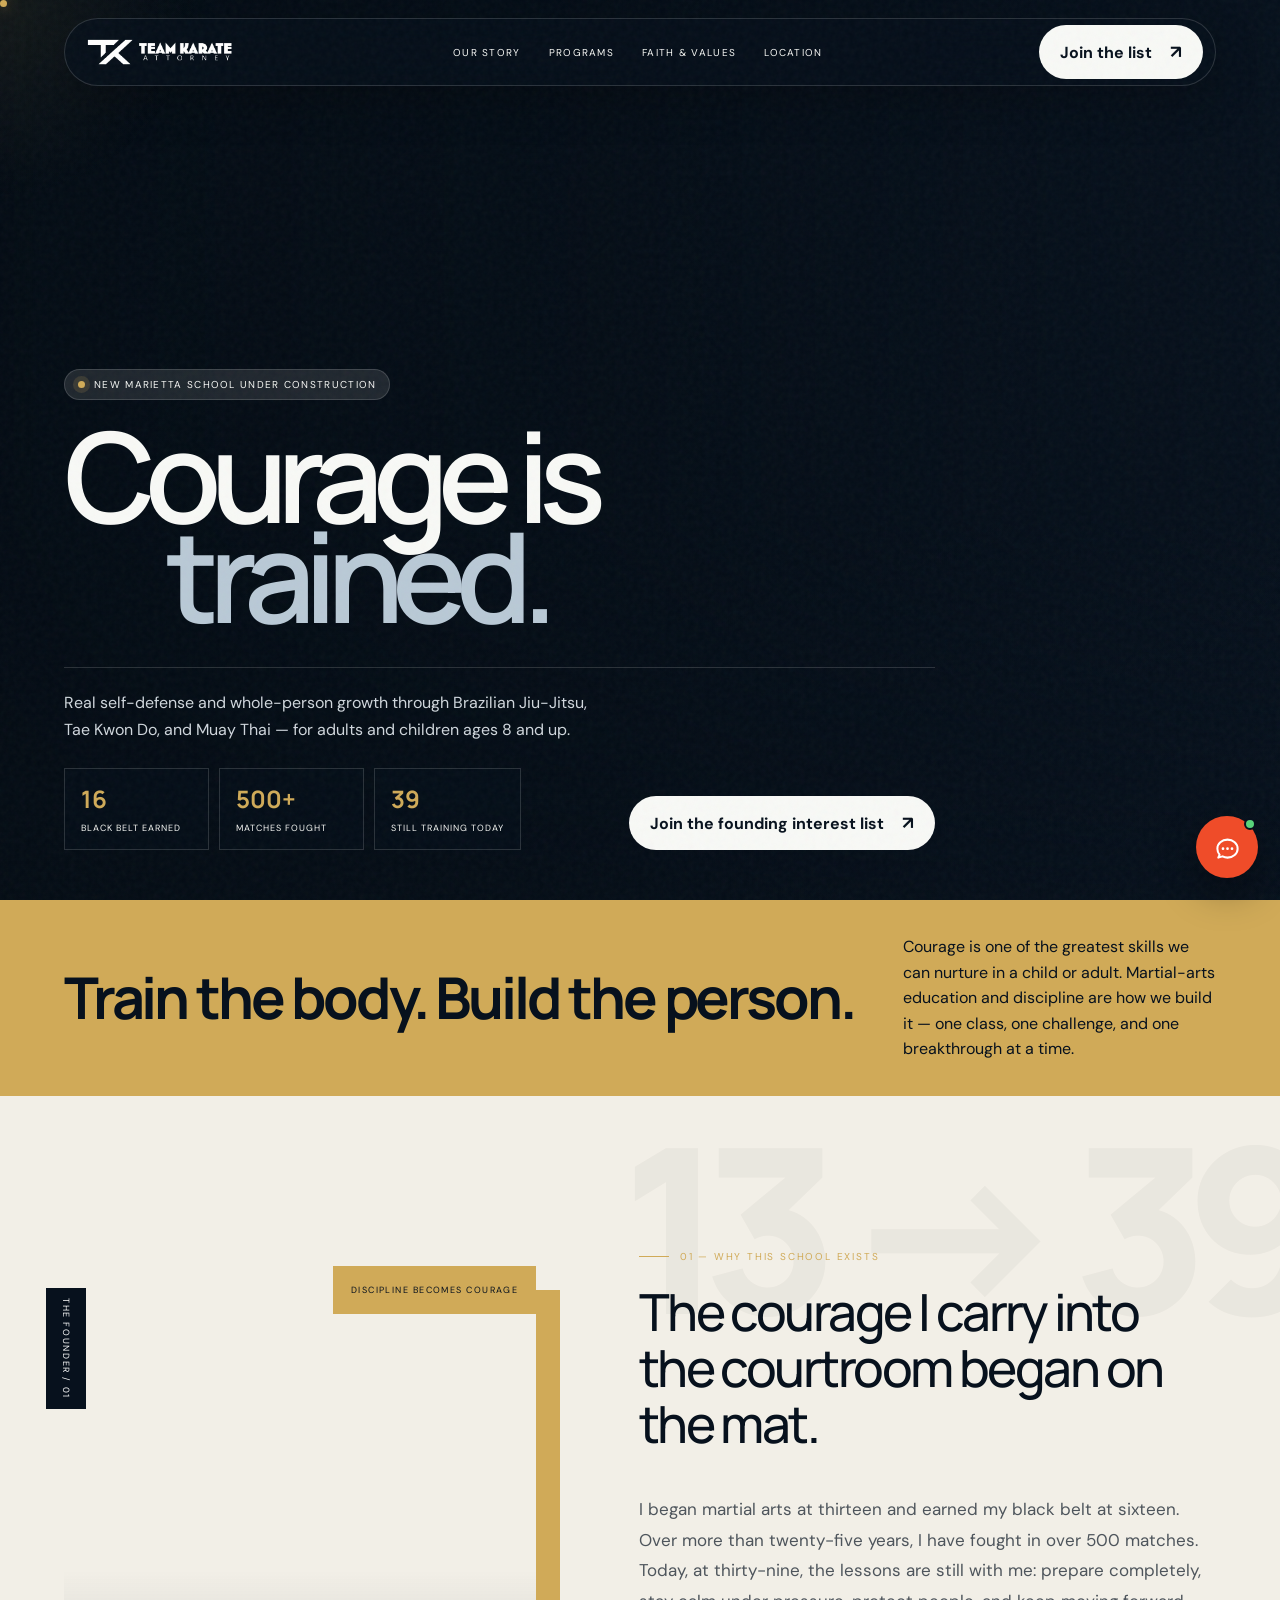
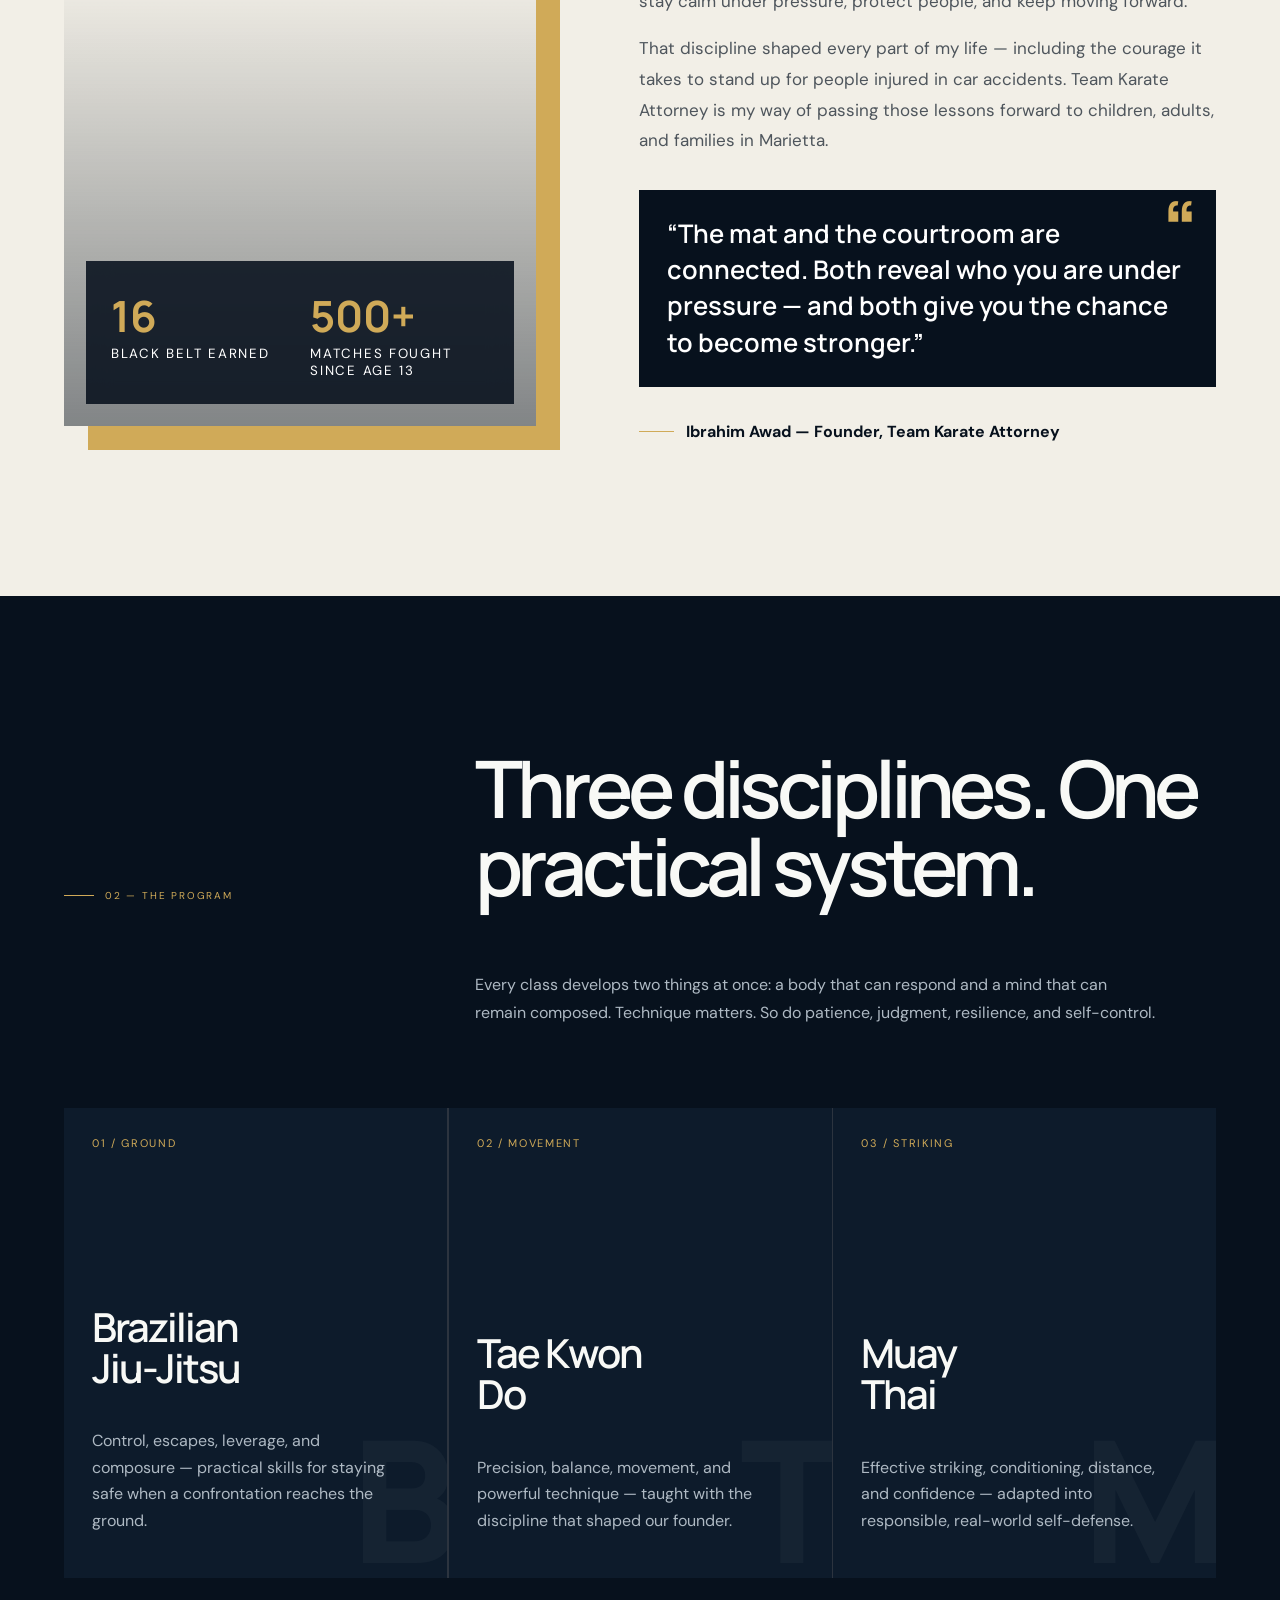
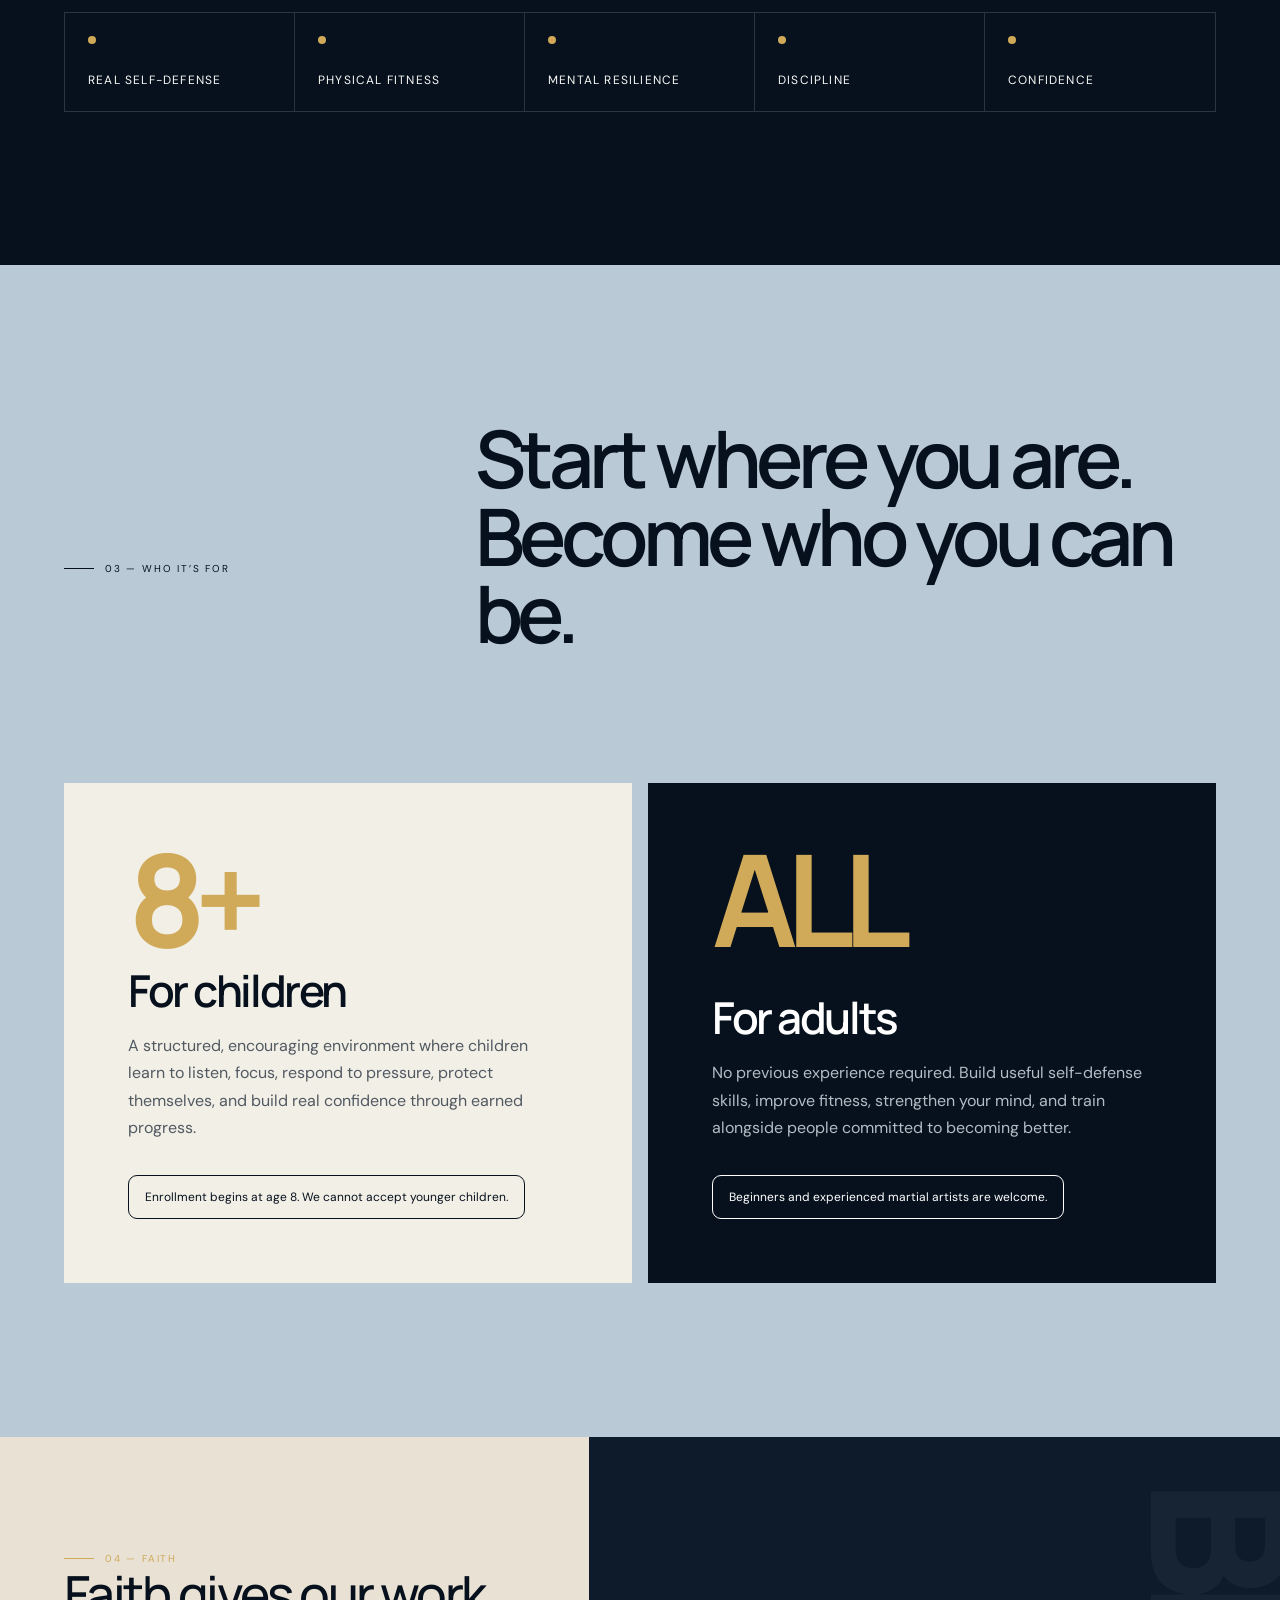
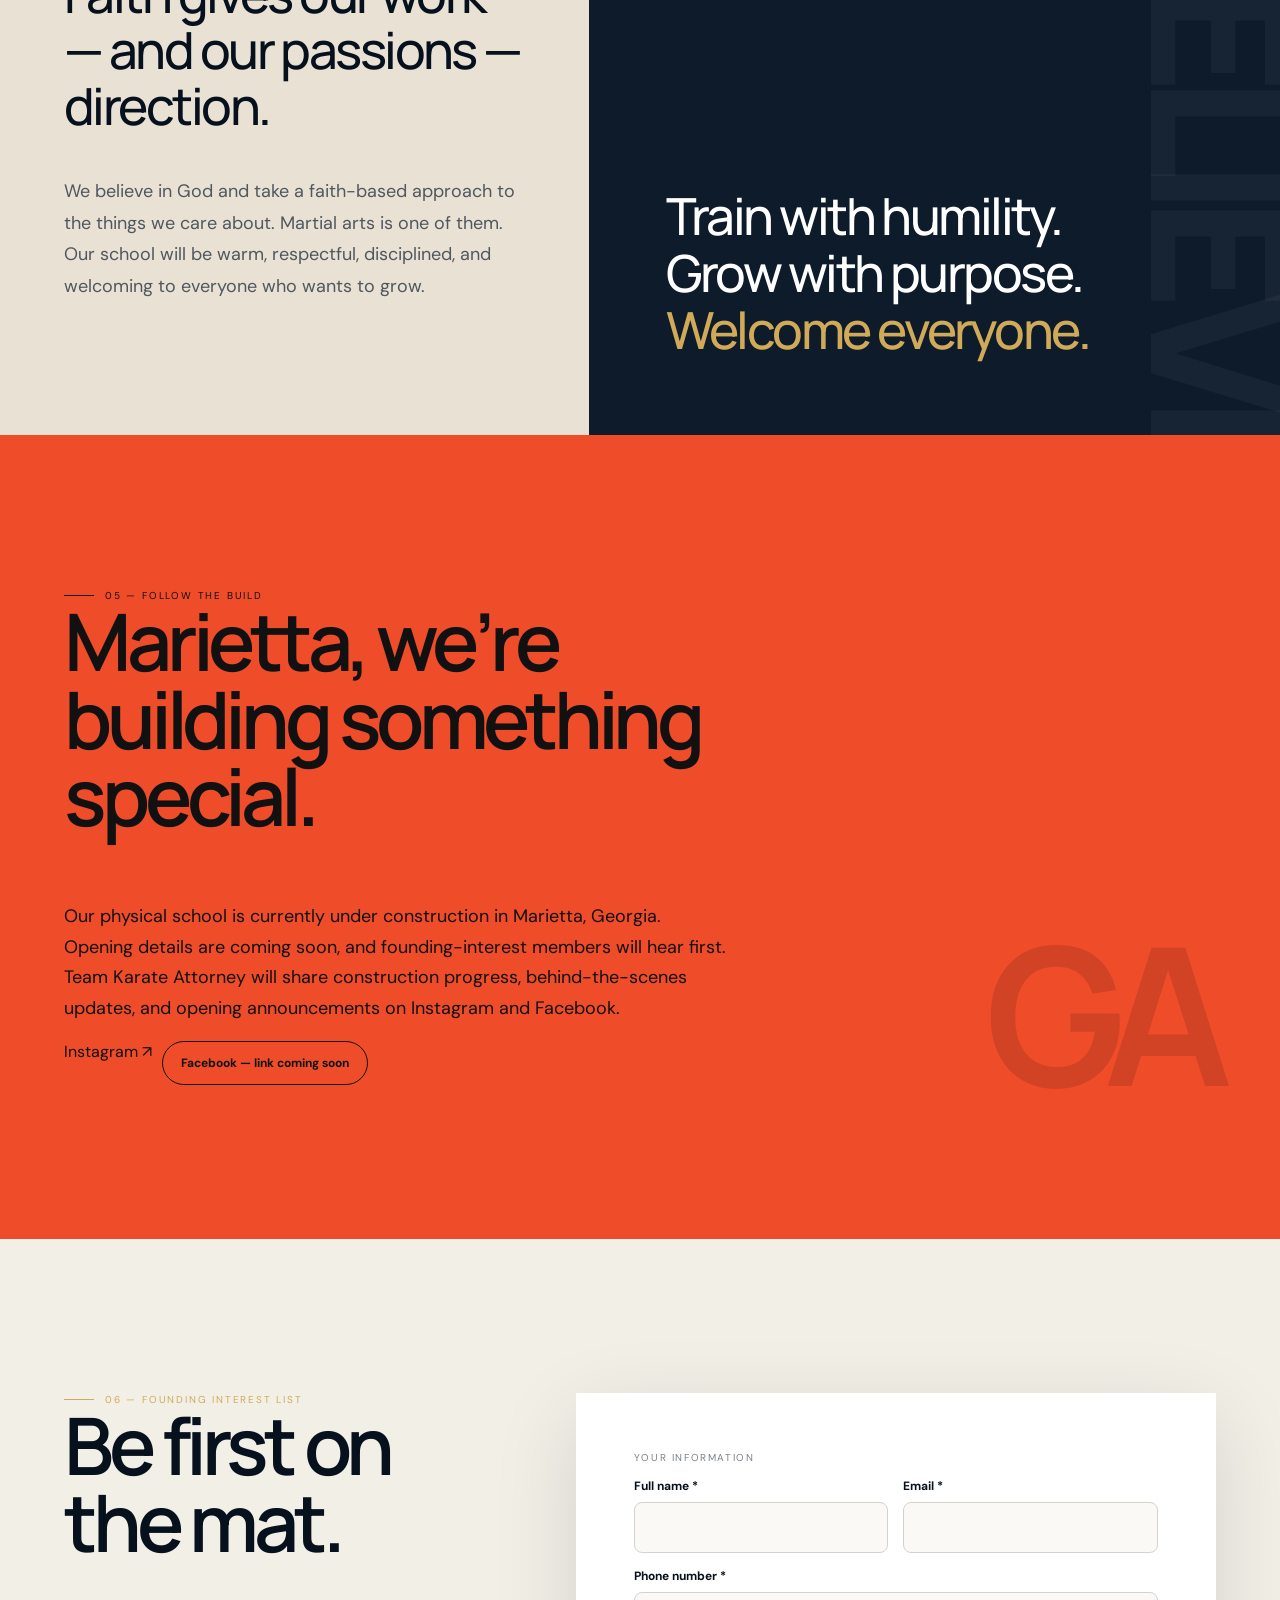
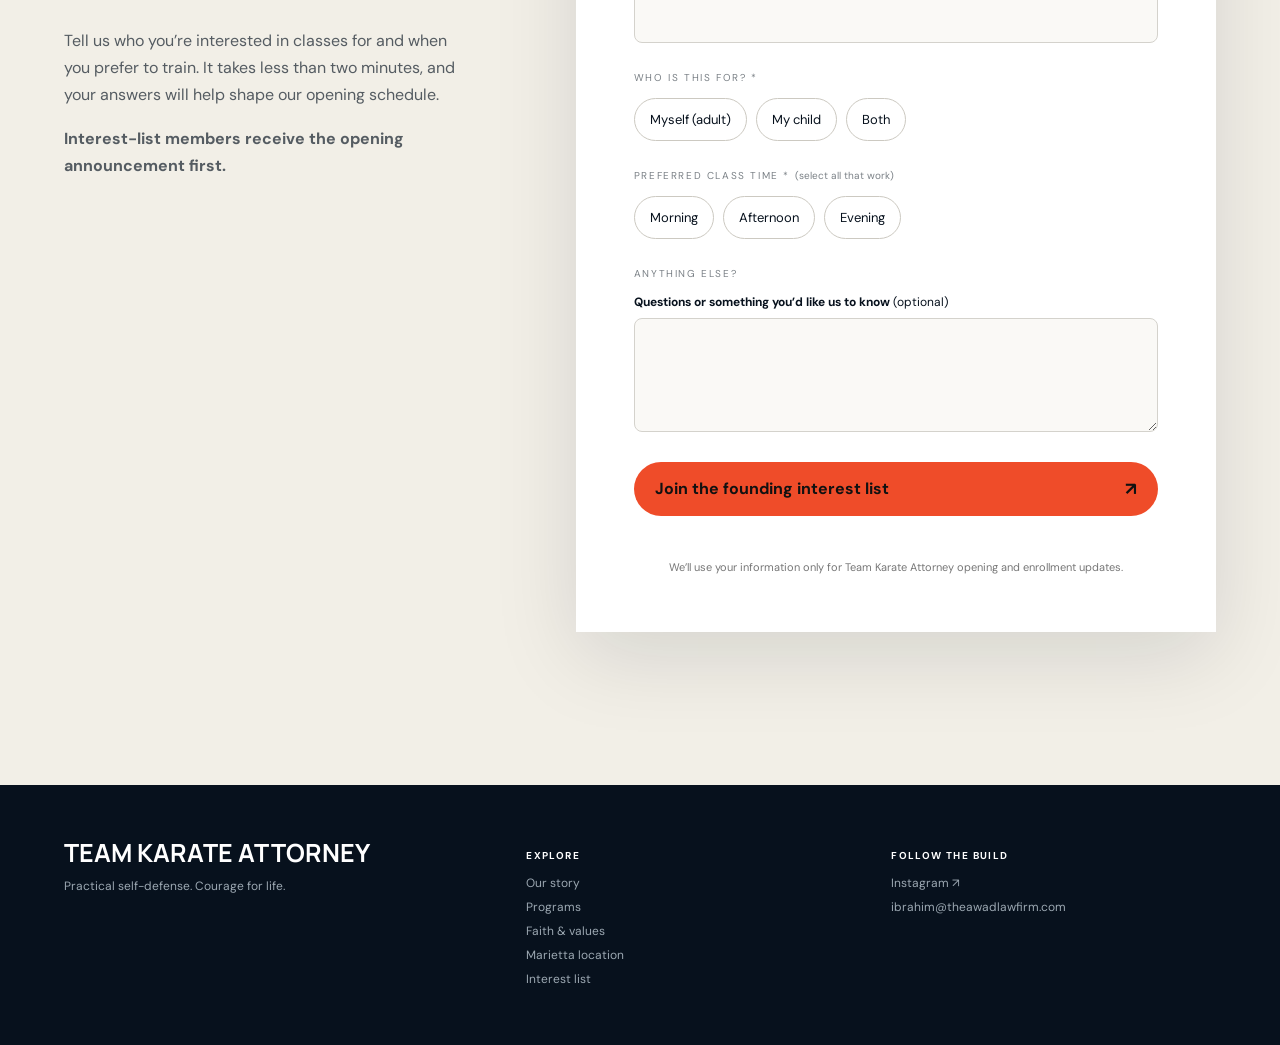
==== commit 4bc6b017: "Replace logo and favicon artwork" ====
--- a/index.html
+++ b/index.html
@@ -1,6 +1,7 @@
 <!doctype html>
 <html lang="en">
 <head>
+  <script>if(location.pathname.endsWith("/index.html")){history.replaceState(null,"",location.pathname.replace(/index\.html$/,"/")+location.search+location.hash)}</script>
   <!-- Google tag (gtag.js) -->
   <script async src="https://www.googletagmanager.com/gtag/js?id=G-95BN1919EB"></script>
   <script>
@@ -54,7 +55,7 @@
   <div class="cursor-dot" aria-hidden="true"></div>
   <div class="cursor-ring" aria-hidden="true"></div>
   <div class="noise"></div>
-  <nav class="nav"><a class="logo" href="#home" aria-label="Team Karate Attorney home"><img class="official-logo" src="team-ka-logo.png" width="1184" height="274" alt="Team Karate Attorney"></a><div class="navlinks"><a href="#story">Our story</a><a href="#program">Program</a><a href="#who">Who it’s for</a><a href="#location">Location</a></div><a class="button" href="#interest">Join the list</a></nav>
+  <nav class="nav"><a class="logo" href="#home" aria-label="Team Karate Attorney home"><img class="official-logo" src="team-ka-logo.png" width="2000" height="425" alt="Team Karate Attorney"></a><div class="navlinks"><a href="#story">Our story</a><a href="#program">Program</a><a href="#who">Who it’s for</a><a href="#location">Location</a></div><a class="button" href="#interest">Join the list</a></nav>
   <script>document.addEventListener('DOMContentLoaded',()=>{const links=[...document.querySelectorAll('.navlinks a')],destinations=[['story.html','Our story'],['program.html','Programs'],['faith.html','Faith & values'],['location.html','Location']];links.forEach((link,index)=>{if(destinations[index]){link.href=destinations[index][0];link.textContent=destinations[index][1]}});document.querySelectorAll('.nav>.button,.hero-foot>.button,.mobile-cta').forEach(link=>link.href='interest-list.html')});</script>
   <main>
     <section class="hero" id="home"><div class="hero-media"><video autoplay muted loop playsinline poster="https://karate-attorney.vercel.app/media/hero-poster.jpg"><source src="https://karate-attorney.vercel.app/media/hero.mp4" type="video/mp4"></video></div><div><div class="status"><i></i> New Marietta school under construction</div><h1>Courage is <span>trained.</span></h1><div class="hero-foot"><div><p>Real self-defense and whole-person growth through Brazilian Jiu-Jitsu, Tae Kwon Do, and Muay Thai — for adults and children ages 8 and up.</p><div class="hero-proof"><div class="proof"><b>16</b><small>Black belt earned</small></div><div class="proof"><b>500+</b><small>Matches fought</small></div><div class="proof"><b>39</b><small>Still training today</small></div></div></div><a class="button" href="#interest">Join the founding interest list</a></div></div></section>
